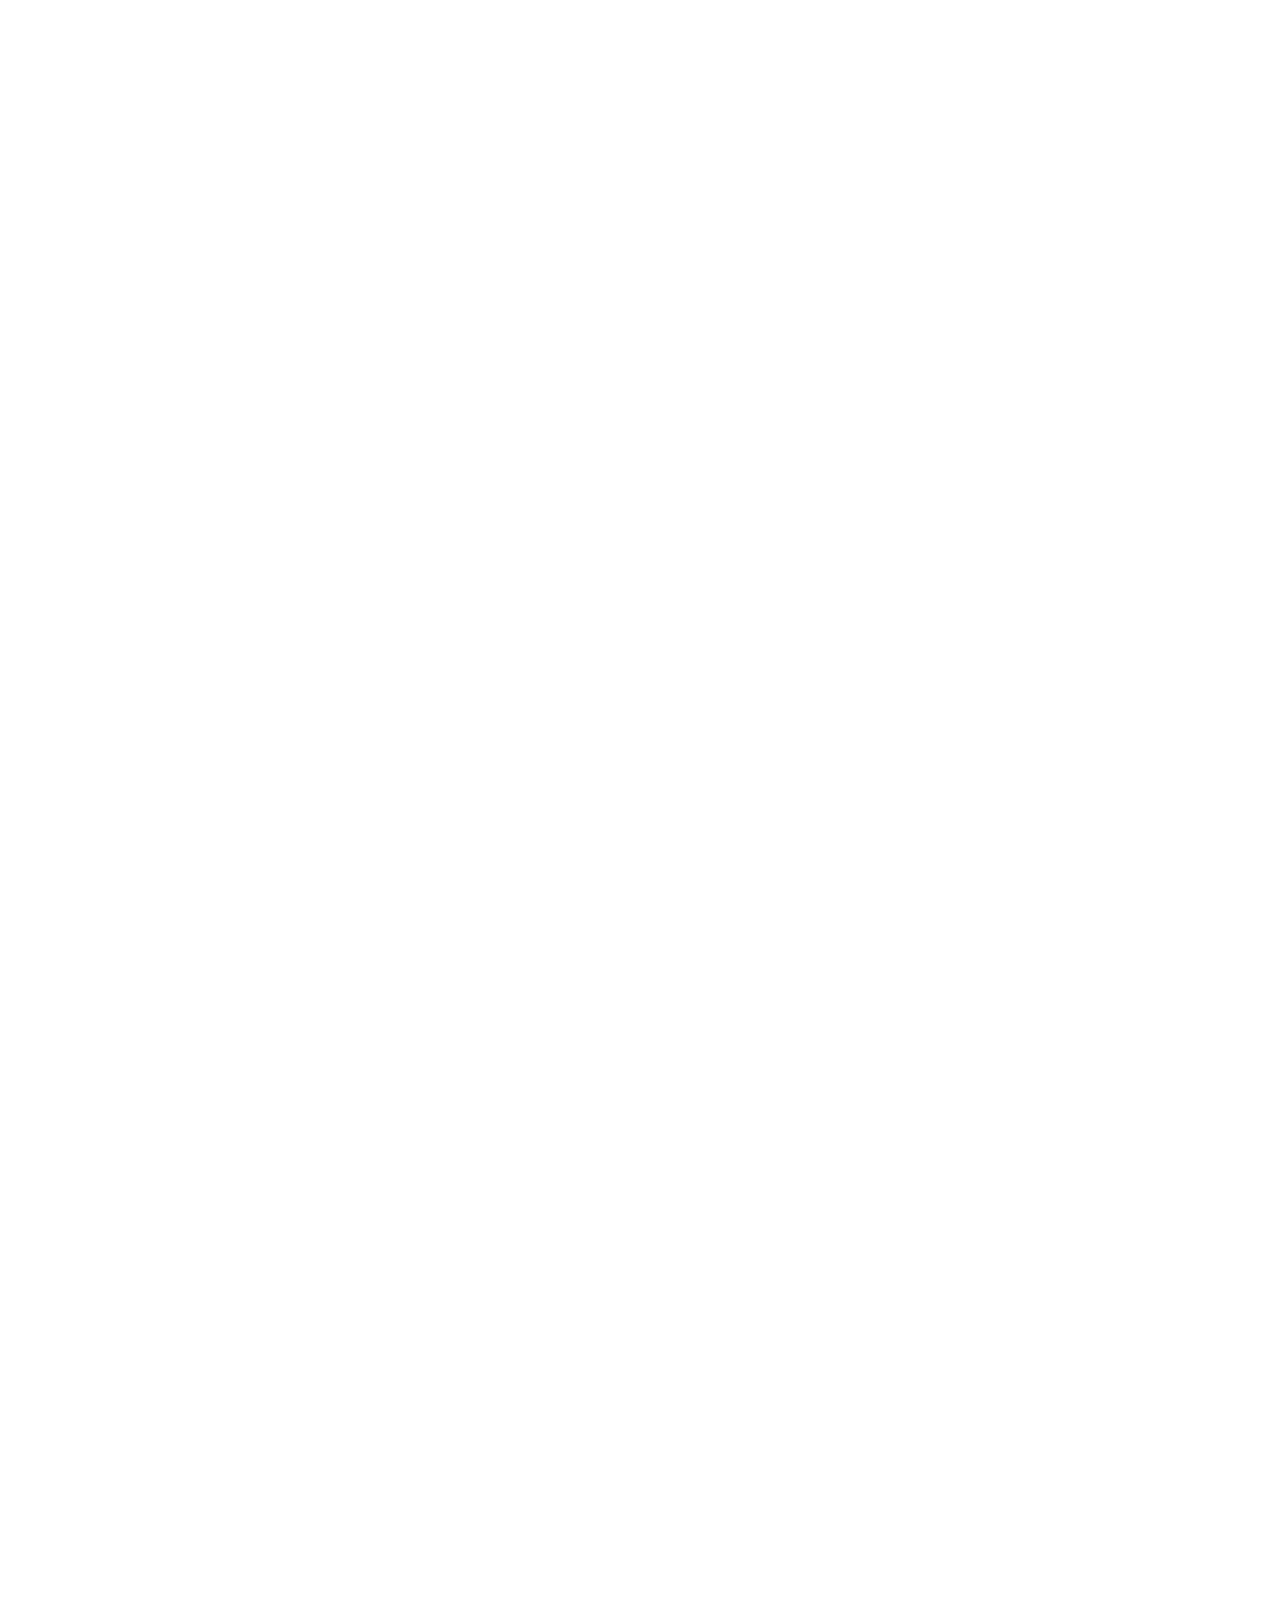
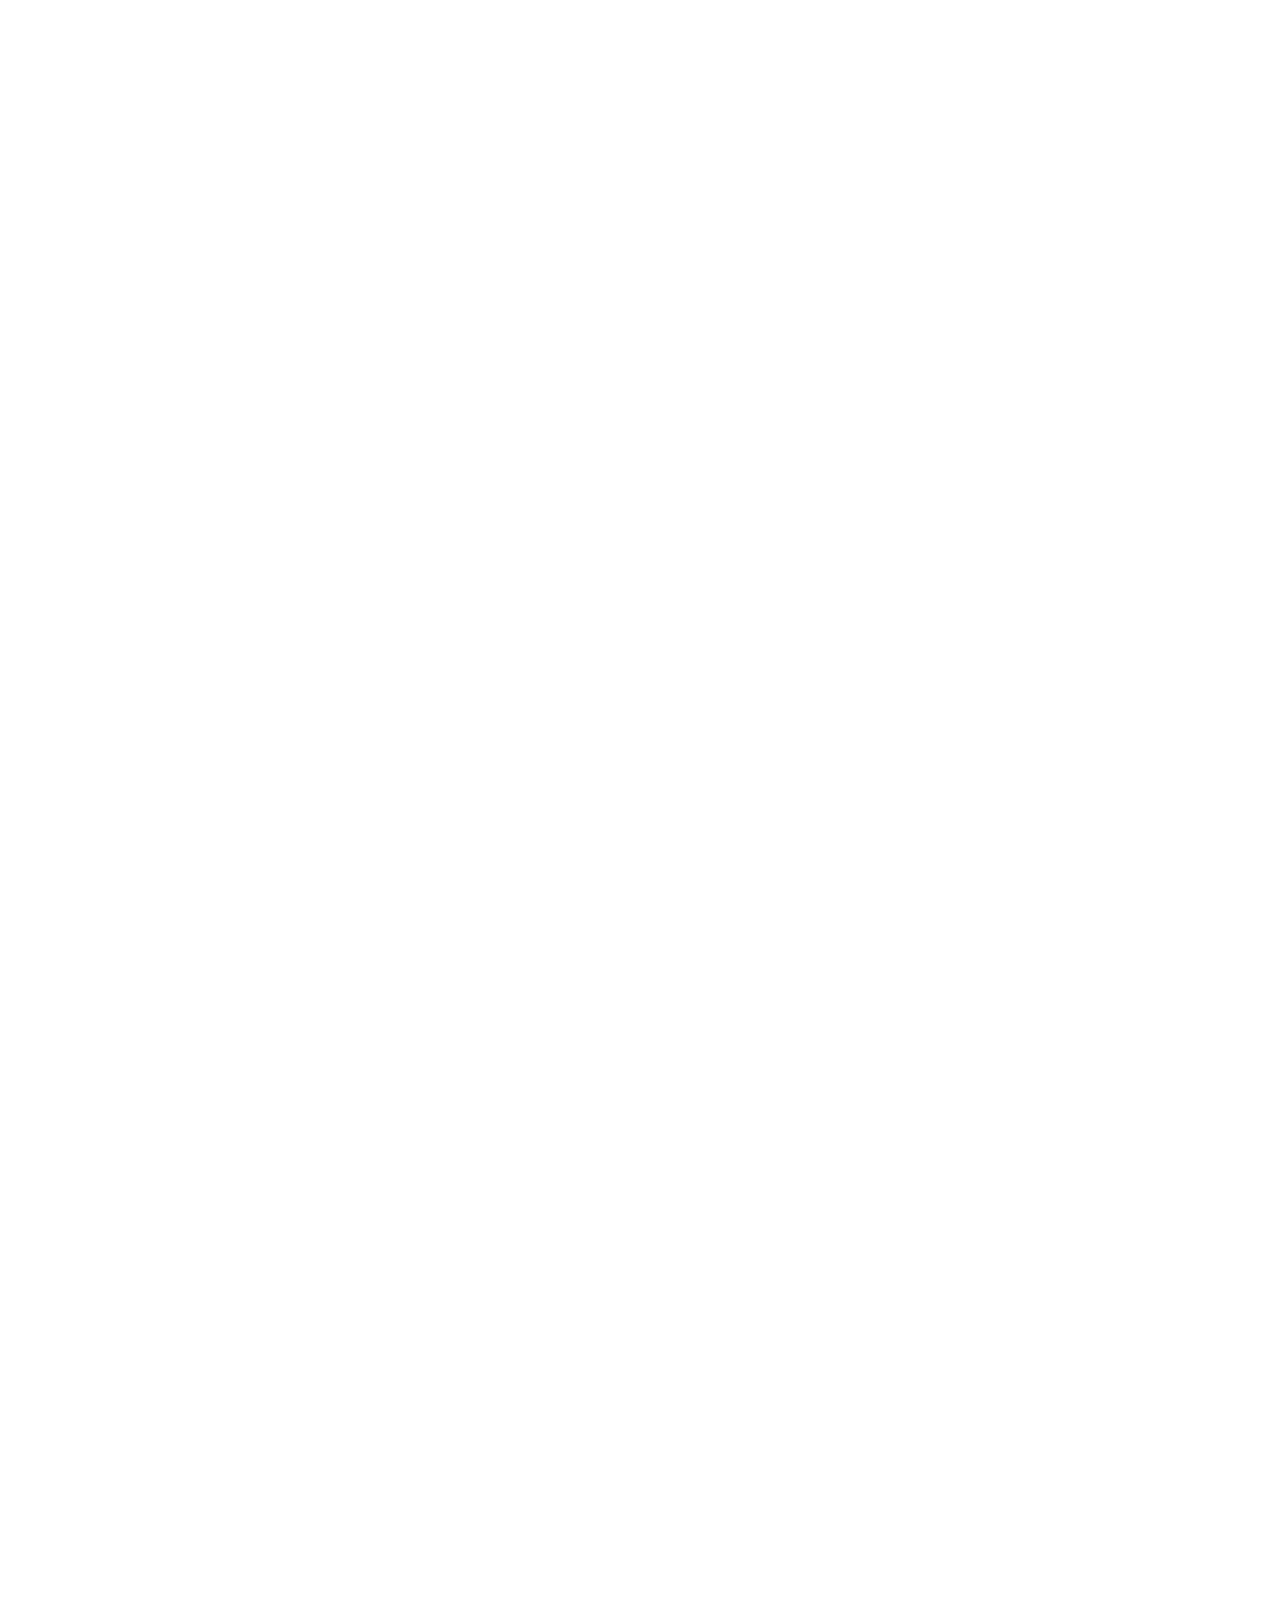
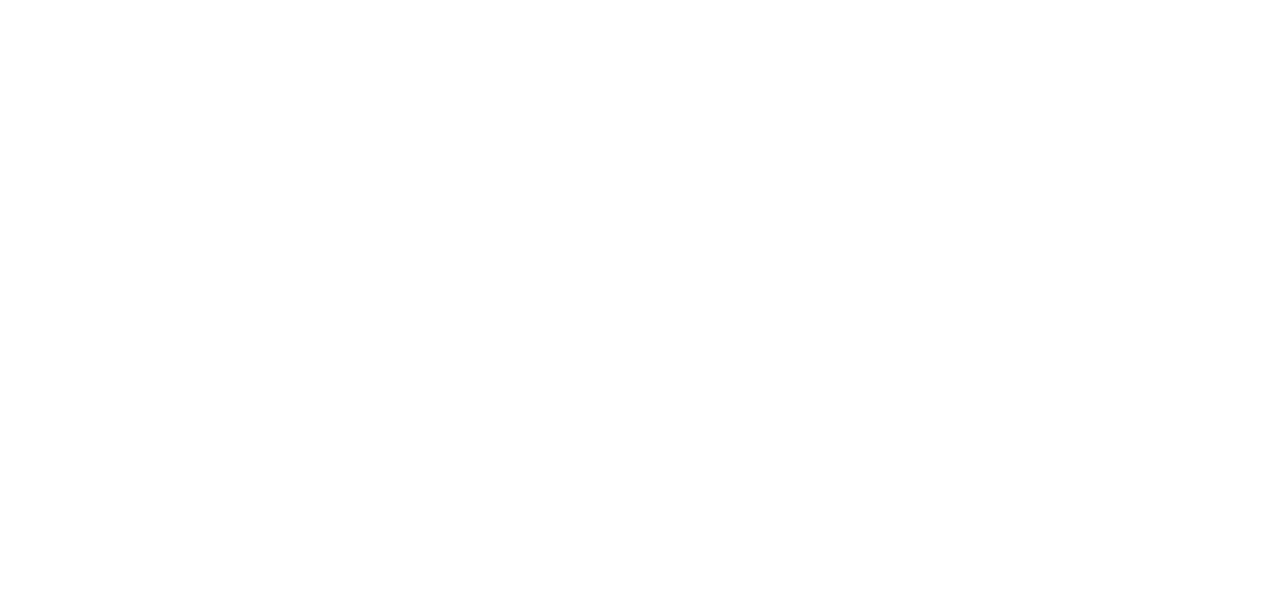
==== about.html @ 98bd8cb8 "new" ====
<html lang="en">
<head>
  <meta charset="utf-8">
  <meta name="viewport" content="width=device-width, initial-scale=1, shrink-to-fit=no">
  <title>HumanResources &mdash; Free Business Website Template by Colorlib</title>
  <link rel="stylesheet" href="css/style.css">
</head>
<body>

  <div class="js-animsition animsition" id="site-wrap" data-animsition-in-class="fade-in" data-animsition-out-class="fade-out">


    <header class="templateux-navbar" role="banner">

      <div class="container"  data-aos="fade-down">
        <div class="row">

          <div class="col-3 templateux-logo">
            <a href="index.html" class="animsition-link">HumanResources</a>
          </div>
          <nav class="col-9 site-nav">
            <button class="d-block d-md-none hamburger hamburger--spin templateux-toggle templateux-toggle-light ml-auto templateux-toggle-menu" data-toggle="collapse" data-target="#mobile-menu" aria-controls="mobile-menu" aria-expanded="false" aria-label="Toggle navigation">
              <span class="hamburger-box">
                <span class="hamburger-inner"></span>
              </span>
            </button> <!-- .templateux-toggle -->

            <ul class="sf-menu templateux-menu d-none d-md-block">
              <li class="active">
                <a href="index.html" class="animsition-link">Home</a>
              </li>
              <li><a href="about.html" class="animsition-link">About</a></li>
              <li>
                <a href="services.html" class="animsition-link">Services</a>
                <ul>
                  <li><a href="#">HR Consulting</a></li>
                  <li><a href="#">Leadership Training</a></li>
                  <li>
                    <a href="#">HR Management</a>
                    <ul>
                      <li><a href="#">Operational Management</a></li>
                      <li><a href="#">Corporate Program</a></li>
                      <li>
                        <a href="#">Service 3</a>
                        <ul>
                          <li><a href="#">Service 1</a></li>
                          <li><a href="#">Service 2</a></li>
                          <li><a href="#">Service 3</a></li>
                        </ul>
                      </li>
                    </ul>
                  </li>
                </ul>
              </li>
              <li><a href="blog.html" class="animsition-link">Blog</a></li>
              <li><a href="contact.html" class="animsition-link">Contact</a></li>
            </ul> <!-- .templateux-menu -->

          </nav> <!-- .site-nav -->
          

        </div> <!-- .row -->
      </div> <!-- .container -->
    </header> <!-- .templateux-navba -->
    
    <div class="templateux-cover" style="background-image: url(images/hero_1.jpg);">
      <div class="container">
        <div class="row align-items-lg-center">

          <div class="col-lg-6 order-lg-1 text-center mx-auto">
            <h1 class="heading mb-3 text-white" data-aos="fade-up">About Us</h1>
            <p class="lead mb-5 text-white" data-aos="fade-up"  data-aos-delay="100">Far far away, behind the word mountains, far from the countries Vokalia and Consonantia, there live the blind texts.</p>
            <p data-aos="fade-up" data-aos-delay="200"><a href="#" class="btn btn-primary py-3 px-4 mr-3">Get Started</a> <a href="#" class="text-white">Learn More</a></p>
          </div>
          
        </div>
      </div>
    </div> <!-- .templateux-cover -->



    <div class="templateux-section">

      <div class="container"  data-aos="fade-up">
        <div class="row">
          <div class="col-lg-7">
            <h2 class="mb-5">Our Agency</h2>
            <div class="owl-carousel wide-slider">
              <div class="item">
                <img src="images/slider-1.jpg" alt="Free template by TemplateUX.com" class="img-fluid">
              </div>
              <div class="item">
                <img src="images/slider-2.jpg" alt="Free template by TemplateUX.com" class="img-fluid">
              </div>
              <div class="item">
                <img src="images/slider-3.jpg" alt="Free template by TemplateUX.com" class="img-fluid">
              </div>
            </div> <!-- .owl-carousel -->
          </div>
          <div class="col-lg-5 pl-lg-5">
            <h2 class="mb-5">Why Us?</h2>
            <div class="accordion" id="accordionExample">


              <div class="accordion-item">
                <h2 class="mb-0 rounded mb-2">
                  <a href="#" data-toggle="collapse" data-target="#collapseOne" aria-expanded="true" aria-controls="collapseOne">
                  Provident alias</a>
                </h2>

                <div id="collapseOne" class="collapse show" aria-labelledby="headingOne" data-parent="#accordionExample">
                  <div class="accordion-body">
                    <p>Lorem ipsum dolor sit amet, <a href="#">Cnsectetur adipisicing</a> elit. Eos quos incidunt, perspiciatis, ad saepe, magnam error adipisci vitae ut provident alias! Odio debitis error ipsum molestiae voluptas accusantium quibusdam animi, soluta explicabo asperiores aliquid, modi natus suscipit deleniti. Corrupti, autem.</p>
                  </div>
                </div>
              </div>
              
              <div class="accordion-item">
                <h2 class="mb-0 rounded mb-2">
                  <a href="#" class="collapsed" data-toggle="collapse" data-target="#collapseTwo" aria-expanded="false" aria-controls="collapseTwo">
                    Debitis ad similique tempore
                  </a>
                </h2>
                
                <div id="collapseTwo" class="collapse" aria-labelledby="headingTwo" data-parent="#accordionExample">
                  <div class="accordion-body">
                    <p>Lorem ipsum dolor sit amet, consectetur adipisicing elit. Repellat voluptate animi hic quasi sequi odio, vitae dolorum soluta sapiente debitis ad similique tempore, aliquam quae nam deserunt dicta ullam perspiciatis minima, quam. Quis repellat corporis aperiam, veritatis nemo iure inventore.</p>
                  </div>
                </div>
              </div>
              
              <div class="accordion-item">
                <h2 class="mb-0 rounded mb-2">
                  <a href="#" class="collapsed" data-toggle="collapse" data-target="#collapseThree" aria-expanded="false" aria-controls="collapseThree">
                    Lorem ipsum dolor sit amet
                  </a>
                </h2>
                
                <div id="collapseThree" class="collapse" aria-labelledby="headingThree" data-parent="#accordionExample">
                  <div class="accordion-body">
                    <p>Lorem ipsum dolor sit amet, consectetur adipisicing elit. Ipsum et dolorum libero consequuntur facere molestias beatae quod labore quidem ad quasi eius pariatur quae nam quo soluta optio dicta, doloribus ullam fugit nulla! Itaque necessitatibus eum sed quam eos id!</p>
                  </div>
                </div>
              </div>
              
              <div class="accordion-item">
                <h2 class="mb-0 rounded mb-2">
                  <a href="#" class="collapsed" data-toggle="collapse" data-target="#collapseFour" aria-expanded="false" aria-controls="collapseFour">
                    Modi natus suscipit
                  </a>
                </h2>

                <div id="collapseFour" class="collapse" aria-labelledby="headingFour" data-parent="#accordionExample">
                  <div class="accordion-body">
                    <p>Lorem ipsum dolor sit amet, consectetur adipisicing elit. Eos quos incidunt, perspiciatis, ad saepe, magnam error adipisci vitae ut provident alias! Odio debitis error ipsum molestiae voluptas accusantium quibusdam animi, soluta explicabo asperiores aliquid, modi natus suscipit deleniti. Corrupti, autem.</p>
                  </div>
                </div>
              </div>
              
            </div>
          </div>
        </div>
      </div>
    </div> <!-- .templateux-section -->

    

    <div class="templateux-section pb-0">
      <div class="container">
        <div class="row text-center mb-5">
          <div class="col-12">
            <h2>Our Team</h2>
          </div>
        </div>
        <div class="row">
          <div class="col-6 col-sm-6 col-md-6 col-lg-4 mb-4">
            <div class="staff" class="staff-img" style="background-image: url(images/person_1.jpg);">
              <a href="#" class="desc">
                <h3>Bob Miller</h3>
                <span>CEO and Co-Founder</span>
                <div class="parag">
                  <p>Even the all-powerful Pointing has no control about the blind texts</p>
                </div>
              </a>
            </div>
          </div>
          <div class="col-6 col-sm-6 col-md-6 col-lg-4 mb-4">
            <div class="staff" class="staff-img" style="background-image: url(images/person_2.jpg);">
              <a href="#" class="desc">
                <h3>Jean Smith</h3>
                <span>CEO and Co-Founder</span>
                <div class="parag">
                  <p>Even the all-powerful Pointing has no control about the blind texts</p>
                </div>
              </a>
            </div>
          </div>
          <div class="col-6 col-sm-6 col-md-6 col-lg-4 mb-4">
            <div class="staff" class="staff-img" style="background-image: url(images/person_3.jpg);">
              <a href="#" class="desc">
                <h3>David Wilson</h3>
                <span>CEO and Co-Founder</span>
                <div class="parag">
                  <p>Even the all-powerful Pointing has no control about the blind texts</p>
                </div>
              </a>
            </div>
          </div>

          <div class="col-6 col-sm-6 col-md-6 col-lg-4 mb-4">
            <div class="staff" class="staff-img" style="background-image: url(images/person_1.jpg);">
              <a href="#" class="desc">
                <h3>Bob Miller</h3>
                <span>CEO and Co-Founder</span>
                <div class="parag">
                  <p>Even the all-powerful Pointing has no control about the blind texts</p>
                </div>
              </a>
            </div>
          </div>
          <div class="col-6 col-sm-6 col-md-6 col-lg-4 mb-4">
            <div class="staff" class="staff-img" style="background-image: url(images/person_2.jpg);">
              <a href="#" class="desc">
                <h3>Jean Smith</h3>
                <span>CEO and Co-Founder</span>
                <div class="parag">
                  <p>Even the all-powerful Pointing has no control about the blind texts</p>
                </div>
              </a>
            </div>
          </div>
          <div class="col-6 col-sm-6 col-md-6 col-lg-4 mb-4">
            <div class="staff" class="staff-img" style="background-image: url(images/person_3.jpg);">
              <a href="#" class="desc">
                <h3>David Wilson</h3>
                <span>CEO and Co-Founder</span>
                <div class="parag">
                  <p>Even the all-powerful Pointing has no control about the blind texts</p>
                </div>
              </a>
            </div>
          </div>
        </div>
      </div>
    </div>

    <div class="templateux-section">
      <div class="container">
        <div class="row text-center mb-5">
          <div class="col-12">
            <h2>Happy Customers</h2>
          </div>
        </div>
        <div class="row justify-content-center">
          <div class="col-md-8 testimonial-wrap">
            <div class="quote">&ldquo;</div>
            <div class="owl-carousel wide-slider-testimonial">
              <div class="item">
                <blockquote class="block-testomonial">
                  <p>&ldquo;Far far away, behind the word mountains, far from the countries Vokalia and Consonantia, there live the blind texts. Separated they live in Bookmarksgrove right at the coast of the Semantics, a large language ocean.&rdquo;</p>
                  <p><cite>Drew Wilson, CEO and Founder of CoLab</cite></p>
                </blockquote>
              </div>

              <div class="item">
                <blockquote class="block-testomonial">
                  <p>&ldquo;When she reached the first hills of the Italic Mountains, she had a last view back on the skyline of her hometown Bookmarksgrove, the headline of Alphabet Village and the subline of her own road, the Line Lane. Pityful a rethoric question ran over her cheek, then she continued her way.&rdquo;</p>
                  <p><cite>Craig Smith, CEO and Founder of Slite</cite></p>
                </blockquote>
              </div>

              <div class="item">
                <blockquote class="block-testomonial">
                  <p>&ldquo;A small river named Duden flows by their place and supplies it with the necessary regelialia. It is a paradisematic country, in which roasted parts of sentences fly into your mouth.&rdquo;</p>
                  <p><cite>Bob Robe, CEO and Founder of Fixer</cite></p>
                </blockquote>
              </div>
            </div>
          </div>
        </div>
      </div> <!-- .container -->
    </div> <!-- .templateux-section -->

    

    <footer class="templateux-footer bg-light">
      <div class="container">

        <div class="row mb-5">
          <div class="col-md-4 pr-md-5">
            <div class="block-footer-widget">
              <h3>About</h3>
              <p>A small river named Duden flows by their place and supplies it with the necessary regelialia.</p>
            </div>
          </div>

          <div class="col-md-8">
            <div class="row">
              <div class="col-md-3">
                <div class="block-footer-widget">
                  <h3>Learn More</h3>
                  <ul class="list-unstyled">
                    <li><a href="#">How it works?</a></li>
                    <li><a href="#">Useful Tools</a></li>
                    <li><a href="#">Pricing</a></li>
                    <li><a href="#">Sitemap</a></li>
                  </ul>
                </div>
              </div>
              <div class="col-md-3">
                <div class="block-footer-widget">
                  <h3>Support</h3>
                  <ul class="list-unstyled">
                    <li><a href="#">FAQ</a></li>
                    <li><a href="#">Contact Us</a></li>
                    <li><a href="#">Help Desk</a></li>
                    <li><a href="#">Knowledgebase</a></li>
                  </ul>
                </div>
              </div>
              <div class="col-md-3">
                <div class="block-footer-widget">
                  <h3>About Us</h3>
                  <ul class="list-unstyled">
                    <li><a href="#">About Us</a></li>
                    <li><a href="#">Careers</a></li>
                    <li><a href="#">Terms of Service</a></li>
                    <li><a href="#">Privacy Policy</a></li>
                  </ul>
                </div>
              </div>

              <div class="col-md-3">
                <div class="block-footer-widget">
                  <h3>Connect With Us</h3>
                  <ul class="list-unstyled block-social">
                    <li><a href="#" class="p-1"><span class="icon-facebook-square"></span></a></li>
                    <li><a href="#" class="p-1"><span class="icon-twitter"></span></a></li>
                    <li><a href="#" class="p-1"><span class="icon-github"></span></a></li>
                  </ul>
                </div>
              </div>
            </div> <!-- .row -->

          </div>
        </div> <!-- .row -->

        <div class="row pt-5 text-center">
          <div class="col-md-12 text-center"><p>
            <!-- Link back to Colorlib can't be removed. Template is licensed under CC BY 3.0. -->
            Copyright &copy;<script>document.write(new Date().getFullYear());</script> All rights reserved | This template is made with <i class="icon-heart text-danger" aria-hidden="true"></i> by <a href="https://colorlib.com" target="_blank" class="text-primary">Colorlib</a>
            <!-- Link back to Colorlib can't be removed. Template is licensed under CC BY 3.0. -->
          </p></div>
        </div> <!-- .row -->

      </div>
    </footer> <!-- .templateux-footer -->


  </div> <!-- .js-animsition -->


  <script src="js/scripts-all.js"></script>
  <script src="js/main.js"></script>

</body>
</html>
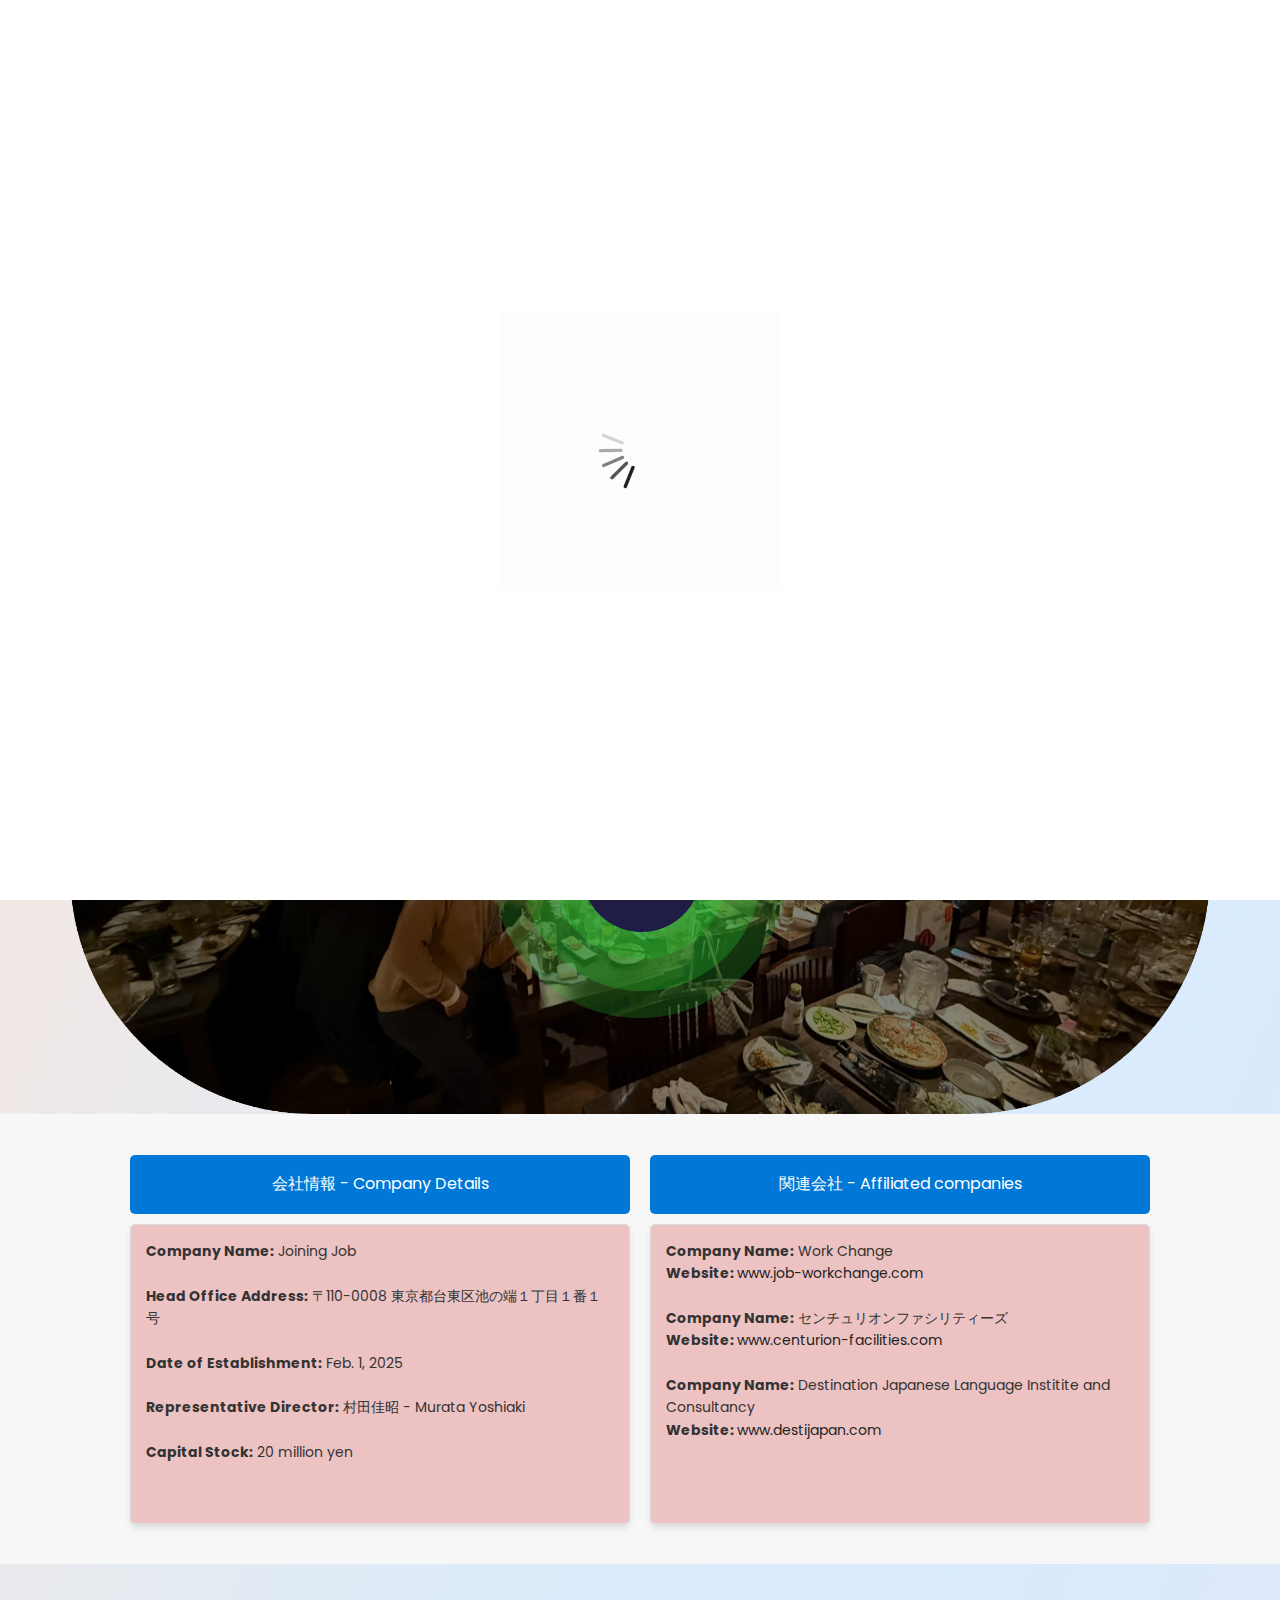
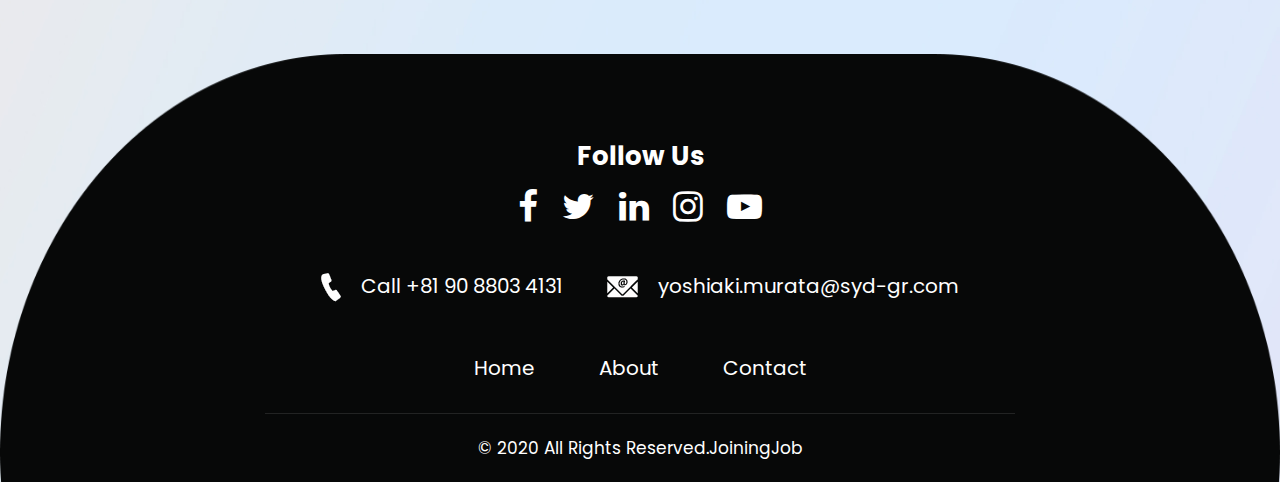
==== commit 018d7d87: "New" ====
--- a/about.html
+++ b/about.html
@@ -1,367 +1,181 @@
+<!DOCTYPE html>
 <html lang="en">
-<head>
-  <meta charset="utf-8">
-  <meta name="viewport" content="width=device-width, initial-scale=1, shrink-to-fit=no">
-  <title>HumanResources &mdash; Free Business Website Template by Colorlib</title>
-  <link rel="stylesheet" href="css/style.css">
-</head>
-<body>
+   <head>
+      <!-- basic -->
+      <meta charset="utf-8">
+      <meta http-equiv="X-UA-Compatible" content="IE=edge">
+      <!-- mobile metas -->
+      <meta name="viewport" content="width=device-width, initial-scale=1">
+      <meta name="viewport" content="initial-scale=1, maximum-scale=1">
+      <!-- site metas -->
+      <title>yogast</title>
+      <meta name="keywords" content="">
+      <meta name="description" content="">
+      <meta name="author" content="">
+      <!-- bootstrap css -->
+      <link rel="stylesheet" href="css/bootstrap.min.css">
+      <!-- style css -->
+      <link rel="stylesheet" href="css/style.css">
+      <!-- responsive-->
+      <link rel="stylesheet" href="css/responsive.css">
+      <!-- awesome fontfamily -->
+      <link rel="stylesheet" href="https://cdnjs.cloudflare.com/ajax/libs/font-awesome/4.7.0/css/font-awesome.min.css">
+      <!--[if lt IE 9]>
+      <script src="https://oss.maxcdn.com/html5shiv/3.7.3/html5shiv.min.js"></script>
+      <script src="https://oss.maxcdn.com/respond/1.4.2/respond.min.js"></script><![endif]-->
+   </head>
+   <!-- body -->
+   <body class="main-layout inner_page">
+      <!-- loader  -->
+      <div class="loader_bg">
+         <div class="loader"><img src="images/loading.gif" alt="" /></div>
+      </div>
+      <!-- end loader -->
+      <div id="mySidepanel" class="sidepanel">
+         <a href="javascript:void(0)" class="closebtn" onclick="closeNav()">×</a>
+         <a href="index.html">Home</a>
+         <a class="active" href="about.html">About</a>
+         <a href="contact.html">Contact</a>
+      </div>
+      <!-- header -->
+      <header>
+         <!-- header inner -->
+         <div class="head-top">
+            <div class="container-fluid">
+               <div class="row d_flex">
+                  <div class="col-sm-3">
+                     <div class="logo">
+                        <a href="index.html"><img src="images/logo.png" /></a>
+                     </div>
+                  </div>
+                  <div class="col-sm-9">
+                     <ul class="email text_align_right">
+                        <li><a href="Javascript:void(0)"><i class="fa fa-user" aria-hidden="true"></i></a></li>
+                        <li><a href="Javascript:void(0)"><i class="fa fa-search" aria-hidden="true"></i></a></li>
+                        <li> <button class="openbtn" onclick="openNav()"><img src="images/menu_btn.png"></button></li>
+                     </ul>
+                  </div>
+               </div>
+            </div>
+         </div>
+      </header>
+      <!-- end header -->
+      <!-- about -->
+      
+      <div class="about">
+         <div class="container">
+            <div class="row">
+               <div class="col-md-12">
+                  <div class="titlepage text_align_center">
+                     <h2>会社概要 - About Our Company</h2>
+                     <h3>弊社のビジネスプロセス </br>
+                        弊社は、日本を目指す外国人の皆さんの思いが芽生えたときから日本で安定した家庭を創り あげるまで、その思いに寄り添ったサービスを一貫して提供します。また、優秀な働き手を安 定的に確保し、本来の堅調な経営を継続できるよう専門家によるサポート体制を構築します。 そして、その外国人の皆さんと地域住民の皆さんの交流によって、地域の伝統文化と国際の文 化との友好の花が咲 の未来づくりをサポートします。</h3>
+                  </div>
+               </div>
+               <div class="col-md-12">
+                  <div class="about_img">
+                     <figure><img class="img_responsive" src="images/about_img.png" alt="#"/></figure>
+                     <div class="abo_btn">
+                        <a href="Javascript:void(0)"><img src="images/about_btn.png" alt="#"/></a>
+                     </div>
+                  </div>
+               </div>
+            </div>
+         </div>
+      </div>
+      
+      
+   <div style="display: flex; flex-direction: column; justify-content: center; align-items: center; min-height:50vh; background-color: #f7f7f7; overflow: auto; padding: 10px;">
+    <!-- Button and Text Groups -->
+    <div style="display: flex; flex-wrap: wrap; justify-content: center; gap: 20px; width: 100%; max-width: 1200px;">
+        <!-- Group 1 -->
+        <div style="display: flex; flex-direction: column; align-items: center; gap: 10px; width: 100%; max-width: 500px;">
+            <button 
+                style="background-color: #0078D7; color: white; border: none; padding: 15px 30px; font-size: 16px; border-radius: 5px; cursor: pointer; transition: background-color 0.3s ease; width: 100%;">
+                会社情報 - Company Details
+            </button>
+            <div style="background-color: #ecc2c2; color: #333; border: 1px solid #ddd; border-radius: 5px; box-shadow: 0 4px 6px rgba(0, 0, 0, 0.1); padding: 15px; width: 100%; line-height: 1.6; font-size: 14px; text-align: left; height: 300px; overflow: auto;">
+                <strong>Company Name:</strong> Joining Job <br> <br>
+                <strong>Head Office Address:</strong> 〒110-0008 東京都台東区池の端１丁目１番１号<br> <br>
+                <strong>Date of Establishment:</strong> Feb. 1, 2025<br> <br>
+                <strong>Representative Director:</strong> 村田佳昭 - Murata Yoshiaki <br> <br>
+                <strong>Capital Stock:</strong> 20 million yen
+            </div>
+        </div>
 
-  <div class="js-animsition animsition" id="site-wrap" data-animsition-in-class="fade-in" data-animsition-out-class="fade-out">
-
-
-    <header class="templateux-navbar" role="banner">
-
-      <div class="container"  data-aos="fade-down">
-        <div class="row">
-
-          <div class="col-3 templateux-logo">
-            <a href="index.html" class="animsition-link">HumanResources</a>
-          </div>
-          <nav class="col-9 site-nav">
-            <button class="d-block d-md-none hamburger hamburger--spin templateux-toggle templateux-toggle-light ml-auto templateux-toggle-menu" data-toggle="collapse" data-target="#mobile-menu" aria-controls="mobile-menu" aria-expanded="false" aria-label="Toggle navigation">
-              <span class="hamburger-box">
-                <span class="hamburger-inner"></span>
-              </span>
-            </button> <!-- .templateux-toggle -->
-
-            <ul class="sf-menu templateux-menu d-none d-md-block">
-              <li class="active">
-                <a href="index.html" class="animsition-link">Home</a>
-              </li>
-              <li><a href="about.html" class="animsition-link">About</a></li>
-              <li>
-                <a href="services.html" class="animsition-link">Services</a>
-                <ul>
-                  <li><a href="#">HR Consulting</a></li>
-                  <li><a href="#">Leadership Training</a></li>
-                  <li>
-                    <a href="#">HR Management</a>
-                    <ul>
-                      <li><a href="#">Operational Management</a></li>
-                      <li><a href="#">Corporate Program</a></li>
-                      <li>
-                        <a href="#">Service 3</a>
-                        <ul>
-                          <li><a href="#">Service 1</a></li>
-                          <li><a href="#">Service 2</a></li>
-                          <li><a href="#">Service 3</a></li>
-                        </ul>
-                      </li>
-                    </ul>
-                  </li>
-                </ul>
-              </li>
-              <li><a href="blog.html" class="animsition-link">Blog</a></li>
-              <li><a href="contact.html" class="animsition-link">Contact</a></li>
-            </ul> <!-- .templateux-menu -->
-
-          </nav> <!-- .site-nav -->
-          
-
-        </div> <!-- .row -->
-      </div> <!-- .container -->
-    </header> <!-- .templateux-navba -->
-    
-    <div class="templateux-cover" style="background-image: url(images/hero_1.jpg);">
-      <div class="container">
-        <div class="row align-items-lg-center">
-
-          <div class="col-lg-6 order-lg-1 text-center mx-auto">
-            <h1 class="heading mb-3 text-white" data-aos="fade-up">About Us</h1>
-            <p class="lead mb-5 text-white" data-aos="fade-up"  data-aos-delay="100">Far far away, behind the word mountains, far from the countries Vokalia and Consonantia, there live the blind texts.</p>
-            <p data-aos="fade-up" data-aos-delay="200"><a href="#" class="btn btn-primary py-3 px-4 mr-3">Get Started</a> <a href="#" class="text-white">Learn More</a></p>
-          </div>
-          
+        <!-- Group 2 -->
+        <div style="display: flex; flex-direction: column; align-items: center; gap: 10px; width: 100%; max-width: 500px;">
+            <button 
+                style="background-color: #0078D7; color: white; border: none; padding: 15px 30px; font-size: 16px; border-radius: 5px; cursor: pointer; transition: background-color 0.3s ease; width: 100%;">
+                 関連会社 - Affiliated companies
+            </button>
+            <div style="background-color: #ecc2c2; color: #333; border: 1px solid #ddd; border-radius: 5px; box-shadow: 0 4px 6px rgba(0, 0, 0, 0.1); padding: 15px; width: 100%; line-height: 1.6; font-size: 14px; text-align: left; height: 300px; overflow: auto;">
+                <strong>Company Name:</strong> Work Change<br>
+                <strong>Website: </strong> <a href="https://www.job-workchange.com/" target="_blank">www.job-workchange.com</a> <br> <br>
+                
+               <strong>Company Name:</strong> センチュリオンファシリティーズ<br>
+                <strong>Website: </strong> <a href="https://www.centurion-facilities.com/" target="_blank">www.centurion-facilities.com</a> <br> <br>
+                
+               <strong>Company Name:</strong> Destination Japanese Language Institite and Consultancy <br>
+                <strong>Website: </strong> <a href="https://destijapan.com/" target="_blank">www.destijapan.com</a> <br> <br>
+            </div>
         </div>
-      </div>
-    </div> <!-- .templateux-cover -->
+    </div>
+</div>
 
 
 
-    <div class="templateux-section">
-
-      <div class="container"  data-aos="fade-up">
-        <div class="row">
-          <div class="col-lg-7">
-            <h2 class="mb-5">Our Agency</h2>
-            <div class="owl-carousel wide-slider">
-              <div class="item">
-                <img src="images/slider-1.jpg" alt="Free template by TemplateUX.com" class="img-fluid">
-              </div>
-              <div class="item">
-                <img src="images/slider-2.jpg" alt="Free template by TemplateUX.com" class="img-fluid">
-              </div>
-              <div class="item">
-                <img src="images/slider-3.jpg" alt="Free template by TemplateUX.com" class="img-fluid">
-              </div>
-            </div> <!-- .owl-carousel -->
-          </div>
-          <div class="col-lg-5 pl-lg-5">
-            <h2 class="mb-5">Why Us?</h2>
-            <div class="accordion" id="accordionExample">
-
-
-              <div class="accordion-item">
-                <h2 class="mb-0 rounded mb-2">
-                  <a href="#" data-toggle="collapse" data-target="#collapseOne" aria-expanded="true" aria-controls="collapseOne">
-                  Provident alias</a>
-                </h2>
-
-                <div id="collapseOne" class="collapse show" aria-labelledby="headingOne" data-parent="#accordionExample">
-                  <div class="accordion-body">
-                    <p>Lorem ipsum dolor sit amet, <a href="#">Cnsectetur adipisicing</a> elit. Eos quos incidunt, perspiciatis, ad saepe, magnam error adipisci vitae ut provident alias! Odio debitis error ipsum molestiae voluptas accusantium quibusdam animi, soluta explicabo asperiores aliquid, modi natus suscipit deleniti. Corrupti, autem.</p>
+      <!-- end about -->
+      <!-- footer -->
+      <footer>
+         <div class="footer">
+            <div class="container">
+               <div class="row">
+                  <div class="col-md-8 offset-md-2">
+                     <h3>Follow Us</h3>
+                     <ul class="social_icon text_align_center">
+                        <li> <a href="Javascript:void(0)"><i class="fa fa-facebook-f"></i></a></li>
+                        <li> <a href="Javascript:void(0)"><i class="fa fa-twitter"></i></a></li>
+                        <li> <a href="Javascript:void(0)"><i class="fa fa-linkedin" aria-hidden="true"></i></a></li>
+                        <li> <a href="Javascript:void(0)"><i class="fa fa-instagram" aria-hidden="true"></i></a></li>
+                        <li> <a href="Javascript:void(0)"><i class="fa fa-youtube-play" aria-hidden="true"></i></a></li>
+                     </ul>
+                     <div class="conta text_align_center">
+                        <ul>
+                           <li> <a href="Javascript:void(0)"><img src="images/call.png" alt="#"/> Call +81 90 8803 4131</a>
+                           </li>
+                           <li> <a href="Javascript:void(0)"><img src="images/mall.png" alt="#"/> yoshiaki.murata@syd-gr.com</a>
+                           </li>
+                        </ul>
+                     </div>
                   </div>
-                </div>
-              </div>
-              
-              <div class="accordion-item">
-                <h2 class="mb-0 rounded mb-2">
-                  <a href="#" class="collapsed" data-toggle="collapse" data-target="#collapseTwo" aria-expanded="false" aria-controls="collapseTwo">
-                    Debitis ad similique tempore
-                  </a>
-                </h2>
-                
-                <div id="collapseTwo" class="collapse" aria-labelledby="headingTwo" data-parent="#accordionExample">
-                  <div class="accordion-body">
-                    <p>Lorem ipsum dolor sit amet, consectetur adipisicing elit. Repellat voluptate animi hic quasi sequi odio, vitae dolorum soluta sapiente debitis ad similique tempore, aliquam quae nam deserunt dicta ullam perspiciatis minima, quam. Quis repellat corporis aperiam, veritatis nemo iure inventore.</p>
+                  <div class="col-md-8 offset-md-2">
+                     <div class="menu_bottom text_align_center">
+                        <ul>
+                           <li><a href="index.html">Home</a></li>
+                           <li><a href="about.html">About</a></li>
+                           <li><a href="contact.html">Contact</a></li>
+                        </ul>
+                     </div>
                   </div>
-                </div>
-              </div>
-              
-              <div class="accordion-item">
-                <h2 class="mb-0 rounded mb-2">
-                  <a href="#" class="collapsed" data-toggle="collapse" data-target="#collapseThree" aria-expanded="false" aria-controls="collapseThree">
-                    Lorem ipsum dolor sit amet
-                  </a>
-                </h2>
-                
-                <div id="collapseThree" class="collapse" aria-labelledby="headingThree" data-parent="#accordionExample">
-                  <div class="accordion-body">
-                    <p>Lorem ipsum dolor sit amet, consectetur adipisicing elit. Ipsum et dolorum libero consequuntur facere molestias beatae quod labore quidem ad quasi eius pariatur quae nam quo soluta optio dicta, doloribus ullam fugit nulla! Itaque necessitatibus eum sed quam eos id!</p>
+               </div>
+            </div>
+            <div class="copyright text_align_center">
+               <div class="container">
+                  <div class="row">
+                     <div class="col-md-8 offset-md-2">
+                        <p>© 2020 All Rights Reserved.JoiningJob</p>
+                     </div>
                   </div>
-                </div>
-              </div>
-              
-              <div class="accordion-item">
-                <h2 class="mb-0 rounded mb-2">
-                  <a href="#" class="collapsed" data-toggle="collapse" data-target="#collapseFour" aria-expanded="false" aria-controls="collapseFour">
-                    Modi natus suscipit
-                  </a>
-                </h2>
-
-                <div id="collapseFour" class="collapse" aria-labelledby="headingFour" data-parent="#accordionExample">
-                  <div class="accordion-body">
-                    <p>Lorem ipsum dolor sit amet, consectetur adipisicing elit. Eos quos incidunt, perspiciatis, ad saepe, magnam error adipisci vitae ut provident alias! Odio debitis error ipsum molestiae voluptas accusantium quibusdam animi, soluta explicabo asperiores aliquid, modi natus suscipit deleniti. Corrupti, autem.</p>
-                  </div>
-                </div>
-              </div>
-              
+               </div>
             </div>
-          </div>
-        </div>
-      </div>
-    </div> <!-- .templateux-section -->
-
-    
-
-    <div class="templateux-section pb-0">
-      <div class="container">
-        <div class="row text-center mb-5">
-          <div class="col-12">
-            <h2>Our Team</h2>
-          </div>
-        </div>
-        <div class="row">
-          <div class="col-6 col-sm-6 col-md-6 col-lg-4 mb-4">
-            <div class="staff" class="staff-img" style="background-image: url(images/person_1.jpg);">
-              <a href="#" class="desc">
-                <h3>Bob Miller</h3>
-                <span>CEO and Co-Founder</span>
-                <div class="parag">
-                  <p>Even the all-powerful Pointing has no control about the blind texts</p>
-                </div>
-              </a>
-            </div>
-          </div>
-          <div class="col-6 col-sm-6 col-md-6 col-lg-4 mb-4">
-            <div class="staff" class="staff-img" style="background-image: url(images/person_2.jpg);">
-              <a href="#" class="desc">
-                <h3>Jean Smith</h3>
-                <span>CEO and Co-Founder</span>
-                <div class="parag">
-                  <p>Even the all-powerful Pointing has no control about the blind texts</p>
-                </div>
-              </a>
-            </div>
-          </div>
-          <div class="col-6 col-sm-6 col-md-6 col-lg-4 mb-4">
-            <div class="staff" class="staff-img" style="background-image: url(images/person_3.jpg);">
-              <a href="#" class="desc">
-                <h3>David Wilson</h3>
-                <span>CEO and Co-Founder</span>
-                <div class="parag">
-                  <p>Even the all-powerful Pointing has no control about the blind texts</p>
-                </div>
-              </a>
-            </div>
-          </div>
-
-          <div class="col-6 col-sm-6 col-md-6 col-lg-4 mb-4">
-            <div class="staff" class="staff-img" style="background-image: url(images/person_1.jpg);">
-              <a href="#" class="desc">
-                <h3>Bob Miller</h3>
-                <span>CEO and Co-Founder</span>
-                <div class="parag">
-                  <p>Even the all-powerful Pointing has no control about the blind texts</p>
-                </div>
-              </a>
-            </div>
-          </div>
-          <div class="col-6 col-sm-6 col-md-6 col-lg-4 mb-4">
-            <div class="staff" class="staff-img" style="background-image: url(images/person_2.jpg);">
-              <a href="#" class="desc">
-                <h3>Jean Smith</h3>
-                <span>CEO and Co-Founder</span>
-                <div class="parag">
-                  <p>Even the all-powerful Pointing has no control about the blind texts</p>
-                </div>
-              </a>
-            </div>
-          </div>
-          <div class="col-6 col-sm-6 col-md-6 col-lg-4 mb-4">
-            <div class="staff" class="staff-img" style="background-image: url(images/person_3.jpg);">
-              <a href="#" class="desc">
-                <h3>David Wilson</h3>
-                <span>CEO and Co-Founder</span>
-                <div class="parag">
-                  <p>Even the all-powerful Pointing has no control about the blind texts</p>
-                </div>
-              </a>
-            </div>
-          </div>
-        </div>
-      </div>
-    </div>
-
-    <div class="templateux-section">
-      <div class="container">
-        <div class="row text-center mb-5">
-          <div class="col-12">
-            <h2>Happy Customers</h2>
-          </div>
-        </div>
-        <div class="row justify-content-center">
-          <div class="col-md-8 testimonial-wrap">
-            <div class="quote">&ldquo;</div>
-            <div class="owl-carousel wide-slider-testimonial">
-              <div class="item">
-                <blockquote class="block-testomonial">
-                  <p>&ldquo;Far far away, behind the word mountains, far from the countries Vokalia and Consonantia, there live the blind texts. Separated they live in Bookmarksgrove right at the coast of the Semantics, a large language ocean.&rdquo;</p>
-                  <p><cite>Drew Wilson, CEO and Founder of CoLab</cite></p>
-                </blockquote>
-              </div>
-
-              <div class="item">
-                <blockquote class="block-testomonial">
-                  <p>&ldquo;When she reached the first hills of the Italic Mountains, she had a last view back on the skyline of her hometown Bookmarksgrove, the headline of Alphabet Village and the subline of her own road, the Line Lane. Pityful a rethoric question ran over her cheek, then she continued her way.&rdquo;</p>
-                  <p><cite>Craig Smith, CEO and Founder of Slite</cite></p>
-                </blockquote>
-              </div>
-
-              <div class="item">
-                <blockquote class="block-testomonial">
-                  <p>&ldquo;A small river named Duden flows by their place and supplies it with the necessary regelialia. It is a paradisematic country, in which roasted parts of sentences fly into your mouth.&rdquo;</p>
-                  <p><cite>Bob Robe, CEO and Founder of Fixer</cite></p>
-                </blockquote>
-              </div>
-            </div>
-          </div>
-        </div>
-      </div> <!-- .container -->
-    </div> <!-- .templateux-section -->
-
-    
-
-    <footer class="templateux-footer bg-light">
-      <div class="container">
-
-        <div class="row mb-5">
-          <div class="col-md-4 pr-md-5">
-            <div class="block-footer-widget">
-              <h3>About</h3>
-              <p>A small river named Duden flows by their place and supplies it with the necessary regelialia.</p>
-            </div>
-          </div>
-
-          <div class="col-md-8">
-            <div class="row">
-              <div class="col-md-3">
-                <div class="block-footer-widget">
-                  <h3>Learn More</h3>
-                  <ul class="list-unstyled">
-                    <li><a href="#">How it works?</a></li>
-                    <li><a href="#">Useful Tools</a></li>
-                    <li><a href="#">Pricing</a></li>
-                    <li><a href="#">Sitemap</a></li>
-                  </ul>
-                </div>
-              </div>
-              <div class="col-md-3">
-                <div class="block-footer-widget">
-                  <h3>Support</h3>
-                  <ul class="list-unstyled">
-                    <li><a href="#">FAQ</a></li>
-                    <li><a href="#">Contact Us</a></li>
-                    <li><a href="#">Help Desk</a></li>
-                    <li><a href="#">Knowledgebase</a></li>
-                  </ul>
-                </div>
-              </div>
-              <div class="col-md-3">
-                <div class="block-footer-widget">
-                  <h3>About Us</h3>
-                  <ul class="list-unstyled">
-                    <li><a href="#">About Us</a></li>
-                    <li><a href="#">Careers</a></li>
-                    <li><a href="#">Terms of Service</a></li>
-                    <li><a href="#">Privacy Policy</a></li>
-                  </ul>
-                </div>
-              </div>
-
-              <div class="col-md-3">
-                <div class="block-footer-widget">
-                  <h3>Connect With Us</h3>
-                  <ul class="list-unstyled block-social">
-                    <li><a href="#" class="p-1"><span class="icon-facebook-square"></span></a></li>
-                    <li><a href="#" class="p-1"><span class="icon-twitter"></span></a></li>
-                    <li><a href="#" class="p-1"><span class="icon-github"></span></a></li>
-                  </ul>
-                </div>
-              </div>
-            </div> <!-- .row -->
-
-          </div>
-        </div> <!-- .row -->
-
-        <div class="row pt-5 text-center">
-          <div class="col-md-12 text-center"><p>
-            <!-- Link back to Colorlib can't be removed. Template is licensed under CC BY 3.0. -->
-            Copyright &copy;<script>document.write(new Date().getFullYear());</script> All rights reserved | This template is made with <i class="icon-heart text-danger" aria-hidden="true"></i> by <a href="https://colorlib.com" target="_blank" class="text-primary">Colorlib</a>
-            <!-- Link back to Colorlib can't be removed. Template is licensed under CC BY 3.0. -->
-          </p></div>
-        </div> <!-- .row -->
-
-      </div>
-    </footer> <!-- .templateux-footer -->
-
-
-  </div> <!-- .js-animsition -->
-
-
-  <script src="js/scripts-all.js"></script>
-  <script src="js/main.js"></script>
-
-</body>
+         </div>
+      </footer>
+      <!-- end footer -->
+      <!-- Javascript files-->
+      <script src="js/jquery.min.js"></script>
+      <script src="js/bootstrap.bundle.min.js"></script>
+      <script src="js/jquery-3.0.0.min.js"></script>
+      <script src="js/custom.js"></script>
+   </body>
 </html>--- a/css/style.css
+++ b/css/style.css
@@ -1,60 +1,851 @@
-@charset "UTF-8";
-/*! Bootstrap 4 */
-/*!
- * Bootstrap v4.1.1 (https://getbootstrap.com/)
- * Copyright 2011-2018 The Bootstrap Authors
- * Copyright 2011-2018 Twitter, Inc.
- * Licensed under MIT (https://github.com/twbs/bootstrap/blob/master/LICENSE)
- */@import url("https://fonts.googleapis.com/css?family=Work+Sans:300,400,700");:root{--blue:#1273EB;--indigo:#6610f2;--purple:#6f42c1;--pink:#e83e8c;--red:#dc3545;--orange:#fd7e14;--yellow:#ffc107;--green:#28a745;--teal:#20c997;--cyan:#17a2b8;--white:#fff;--gray:#6c757d;--gray-dark:#343a40;--primary:#0389FF;--secondary:#6c757d;--success:#28a745;--info:#17a2b8;--warning:#ffc107;--danger:#dc3545;--light:#f8f9fa;--dark:#343a40;--breakpoint-xs:0;--breakpoint-sm:576px;--breakpoint-md:768px;--breakpoint-lg:992px;--breakpoint-xl:1200px;--font-family-sans-serif:"Work Sans", arial, sans-serif;--font-family-monospace:SFMono-Regular, Menlo, Monaco, Consolas, "Liberation Mono", "Courier New", monospace}*,:after,:before{-webkit-box-sizing:border-box;box-sizing:border-box}html{font-family:sans-serif;line-height:1.15;-webkit-text-size-adjust:100%;-ms-text-size-adjust:100%;-ms-overflow-style:scrollbar;-webkit-tap-highlight-color:rgba(0, 0, 0, 0)}@-ms-viewport{width:device-width}article,aside,figcaption,figure,footer,header,hgroup,main,nav,section{display:block}body{margin:0;font-family:"Work Sans", arial, sans-serif;font-size:1rem;font-weight:400;line-height:1.5;color:#212529;text-align:left;background-color:#fff}[tabindex="-1"]:focus{outline:0!important}hr{-webkit-box-sizing:content-box;box-sizing:content-box;height:0;overflow:visible}h1,h2,h3,h4,h5,h6{margin-top:0;margin-bottom:0.5rem}p{margin-top:0;margin-bottom:1rem}abbr[data-original-title],abbr[title]{text-decoration:underline;-webkit-text-decoration:underline dotted;text-decoration:underline dotted;cursor:help;border-bottom:0}address{margin-bottom:1rem;font-style:normal;line-height:inherit}dl,ol,ul{margin-top:0;margin-bottom:1rem}ol ol,ol ul,ul ol,ul ul{margin-bottom:0}dt{font-weight:700}dd{margin-bottom:.5rem;margin-left:0}blockquote{margin:0 0 1rem}dfn{font-style:italic}b,strong{font-weight:bolder}small{font-size:80%}sub,sup{position:relative;font-size:75%;line-height:0;vertical-align:baseline}sub{bottom:-.25em}sup{top:-.5em}a{color:#0389FF;text-decoration:none;background-color:transparent;-webkit-text-decoration-skip:objects}a:hover{color:#0061b6;text-decoration:underline}a:not([href]):not([tabindex]){color:inherit;text-decoration:none}a:not([href]):not([tabindex]):focus,a:not([href]):not([tabindex]):hover{color:inherit;text-decoration:none}a:not([href]):not([tabindex]):focus{outline:0}code,kbd,pre,samp{font-family:SFMono-Regular, Menlo, Monaco, Consolas, "Liberation Mono", "Courier New", monospace;font-size:1em}pre{margin-top:0;margin-bottom:1rem;overflow:auto;-ms-overflow-style:scrollbar}figure{margin:0 0 1rem}img{vertical-align:middle;border-style:none}svg:not(:root){overflow:hidden}table{border-collapse:collapse}caption{padding-top:0.75rem;padding-bottom:0.75rem;color:#6c757d;text-align:left;caption-side:bottom}th{text-align:inherit}label{display:inline-block;margin-bottom:0.5rem}button{border-radius:0}button:focus{outline:1px dotted;outline:5px auto -webkit-focus-ring-color}button,input,optgroup,select,textarea{margin:0;font-family:inherit;font-size:inherit;line-height:inherit}button,input{overflow:visible}button,select{text-transform:none}[type=reset],[type=submit],button,html [type=button]{-webkit-appearance:button}[type=button]::-moz-focus-inner,[type=reset]::-moz-focus-inner,[type=submit]::-moz-focus-inner,button::-moz-focus-inner{padding:0;border-style:none}input[type=checkbox],input[type=radio]{-webkit-box-sizing:border-box;box-sizing:border-box;padding:0}input[type=date],input[type=datetime-local],input[type=month],input[type=time]{-webkit-appearance:listbox}textarea{overflow:auto;resize:vertical}fieldset{min-width:0;padding:0;margin:0;border:0}legend{display:block;width:100%;max-width:100%;padding:0;margin-bottom:.5rem;font-size:1.5rem;line-height:inherit;color:inherit;white-space:normal}progress{vertical-align:baseline}[type=number]::-webkit-inner-spin-button,[type=number]::-webkit-outer-spin-button{height:auto}[type=search]{outline-offset:-2px;-webkit-appearance:none}[type=search]::-webkit-search-cancel-button,[type=search]::-webkit-search-decoration{-webkit-appearance:none}::-webkit-file-upload-button{font:inherit;-webkit-appearance:button}output{display:inline-block}summary{display:list-item;cursor:pointer}template{display:none}[hidden]{display:none!important}.h1,.h2,.h3,.h4,.h5,.h6,h1,h2,h3,h4,h5,h6{margin-bottom:0.5rem;font-family:inherit;font-weight:500;line-height:1.2;color:inherit}.h1,h1{font-size:2.5rem}.h2,h2{font-size:2rem}.h3,h3{font-size:1.75rem}.h4,h4{font-size:1.5rem}.h5,h5{font-size:1.25rem}.h6,h6{font-size:1rem}.lead{font-size:1.25rem;font-weight:300}.display-1{font-size:6rem;font-weight:300;line-height:1.2}.display-2{font-size:5.5rem;font-weight:300;line-height:1.2}.display-3{font-size:4.5rem;font-weight:300;line-height:1.2}.display-4{font-size:3.5rem;font-weight:300;line-height:1.2}hr{margin-top:1rem;margin-bottom:1rem;border:0;border-top:1px solid rgba(0, 0, 0, 0.1)}.small,small{font-size:80%;font-weight:400}.mark,mark{padding:0.2em;background-color:#fcf8e3}.list-unstyled{padding-left:0;list-style:none}.list-inline{padding-left:0;list-style:none}.list-inline-item{display:inline-block}.list-inline-item:not(:last-child){margin-right:0.5rem}.initialism{font-size:90%;text-transform:uppercase}.blockquote{margin-bottom:1rem;font-size:1.25rem}.blockquote-footer{display:block;font-size:80%;color:#6c757d}.blockquote-footer:before{content:"\2014 \00A0"}.img-fluid{max-width:100%;height:auto}.img-thumbnail{padding:0.25rem;background-color:#fff;border:1px solid #dee2e6;border-radius:0.25rem;max-width:100%;height:auto}.figure{display:inline-block}.figure-img{margin-bottom:0.5rem;line-height:1}.figure-caption{font-size:90%;color:#6c757d}code{font-size:87.5%;color:#e83e8c;word-break:break-word}a>code{color:inherit}kbd{padding:0.2rem 0.4rem;font-size:87.5%;color:#fff;background-color:#212529;border-radius:0.2rem}kbd kbd{padding:0;font-size:100%;font-weight:700}pre{display:block;font-size:87.5%;color:#212529}pre code{font-size:inherit;color:inherit;word-break:normal}.pre-scrollable{max-height:340px;overflow-y:scroll}.container{width:100%;padding-right:15px;padding-left:15px;margin-right:auto;margin-left:auto}@media (min-width:576px){.container{max-width:540px}}@media (min-width:768px){.container{max-width:720px}}@media (min-width:992px){.container{max-width:960px}}@media (min-width:1200px){.container{max-width:1140px}}.container-fluid{width:100%;padding-right:15px;padding-left:15px;margin-right:auto;margin-left:auto}.row{display:-webkit-box;display:-ms-flexbox;display:flex;-ms-flex-wrap:wrap;flex-wrap:wrap;margin-right:-15px;margin-left:-15px}.no-gutters{margin-right:0;margin-left:0}.no-gutters>.col,.no-gutters>[class*=col-]{padding-right:0;padding-left:0}.col,.col-1,.col-2,.col-3,.col-4,.col-5,.col-6,.col-7,.col-8,.col-9,.col-10,.col-11,.col-12,.col-auto,.col-lg,.col-lg-1,.col-lg-2,.col-lg-3,.col-lg-4,.col-lg-5,.col-lg-6,.col-lg-7,.col-lg-8,.col-lg-9,.col-lg-10,.col-lg-11,.col-lg-12,.col-lg-auto,.col-md,.col-md-1,.col-md-2,.col-md-3,.col-md-4,.col-md-5,.col-md-6,.col-md-7,.col-md-8,.col-md-9,.col-md-10,.col-md-11,.col-md-12,.col-md-auto,.col-sm,.col-sm-1,.col-sm-2,.col-sm-3,.col-sm-4,.col-sm-5,.col-sm-6,.col-sm-7,.col-sm-8,.col-sm-9,.col-sm-10,.col-sm-11,.col-sm-12,.col-sm-auto,.col-xl,.col-xl-1,.col-xl-2,.col-xl-3,.col-xl-4,.col-xl-5,.col-xl-6,.col-xl-7,.col-xl-8,.col-xl-9,.col-xl-10,.col-xl-11,.col-xl-12,.col-xl-auto{position:relative;width:100%;min-height:1px;padding-right:15px;padding-left:15px}.col{-ms-flex-preferred-size:0;flex-basis:0;-webkit-box-flex:1;-ms-flex-positive:1;flex-grow:1;max-width:100%}.col-auto{-webkit-box-flex:0;-ms-flex:0 0 auto;flex:0 0 auto;width:auto;max-width:none}.col-1{-webkit-box-flex:0;-ms-flex:0 0 8.33333%;flex:0 0 8.33333%;max-width:8.33333%}.col-2{-webkit-box-flex:0;-ms-flex:0 0 16.66667%;flex:0 0 16.66667%;max-width:16.66667%}.col-3{-webkit-box-flex:0;-ms-flex:0 0 25%;flex:0 0 25%;max-width:25%}.col-4{-webkit-box-flex:0;-ms-flex:0 0 33.33333%;flex:0 0 33.33333%;max-width:33.33333%}.col-5{-webkit-box-flex:0;-ms-flex:0 0 41.66667%;flex:0 0 41.66667%;max-width:41.66667%}.col-6{-webkit-box-flex:0;-ms-flex:0 0 50%;flex:0 0 50%;max-width:50%}.col-7{-webkit-box-flex:0;-ms-flex:0 0 58.33333%;flex:0 0 58.33333%;max-width:58.33333%}.col-8{-webkit-box-flex:0;-ms-flex:0 0 66.66667%;flex:0 0 66.66667%;max-width:66.66667%}.col-9{-webkit-box-flex:0;-ms-flex:0 0 75%;flex:0 0 75%;max-width:75%}.col-10{-webkit-box-flex:0;-ms-flex:0 0 83.33333%;flex:0 0 83.33333%;max-width:83.33333%}.col-11{-webkit-box-flex:0;-ms-flex:0 0 91.66667%;flex:0 0 91.66667%;max-width:91.66667%}.col-12{-webkit-box-flex:0;-ms-flex:0 0 100%;flex:0 0 100%;max-width:100%}.order-first{-webkit-box-ordinal-group:0;-ms-flex-order:-1;order:-1}.order-last{-webkit-box-ordinal-group:14;-ms-flex-order:13;order:13}.order-0{-webkit-box-ordinal-group:1;-ms-flex-order:0;order:0}.order-1{-webkit-box-ordinal-group:2;-ms-flex-order:1;order:1}.order-2{-webkit-box-ordinal-group:3;-ms-flex-order:2;order:2}.order-3{-webkit-box-ordinal-group:4;-ms-flex-order:3;order:3}.order-4{-webkit-box-ordinal-group:5;-ms-flex-order:4;order:4}.order-5{-webkit-box-ordinal-group:6;-ms-flex-order:5;order:5}.order-6{-webkit-box-ordinal-group:7;-ms-flex-order:6;order:6}.order-7{-webkit-box-ordinal-group:8;-ms-flex-order:7;order:7}.order-8{-webkit-box-ordinal-group:9;-ms-flex-order:8;order:8}.order-9{-webkit-box-ordinal-group:10;-ms-flex-order:9;order:9}.order-10{-webkit-box-ordinal-group:11;-ms-flex-order:10;order:10}.order-11{-webkit-box-ordinal-group:12;-ms-flex-order:11;order:11}.order-12{-webkit-box-ordinal-group:13;-ms-flex-order:12;order:12}.offset-1{margin-left:8.33333%}.offset-2{margin-left:16.66667%}.offset-3{margin-left:25%}.offset-4{margin-left:33.33333%}.offset-5{margin-left:41.66667%}.offset-6{margin-left:50%}.offset-7{margin-left:58.33333%}.offset-8{margin-left:66.66667%}.offset-9{margin-left:75%}.offset-10{margin-left:83.33333%}.offset-11{margin-left:91.66667%}@media (min-width:576px){.col-sm{-ms-flex-preferred-size:0;flex-basis:0;-webkit-box-flex:1;-ms-flex-positive:1;flex-grow:1;max-width:100%}.col-sm-auto{-webkit-box-flex:0;-ms-flex:0 0 auto;flex:0 0 auto;width:auto;max-width:none}.col-sm-1{-webkit-box-flex:0;-ms-flex:0 0 8.33333%;flex:0 0 8.33333%;max-width:8.33333%}.col-sm-2{-webkit-box-flex:0;-ms-flex:0 0 16.66667%;flex:0 0 16.66667%;max-width:16.66667%}.col-sm-3{-webkit-box-flex:0;-ms-flex:0 0 25%;flex:0 0 25%;max-width:25%}.col-sm-4{-webkit-box-flex:0;-ms-flex:0 0 33.33333%;flex:0 0 33.33333%;max-width:33.33333%}.col-sm-5{-webkit-box-flex:0;-ms-flex:0 0 41.66667%;flex:0 0 41.66667%;max-width:41.66667%}.col-sm-6{-webkit-box-flex:0;-ms-flex:0 0 50%;flex:0 0 50%;max-width:50%}.col-sm-7{-webkit-box-flex:0;-ms-flex:0 0 58.33333%;flex:0 0 58.33333%;max-width:58.33333%}.col-sm-8{-webkit-box-flex:0;-ms-flex:0 0 66.66667%;flex:0 0 66.66667%;max-width:66.66667%}.col-sm-9{-webkit-box-flex:0;-ms-flex:0 0 75%;flex:0 0 75%;max-width:75%}.col-sm-10{-webkit-box-flex:0;-ms-flex:0 0 83.33333%;flex:0 0 83.33333%;max-width:83.33333%}.col-sm-11{-webkit-box-flex:0;-ms-flex:0 0 91.66667%;flex:0 0 91.66667%;max-width:91.66667%}.col-sm-12{-webkit-box-flex:0;-ms-flex:0 0 100%;flex:0 0 100%;max-width:100%}.order-sm-first{-webkit-box-ordinal-group:0;-ms-flex-order:-1;order:-1}.order-sm-last{-webkit-box-ordinal-group:14;-ms-flex-order:13;order:13}.order-sm-0{-webkit-box-ordinal-group:1;-ms-flex-order:0;order:0}.order-sm-1{-webkit-box-ordinal-group:2;-ms-flex-order:1;order:1}.order-sm-2{-webkit-box-ordinal-group:3;-ms-flex-order:2;order:2}.order-sm-3{-webkit-box-ordinal-group:4;-ms-flex-order:3;order:3}.order-sm-4{-webkit-box-ordinal-group:5;-ms-flex-order:4;order:4}.order-sm-5{-webkit-box-ordinal-group:6;-ms-flex-order:5;order:5}.order-sm-6{-webkit-box-ordinal-group:7;-ms-flex-order:6;order:6}.order-sm-7{-webkit-box-ordinal-group:8;-ms-flex-order:7;order:7}.order-sm-8{-webkit-box-ordinal-group:9;-ms-flex-order:8;order:8}.order-sm-9{-webkit-box-ordinal-group:10;-ms-flex-order:9;order:9}.order-sm-10{-webkit-box-ordinal-group:11;-ms-flex-order:10;order:10}.order-sm-11{-webkit-box-ordinal-group:12;-ms-flex-order:11;order:11}.order-sm-12{-webkit-box-ordinal-group:13;-ms-flex-order:12;order:12}.offset-sm-0{margin-left:0}.offset-sm-1{margin-left:8.33333%}.offset-sm-2{margin-left:16.66667%}.offset-sm-3{margin-left:25%}.offset-sm-4{margin-left:33.33333%}.offset-sm-5{margin-left:41.66667%}.offset-sm-6{margin-left:50%}.offset-sm-7{margin-left:58.33333%}.offset-sm-8{margin-left:66.66667%}.offset-sm-9{margin-left:75%}.offset-sm-10{margin-left:83.33333%}.offset-sm-11{margin-left:91.66667%}}@media (min-width:768px){.col-md{-ms-flex-preferred-size:0;flex-basis:0;-webkit-box-flex:1;-ms-flex-positive:1;flex-grow:1;max-width:100%}.col-md-auto{-webkit-box-flex:0;-ms-flex:0 0 auto;flex:0 0 auto;width:auto;max-width:none}.col-md-1{-webkit-box-flex:0;-ms-flex:0 0 8.33333%;flex:0 0 8.33333%;max-width:8.33333%}.col-md-2{-webkit-box-flex:0;-ms-flex:0 0 16.66667%;flex:0 0 16.66667%;max-width:16.66667%}.col-md-3{-webkit-box-flex:0;-ms-flex:0 0 25%;flex:0 0 25%;max-width:25%}.col-md-4{-webkit-box-flex:0;-ms-flex:0 0 33.33333%;flex:0 0 33.33333%;max-width:33.33333%}.col-md-5{-webkit-box-flex:0;-ms-flex:0 0 41.66667%;flex:0 0 41.66667%;max-width:41.66667%}.col-md-6{-webkit-box-flex:0;-ms-flex:0 0 50%;flex:0 0 50%;max-width:50%}.col-md-7{-webkit-box-flex:0;-ms-flex:0 0 58.33333%;flex:0 0 58.33333%;max-width:58.33333%}.col-md-8{-webkit-box-flex:0;-ms-flex:0 0 66.66667%;flex:0 0 66.66667%;max-width:66.66667%}.col-md-9{-webkit-box-flex:0;-ms-flex:0 0 75%;flex:0 0 75%;max-width:75%}.col-md-10{-webkit-box-flex:0;-ms-flex:0 0 83.33333%;flex:0 0 83.33333%;max-width:83.33333%}.col-md-11{-webkit-box-flex:0;-ms-flex:0 0 91.66667%;flex:0 0 91.66667%;max-width:91.66667%}.col-md-12{-webkit-box-flex:0;-ms-flex:0 0 100%;flex:0 0 100%;max-width:100%}.order-md-first{-webkit-box-ordinal-group:0;-ms-flex-order:-1;order:-1}.order-md-last{-webkit-box-ordinal-group:14;-ms-flex-order:13;order:13}.order-md-0{-webkit-box-ordinal-group:1;-ms-flex-order:0;order:0}.order-md-1{-webkit-box-ordinal-group:2;-ms-flex-order:1;order:1}.order-md-2{-webkit-box-ordinal-group:3;-ms-flex-order:2;order:2}.order-md-3{-webkit-box-ordinal-group:4;-ms-flex-order:3;order:3}.order-md-4{-webkit-box-ordinal-group:5;-ms-flex-order:4;order:4}.order-md-5{-webkit-box-ordinal-group:6;-ms-flex-order:5;order:5}.order-md-6{-webkit-box-ordinal-group:7;-ms-flex-order:6;order:6}.order-md-7{-webkit-box-ordinal-group:8;-ms-flex-order:7;order:7}.order-md-8{-webkit-box-ordinal-group:9;-ms-flex-order:8;order:8}.order-md-9{-webkit-box-ordinal-group:10;-ms-flex-order:9;order:9}.order-md-10{-webkit-box-ordinal-group:11;-ms-flex-order:10;order:10}.order-md-11{-webkit-box-ordinal-group:12;-ms-flex-order:11;order:11}.order-md-12{-webkit-box-ordinal-group:13;-ms-flex-order:12;order:12}.offset-md-0{margin-left:0}.offset-md-1{margin-left:8.33333%}.offset-md-2{margin-left:16.66667%}.offset-md-3{margin-left:25%}.offset-md-4{margin-left:33.33333%}.offset-md-5{margin-left:41.66667%}.offset-md-6{margin-left:50%}.offset-md-7{margin-left:58.33333%}.offset-md-8{margin-left:66.66667%}.offset-md-9{margin-left:75%}.offset-md-10{margin-left:83.33333%}.offset-md-11{margin-left:91.66667%}}@media (min-width:992px){.col-lg{-ms-flex-preferred-size:0;flex-basis:0;-webkit-box-flex:1;-ms-flex-positive:1;flex-grow:1;max-width:100%}.col-lg-auto{-webkit-box-flex:0;-ms-flex:0 0 auto;flex:0 0 auto;width:auto;max-width:none}.col-lg-1{-webkit-box-flex:0;-ms-flex:0 0 8.33333%;flex:0 0 8.33333%;max-width:8.33333%}.col-lg-2{-webkit-box-flex:0;-ms-flex:0 0 16.66667%;flex:0 0 16.66667%;max-width:16.66667%}.col-lg-3{-webkit-box-flex:0;-ms-flex:0 0 25%;flex:0 0 25%;max-width:25%}.col-lg-4{-webkit-box-flex:0;-ms-flex:0 0 33.33333%;flex:0 0 33.33333%;max-width:33.33333%}.col-lg-5{-webkit-box-flex:0;-ms-flex:0 0 41.66667%;flex:0 0 41.66667%;max-width:41.66667%}.col-lg-6{-webkit-box-flex:0;-ms-flex:0 0 50%;flex:0 0 50%;max-width:50%}.col-lg-7{-webkit-box-flex:0;-ms-flex:0 0 58.33333%;flex:0 0 58.33333%;max-width:58.33333%}.col-lg-8{-webkit-box-flex:0;-ms-flex:0 0 66.66667%;flex:0 0 66.66667%;max-width:66.66667%}.col-lg-9{-webkit-box-flex:0;-ms-flex:0 0 75%;flex:0 0 75%;max-width:75%}.col-lg-10{-webkit-box-flex:0;-ms-flex:0 0 83.33333%;flex:0 0 83.33333%;max-width:83.33333%}.col-lg-11{-webkit-box-flex:0;-ms-flex:0 0 91.66667%;flex:0 0 91.66667%;max-width:91.66667%}.col-lg-12{-webkit-box-flex:0;-ms-flex:0 0 100%;flex:0 0 100%;max-width:100%}.order-lg-first{-webkit-box-ordinal-group:0;-ms-flex-order:-1;order:-1}.order-lg-last{-webkit-box-ordinal-group:14;-ms-flex-order:13;order:13}.order-lg-0{-webkit-box-ordinal-group:1;-ms-flex-order:0;order:0}.order-lg-1{-webkit-box-ordinal-group:2;-ms-flex-order:1;order:1}.order-lg-2{-webkit-box-ordinal-group:3;-ms-flex-order:2;order:2}.order-lg-3{-webkit-box-ordinal-group:4;-ms-flex-order:3;order:3}.order-lg-4{-webkit-box-ordinal-group:5;-ms-flex-order:4;order:4}.order-lg-5{-webkit-box-ordinal-group:6;-ms-flex-order:5;order:5}.order-lg-6{-webkit-box-ordinal-group:7;-ms-flex-order:6;order:6}.order-lg-7{-webkit-box-ordinal-group:8;-ms-flex-order:7;order:7}.order-lg-8{-webkit-box-ordinal-group:9;-ms-flex-order:8;order:8}.order-lg-9{-webkit-box-ordinal-group:10;-ms-flex-order:9;order:9}.order-lg-10{-webkit-box-ordinal-group:11;-ms-flex-order:10;order:10}.order-lg-11{-webkit-box-ordinal-group:12;-ms-flex-order:11;order:11}.order-lg-12{-webkit-box-ordinal-group:13;-ms-flex-order:12;order:12}.offset-lg-0{margin-left:0}.offset-lg-1{margin-left:8.33333%}.offset-lg-2{margin-left:16.66667%}.offset-lg-3{margin-left:25%}.offset-lg-4{margin-left:33.33333%}.offset-lg-5{margin-left:41.66667%}.offset-lg-6{margin-left:50%}.offset-lg-7{margin-left:58.33333%}.offset-lg-8{margin-left:66.66667%}.offset-lg-9{margin-left:75%}.offset-lg-10{margin-left:83.33333%}.offset-lg-11{margin-left:91.66667%}}@media (min-width:1200px){.col-xl{-ms-flex-preferred-size:0;flex-basis:0;-webkit-box-flex:1;-ms-flex-positive:1;flex-grow:1;max-width:100%}.col-xl-auto{-webkit-box-flex:0;-ms-flex:0 0 auto;flex:0 0 auto;width:auto;max-width:none}.col-xl-1{-webkit-box-flex:0;-ms-flex:0 0 8.33333%;flex:0 0 8.33333%;max-width:8.33333%}.col-xl-2{-webkit-box-flex:0;-ms-flex:0 0 16.66667%;flex:0 0 16.66667%;max-width:16.66667%}.col-xl-3{-webkit-box-flex:0;-ms-flex:0 0 25%;flex:0 0 25%;max-width:25%}.col-xl-4{-webkit-box-flex:0;-ms-flex:0 0 33.33333%;flex:0 0 33.33333%;max-width:33.33333%}.col-xl-5{-webkit-box-flex:0;-ms-flex:0 0 41.66667%;flex:0 0 41.66667%;max-width:41.66667%}.col-xl-6{-webkit-box-flex:0;-ms-flex:0 0 50%;flex:0 0 50%;max-width:50%}.col-xl-7{-webkit-box-flex:0;-ms-flex:0 0 58.33333%;flex:0 0 58.33333%;max-width:58.33333%}.col-xl-8{-webkit-box-flex:0;-ms-flex:0 0 66.66667%;flex:0 0 66.66667%;max-width:66.66667%}.col-xl-9{-webkit-box-flex:0;-ms-flex:0 0 75%;flex:0 0 75%;max-width:75%}.col-xl-10{-webkit-box-flex:0;-ms-flex:0 0 83.33333%;flex:0 0 83.33333%;max-width:83.33333%}.col-xl-11{-webkit-box-flex:0;-ms-flex:0 0 91.66667%;flex:0 0 91.66667%;max-width:91.66667%}.col-xl-12{-webkit-box-flex:0;-ms-flex:0 0 100%;flex:0 0 100%;max-width:100%}.order-xl-first{-webkit-box-ordinal-group:0;-ms-flex-order:-1;order:-1}.order-xl-last{-webkit-box-ordinal-group:14;-ms-flex-order:13;order:13}.order-xl-0{-webkit-box-ordinal-group:1;-ms-flex-order:0;order:0}.order-xl-1{-webkit-box-ordinal-group:2;-ms-flex-order:1;order:1}.order-xl-2{-webkit-box-ordinal-group:3;-ms-flex-order:2;order:2}.order-xl-3{-webkit-box-ordinal-group:4;-ms-flex-order:3;order:3}.order-xl-4{-webkit-box-ordinal-group:5;-ms-flex-order:4;order:4}.order-xl-5{-webkit-box-ordinal-group:6;-ms-flex-order:5;order:5}.order-xl-6{-webkit-box-ordinal-group:7;-ms-flex-order:6;order:6}.order-xl-7{-webkit-box-ordinal-group:8;-ms-flex-order:7;order:7}.order-xl-8{-webkit-box-ordinal-group:9;-ms-flex-order:8;order:8}.order-xl-9{-webkit-box-ordinal-group:10;-ms-flex-order:9;order:9}.order-xl-10{-webkit-box-ordinal-group:11;-ms-flex-order:10;order:10}.order-xl-11{-webkit-box-ordinal-group:12;-ms-flex-order:11;order:11}.order-xl-12{-webkit-box-ordinal-group:13;-ms-flex-order:12;order:12}.offset-xl-0{margin-left:0}.offset-xl-1{margin-left:8.33333%}.offset-xl-2{margin-left:16.66667%}.offset-xl-3{margin-left:25%}.offset-xl-4{margin-left:33.33333%}.offset-xl-5{margin-left:41.66667%}.offset-xl-6{margin-left:50%}.offset-xl-7{margin-left:58.33333%}.offset-xl-8{margin-left:66.66667%}.offset-xl-9{margin-left:75%}.offset-xl-10{margin-left:83.33333%}.offset-xl-11{margin-left:91.66667%}}.table{width:100%;max-width:100%;margin-bottom:1rem;background-color:transparent}.table td,.table th{padding:0.75rem;vertical-align:top;border-top:1px solid #dee2e6}.table thead th{vertical-align:bottom;border-bottom:2px solid #dee2e6}.table tbody+tbody{border-top:2px solid #dee2e6}.table .table{background-color:#fff}.table-sm td,.table-sm th{padding:0.3rem}.table-bordered{border:1px solid #dee2e6}.table-bordered td,.table-bordered th{border:1px solid #dee2e6}.table-bordered thead td,.table-bordered thead th{border-bottom-width:2px}.table-borderless tbody+tbody,.table-borderless td,.table-borderless th,.table-borderless thead th{border:0}.table-striped tbody tr:nth-of-type(odd){background-color:rgba(0, 0, 0, 0.05)}.table-hover tbody tr:hover{background-color:rgba(0, 0, 0, 0.075)}.table-primary,.table-primary>td,.table-primary>th{background-color:#b8deff}.table-hover .table-primary:hover{background-color:#9fd2ff}.table-hover .table-primary:hover>td,.table-hover .table-primary:hover>th{background-color:#9fd2ff}.table-secondary,.table-secondary>td,.table-secondary>th{background-color:#d6d8db}.table-hover .table-secondary:hover{background-color:#c8cbcf}.table-hover .table-secondary:hover>td,.table-hover .table-secondary:hover>th{background-color:#c8cbcf}.table-success,.table-success>td,.table-success>th{background-color:#c3e6cb}.table-hover .table-success:hover{background-color:#b1dfbb}.table-hover .table-success:hover>td,.table-hover .table-success:hover>th{background-color:#b1dfbb}.table-info,.table-info>td,.table-info>th{background-color:#bee5eb}.table-hover .table-info:hover{background-color:#abdde5}.table-hover .table-info:hover>td,.table-hover .table-info:hover>th{background-color:#abdde5}.table-warning,.table-warning>td,.table-warning>th{background-color:#ffeeba}.table-hover .table-warning:hover{background-color:#ffe8a1}.table-hover .table-warning:hover>td,.table-hover .table-warning:hover>th{background-color:#ffe8a1}.table-danger,.table-danger>td,.table-danger>th{background-color:#f5c6cb}.table-hover .table-danger:hover{background-color:#f1b0b7}.table-hover .table-danger:hover>td,.table-hover .table-danger:hover>th{background-color:#f1b0b7}.table-light,.table-light>td,.table-light>th{background-color:#fdfdfe}.table-hover .table-light:hover{background-color:#ececf6}.table-hover .table-light:hover>td,.table-hover .table-light:hover>th{background-color:#ececf6}.table-dark,.table-dark>td,.table-dark>th{background-color:#c6c8ca}.table-hover .table-dark:hover{background-color:#b9bbbe}.table-hover .table-dark:hover>td,.table-hover .table-dark:hover>th{background-color:#b9bbbe}.table-active,.table-active>td,.table-active>th{background-color:rgba(0, 0, 0, 0.075)}.table-hover .table-active:hover{background-color:rgba(0, 0, 0, 0.075)}.table-hover .table-active:hover>td,.table-hover .table-active:hover>th{background-color:rgba(0, 0, 0, 0.075)}.table .thead-dark th{color:#fff;background-color:#212529;border-color:#32383e}.table .thead-light th{color:#495057;background-color:#e9ecef;border-color:#dee2e6}.table-dark{color:#fff;background-color:#212529}.table-dark td,.table-dark th,.table-dark thead th{border-color:#32383e}.table-dark.table-bordered{border:0}.table-dark.table-striped tbody tr:nth-of-type(odd){background-color:rgba(255, 255, 255, 0.05)}.table-dark.table-hover tbody tr:hover{background-color:rgba(255, 255, 255, 0.075)}@media (max-width:575.98px){.table-responsive-sm{display:block;width:100%;overflow-x:auto;-webkit-overflow-scrolling:touch;-ms-overflow-style:-ms-autohiding-scrollbar}.table-responsive-sm>.table-bordered{border:0}}@media (max-width:767.98px){.table-responsive-md{display:block;width:100%;overflow-x:auto;-webkit-overflow-scrolling:touch;-ms-overflow-style:-ms-autohiding-scrollbar}.table-responsive-md>.table-bordered{border:0}}@media (max-width:991.98px){.table-responsive-lg{display:block;width:100%;overflow-x:auto;-webkit-overflow-scrolling:touch;-ms-overflow-style:-ms-autohiding-scrollbar}.table-responsive-lg>.table-bordered{border:0}}@media (max-width:1199.98px){.table-responsive-xl{display:block;width:100%;overflow-x:auto;-webkit-overflow-scrolling:touch;-ms-overflow-style:-ms-autohiding-scrollbar}.table-responsive-xl>.table-bordered{border:0}}.table-responsive{display:block;width:100%;overflow-x:auto;-webkit-overflow-scrolling:touch;-ms-overflow-style:-ms-autohiding-scrollbar}.table-responsive>.table-bordered{border:0}.form-control{display:block;width:100%;padding:0.375rem 0.75rem;font-size:1rem;line-height:1.5;color:#495057;background-color:#fff;background-clip:padding-box;border:1px solid #ced4da;border-radius:0.25rem;-webkit-transition:border-color 0.15s ease-in-out, -webkit-box-shadow 0.15s ease-in-out;transition:border-color 0.15s ease-in-out, -webkit-box-shadow 0.15s ease-in-out;-o-transition:border-color 0.15s ease-in-out, box-shadow 0.15s ease-in-out;transition:border-color 0.15s ease-in-out, box-shadow 0.15s ease-in-out;transition:border-color 0.15s ease-in-out, box-shadow 0.15s ease-in-out, -webkit-box-shadow 0.15s ease-in-out}@media screen and (prefers-reduced-motion:reduce){.form-control{-webkit-transition:none;-o-transition:none;transition:none}}.form-control::-ms-expand{background-color:transparent;border:0}.form-control:focus{color:#495057;background-color:#fff;border-color:#83c5ff;outline:0;-webkit-box-shadow:0 0 0 0.2rem rgba(3, 137, 255, 0.25);box-shadow:0 0 0 0.2rem rgba(3, 137, 255, 0.25)}.form-control::-webkit-input-placeholder{color:#6c757d;opacity:1}.form-control:-ms-input-placeholder{color:#6c757d;opacity:1}.form-control::-ms-input-placeholder{color:#6c757d;opacity:1}.form-control::placeholder{color:#6c757d;opacity:1}.form-control:disabled,.form-control[readonly]{background-color:#e9ecef;opacity:1}select.form-control:not([size]):not([multiple]){height:calc(2.25rem + 2px)}select.form-control:focus::-ms-value{color:#495057;background-color:#fff}.form-control-file,.form-control-range{display:block;width:100%}.col-form-label{padding-top:calc(0.375rem + 1px);padding-bottom:calc(0.375rem + 1px);margin-bottom:0;font-size:inherit;line-height:1.5}.col-form-label-lg{padding-top:calc(0.5rem + 1px);padding-bottom:calc(0.5rem + 1px);font-size:1.25rem;line-height:1.5}.col-form-label-sm{padding-top:calc(0.25rem + 1px);padding-bottom:calc(0.25rem + 1px);font-size:0.875rem;line-height:1.5}.form-control-plaintext{display:block;width:100%;padding-top:0.375rem;padding-bottom:0.375rem;margin-bottom:0;line-height:1.5;color:#212529;background-color:transparent;border:solid transparent;border-width:1px 0}.form-control-plaintext.form-control-lg,.form-control-plaintext.form-control-sm,.input-group-lg>.form-control-plaintext.form-control,.input-group-lg>.input-group-append>.form-control-plaintext.btn,.input-group-lg>.input-group-append>.form-control-plaintext.input-group-text,.input-group-lg>.input-group-prepend>.form-control-plaintext.btn,.input-group-lg>.input-group-prepend>.form-control-plaintext.input-group-text,.input-group-sm>.form-control-plaintext.form-control,.input-group-sm>.input-group-append>.form-control-plaintext.btn,.input-group-sm>.input-group-append>.form-control-plaintext.input-group-text,.input-group-sm>.input-group-prepend>.form-control-plaintext.btn,.input-group-sm>.input-group-prepend>.form-control-plaintext.input-group-text{padding-right:0;padding-left:0}.form-control-sm,.input-group-sm>.form-control,.input-group-sm>.input-group-append>.btn,.input-group-sm>.input-group-append>.input-group-text,.input-group-sm>.input-group-prepend>.btn,.input-group-sm>.input-group-prepend>.input-group-text{padding:0.25rem 0.5rem;font-size:0.875rem;line-height:1.5;border-radius:0.2rem}.input-group-sm>.input-group-append>select.btn:not([size]):not([multiple]),.input-group-sm>.input-group-append>select.input-group-text:not([size]):not([multiple]),.input-group-sm>.input-group-prepend>select.btn:not([size]):not([multiple]),.input-group-sm>.input-group-prepend>select.input-group-text:not([size]):not([multiple]),.input-group-sm>select.form-control:not([size]):not([multiple]),select.form-control-sm:not([size]):not([multiple]){height:calc(1.8125rem + 2px)}.form-control-lg,.input-group-lg>.form-control,.input-group-lg>.input-group-append>.btn,.input-group-lg>.input-group-append>.input-group-text,.input-group-lg>.input-group-prepend>.btn,.input-group-lg>.input-group-prepend>.input-group-text{padding:0.5rem 1rem;font-size:1.25rem;line-height:1.5;border-radius:0.3rem}.input-group-lg>.input-group-append>select.btn:not([size]):not([multiple]),.input-group-lg>.input-group-append>select.input-group-text:not([size]):not([multiple]),.input-group-lg>.input-group-prepend>select.btn:not([size]):not([multiple]),.input-group-lg>.input-group-prepend>select.input-group-text:not([size]):not([multiple]),.input-group-lg>select.form-control:not([size]):not([multiple]),select.form-control-lg:not([size]):not([multiple]){height:calc(2.875rem + 2px)}.form-group{margin-bottom:1rem}.form-text{display:block;margin-top:0.25rem}.form-row{display:-webkit-box;display:-ms-flexbox;display:flex;-ms-flex-wrap:wrap;flex-wrap:wrap;margin-right:-5px;margin-left:-5px}.form-row>.col,.form-row>[class*=col-]{padding-right:5px;padding-left:5px}.form-check{position:relative;display:block;padding-left:1.25rem}.form-check-input{position:absolute;margin-top:0.3rem;margin-left:-1.25rem}.form-check-input:disabled~.form-check-label{color:#6c757d}.form-check-label{margin-bottom:0}.form-check-inline{display:-webkit-inline-box;display:-ms-inline-flexbox;display:inline-flex;-webkit-box-align:center;-ms-flex-align:center;align-items:center;padding-left:0;margin-right:0.75rem}.form-check-inline .form-check-input{position:static;margin-top:0;margin-right:0.3125rem;margin-left:0}.valid-feedback{display:none;width:100%;margin-top:0.25rem;font-size:80%;color:#28a745}.valid-tooltip{position:absolute;top:100%;z-index:5;display:none;max-width:100%;padding:.5rem;margin-top:.1rem;font-size:.875rem;line-height:1;color:#fff;background-color:rgba(40, 167, 69, 0.8);border-radius:.2rem}.custom-select.is-valid,.form-control.is-valid,.was-validated .custom-select:valid,.was-validated .form-control:valid{border-color:#28a745}.custom-select.is-valid:focus,.form-control.is-valid:focus,.was-validated .custom-select:valid:focus,.was-validated .form-control:valid:focus{border-color:#28a745;-webkit-box-shadow:0 0 0 0.2rem rgba(40, 167, 69, 0.25);box-shadow:0 0 0 0.2rem rgba(40, 167, 69, 0.25)}.custom-select.is-valid~.valid-feedback,.custom-select.is-valid~.valid-tooltip,.form-control.is-valid~.valid-feedback,.form-control.is-valid~.valid-tooltip,.was-validated .custom-select:valid~.valid-feedback,.was-validated .custom-select:valid~.valid-tooltip,.was-validated .form-control:valid~.valid-feedback,.was-validated .form-control:valid~.valid-tooltip{display:block}.form-control-file.is-valid~.valid-feedback,.form-control-file.is-valid~.valid-tooltip,.was-validated .form-control-file:valid~.valid-feedback,.was-validated .form-control-file:valid~.valid-tooltip{display:block}.form-check-input.is-valid~.form-check-label,.was-validated .form-check-input:valid~.form-check-label{color:#28a745}.form-check-input.is-valid~.valid-feedback,.form-check-input.is-valid~.valid-tooltip,.was-validated .form-check-input:valid~.valid-feedback,.was-validated .form-check-input:valid~.valid-tooltip{display:block}.custom-control-input.is-valid~.custom-control-label,.was-validated .custom-control-input:valid~.custom-control-label{color:#28a745}.custom-control-input.is-valid~.custom-control-label:before,.was-validated .custom-control-input:valid~.custom-control-label:before{background-color:#71dd8a}.custom-control-input.is-valid~.valid-feedback,.custom-control-input.is-valid~.valid-tooltip,.was-validated .custom-control-input:valid~.valid-feedback,.was-validated .custom-control-input:valid~.valid-tooltip{display:block}.custom-control-input.is-valid:checked~.custom-control-label:before,.was-validated .custom-control-input:valid:checked~.custom-control-label:before{background-color:#34ce57}.custom-control-input.is-valid:focus~.custom-control-label:before,.was-validated .custom-control-input:valid:focus~.custom-control-label:before{-webkit-box-shadow:0 0 0 1px #fff, 0 0 0 0.2rem rgba(40, 167, 69, 0.25);box-shadow:0 0 0 1px #fff, 0 0 0 0.2rem rgba(40, 167, 69, 0.25)}.custom-file-input.is-valid~.custom-file-label,.was-validated .custom-file-input:valid~.custom-file-label{border-color:#28a745}.custom-file-input.is-valid~.custom-file-label:before,.was-validated .custom-file-input:valid~.custom-file-label:before{border-color:inherit}.custom-file-input.is-valid~.valid-feedback,.custom-file-input.is-valid~.valid-tooltip,.was-validated .custom-file-input:valid~.valid-feedback,.was-validated .custom-file-input:valid~.valid-tooltip{display:block}.custom-file-input.is-valid:focus~.custom-file-label,.was-validated .custom-file-input:valid:focus~.custom-file-label{-webkit-box-shadow:0 0 0 0.2rem rgba(40, 167, 69, 0.25);box-shadow:0 0 0 0.2rem rgba(40, 167, 69, 0.25)}.invalid-feedback{display:none;width:100%;margin-top:0.25rem;font-size:80%;color:#dc3545}.invalid-tooltip{position:absolute;top:100%;z-index:5;display:none;max-width:100%;padding:.5rem;margin-top:.1rem;font-size:.875rem;line-height:1;color:#fff;background-color:rgba(220, 53, 69, 0.8);border-radius:.2rem}.custom-select.is-invalid,.form-control.is-invalid,.was-validated .custom-select:invalid,.was-validated .form-control:invalid{border-color:#dc3545}.custom-select.is-invalid:focus,.form-control.is-invalid:focus,.was-validated .custom-select:invalid:focus,.was-validated .form-control:invalid:focus{border-color:#dc3545;-webkit-box-shadow:0 0 0 0.2rem rgba(220, 53, 69, 0.25);box-shadow:0 0 0 0.2rem rgba(220, 53, 69, 0.25)}.custom-select.is-invalid~.invalid-feedback,.custom-select.is-invalid~.invalid-tooltip,.form-control.is-invalid~.invalid-feedback,.form-control.is-invalid~.invalid-tooltip,.was-validated .custom-select:invalid~.invalid-feedback,.was-validated .custom-select:invalid~.invalid-tooltip,.was-validated .form-control:invalid~.invalid-feedback,.was-validated .form-control:invalid~.invalid-tooltip{display:block}.form-control-file.is-invalid~.invalid-feedback,.form-control-file.is-invalid~.invalid-tooltip,.was-validated .form-control-file:invalid~.invalid-feedback,.was-validated .form-control-file:invalid~.invalid-tooltip{display:block}.form-check-input.is-invalid~.form-check-label,.was-validated .form-check-input:invalid~.form-check-label{color:#dc3545}.form-check-input.is-invalid~.invalid-feedback,.form-check-input.is-invalid~.invalid-tooltip,.was-validated .form-check-input:invalid~.invalid-feedback,.was-validated .form-check-input:invalid~.invalid-tooltip{display:block}.custom-control-input.is-invalid~.custom-control-label,.was-validated .custom-control-input:invalid~.custom-control-label{color:#dc3545}.custom-control-input.is-invalid~.custom-control-label:before,.was-validated .custom-control-input:invalid~.custom-control-label:before{background-color:#efa2a9}.custom-control-input.is-invalid~.invalid-feedback,.custom-control-input.is-invalid~.invalid-tooltip,.was-validated .custom-control-input:invalid~.invalid-feedback,.was-validated .custom-control-input:invalid~.invalid-tooltip{display:block}.custom-control-input.is-invalid:checked~.custom-control-label:before,.was-validated .custom-control-input:invalid:checked~.custom-control-label:before{background-color:#e4606d}.custom-control-input.is-invalid:focus~.custom-control-label:before,.was-validated .custom-control-input:invalid:focus~.custom-control-label:before{-webkit-box-shadow:0 0 0 1px #fff, 0 0 0 0.2rem rgba(220, 53, 69, 0.25);box-shadow:0 0 0 1px #fff, 0 0 0 0.2rem rgba(220, 53, 69, 0.25)}.custom-file-input.is-invalid~.custom-file-label,.was-validated .custom-file-input:invalid~.custom-file-label{border-color:#dc3545}.custom-file-input.is-invalid~.custom-file-label:before,.was-validated .custom-file-input:invalid~.custom-file-label:before{border-color:inherit}.custom-file-input.is-invalid~.invalid-feedback,.custom-file-input.is-invalid~.invalid-tooltip,.was-validated .custom-file-input:invalid~.invalid-feedback,.was-validated .custom-file-input:invalid~.invalid-tooltip{display:block}.custom-file-input.is-invalid:focus~.custom-file-label,.was-validated .custom-file-input:invalid:focus~.custom-file-label{-webkit-box-shadow:0 0 0 0.2rem rgba(220, 53, 69, 0.25);box-shadow:0 0 0 0.2rem rgba(220, 53, 69, 0.25)}.form-inline{display:-webkit-box;display:-ms-flexbox;display:flex;-webkit-box-orient:horizontal;-webkit-box-direction:normal;-ms-flex-flow:row wrap;flex-flow:row wrap;-webkit-box-align:center;-ms-flex-align:center;align-items:center}.form-inline .form-check{width:100%}@media (min-width:576px){.form-inline label{display:-webkit-box;display:-ms-flexbox;display:flex;-webkit-box-align:center;-ms-flex-align:center;align-items:center;-webkit-box-pack:center;-ms-flex-pack:center;justify-content:center;margin-bottom:0}.form-inline .form-group{display:-webkit-box;display:-ms-flexbox;display:flex;-webkit-box-flex:0;-ms-flex:0 0 auto;flex:0 0 auto;-webkit-box-orient:horizontal;-webkit-box-direction:normal;-ms-flex-flow:row wrap;flex-flow:row wrap;-webkit-box-align:center;-ms-flex-align:center;align-items:center;margin-bottom:0}.form-inline .form-control{display:inline-block;width:auto;vertical-align:middle}.form-inline .form-control-plaintext{display:inline-block}.form-inline .custom-select,.form-inline .input-group{width:auto}.form-inline .form-check{display:-webkit-box;display:-ms-flexbox;display:flex;-webkit-box-align:center;-ms-flex-align:center;align-items:center;-webkit-box-pack:center;-ms-flex-pack:center;justify-content:center;width:auto;padding-left:0}.form-inline .form-check-input{position:relative;margin-top:0;margin-right:0.25rem;margin-left:0}.form-inline .custom-control{-webkit-box-align:center;-ms-flex-align:center;align-items:center;-webkit-box-pack:center;-ms-flex-pack:center;justify-content:center}.form-inline .custom-control-label{margin-bottom:0}}.btn{display:inline-block;font-weight:400;text-align:center;white-space:nowrap;vertical-align:middle;-webkit-user-select:none;-moz-user-select:none;-ms-user-select:none;user-select:none;border:1px solid transparent;padding:0.375rem 0.75rem;font-size:1rem;line-height:1.5;border-radius:0.25rem;-webkit-transition:color 0.15s ease-in-out, background-color 0.15s ease-in-out, border-color 0.15s ease-in-out, -webkit-box-shadow 0.15s ease-in-out;transition:color 0.15s ease-in-out, background-color 0.15s ease-in-out, border-color 0.15s ease-in-out, -webkit-box-shadow 0.15s ease-in-out;-o-transition:color 0.15s ease-in-out, background-color 0.15s ease-in-out, border-color 0.15s ease-in-out, box-shadow 0.15s ease-in-out;transition:color 0.15s ease-in-out, background-color 0.15s ease-in-out, border-color 0.15s ease-in-out, box-shadow 0.15s ease-in-out;transition:color 0.15s ease-in-out, background-color 0.15s ease-in-out, border-color 0.15s ease-in-out, box-shadow 0.15s ease-in-out, -webkit-box-shadow 0.15s ease-in-out}@media screen and (prefers-reduced-motion:reduce){.btn{-webkit-transition:none;-o-transition:none;transition:none}}.btn:focus,.btn:hover{text-decoration:none}.btn.focus,.btn:focus{outline:0;-webkit-box-shadow:0 0 0 0.2rem rgba(3, 137, 255, 0.25);box-shadow:0 0 0 0.2rem rgba(3, 137, 255, 0.25)}.btn.disabled,.btn:disabled{opacity:0.65}.btn:not(:disabled):not(.disabled){cursor:pointer}.btn:not(:disabled):not(.disabled).active,.btn:not(:disabled):not(.disabled):active{background-image:none}a.btn.disabled,fieldset:disabled a.btn{pointer-events:none}.btn-primary{color:#fff;background-color:#0389FF;border-color:#0389FF}.btn-primary:hover{color:#fff;background-color:#0075dc;border-color:#006ecf}.btn-primary.focus,.btn-primary:focus{-webkit-box-shadow:0 0 0 0.2rem rgba(3, 137, 255, 0.5);box-shadow:0 0 0 0.2rem rgba(3, 137, 255, 0.5)}.btn-primary.disabled,.btn-primary:disabled{color:#fff;background-color:#0389FF;border-color:#0389FF}.btn-primary:not(:disabled):not(.disabled).active,.btn-primary:not(:disabled):not(.disabled):active,.show>.btn-primary.dropdown-toggle{color:#fff;background-color:#006ecf;border-color:#0067c2}.btn-primary:not(:disabled):not(.disabled).active:focus,.btn-primary:not(:disabled):not(.disabled):active:focus,.show>.btn-primary.dropdown-toggle:focus{-webkit-box-shadow:0 0 0 0.2rem rgba(3, 137, 255, 0.5);box-shadow:0 0 0 0.2rem rgba(3, 137, 255, 0.5)}.btn-secondary{color:#fff;background-color:#6c757d;border-color:#6c757d}.btn-secondary:hover{color:#fff;background-color:#5a6268;border-color:#545b62}.btn-secondary.focus,.btn-secondary:focus{-webkit-box-shadow:0 0 0 0.2rem rgba(108, 117, 125, 0.5);box-shadow:0 0 0 0.2rem rgba(108, 117, 125, 0.5)}.btn-secondary.disabled,.btn-secondary:disabled{color:#fff;background-color:#6c757d;border-color:#6c757d}.btn-secondary:not(:disabled):not(.disabled).active,.btn-secondary:not(:disabled):not(.disabled):active,.show>.btn-secondary.dropdown-toggle{color:#fff;background-color:#545b62;border-color:#4e555b}.btn-secondary:not(:disabled):not(.disabled).active:focus,.btn-secondary:not(:disabled):not(.disabled):active:focus,.show>.btn-secondary.dropdown-toggle:focus{-webkit-box-shadow:0 0 0 0.2rem rgba(108, 117, 125, 0.5);box-shadow:0 0 0 0.2rem rgba(108, 117, 125, 0.5)}.btn-success{color:#fff;background-color:#28a745;border-color:#28a745}.btn-success:hover{color:#fff;background-color:#218838;border-color:#1e7e34}.btn-success.focus,.btn-success:focus{-webkit-box-shadow:0 0 0 0.2rem rgba(40, 167, 69, 0.5);box-shadow:0 0 0 0.2rem rgba(40, 167, 69, 0.5)}.btn-success.disabled,.btn-success:disabled{color:#fff;background-color:#28a745;border-color:#28a745}.btn-success:not(:disabled):not(.disabled).active,.btn-success:not(:disabled):not(.disabled):active,.show>.btn-success.dropdown-toggle{color:#fff;background-color:#1e7e34;border-color:#1c7430}.btn-success:not(:disabled):not(.disabled).active:focus,.btn-success:not(:disabled):not(.disabled):active:focus,.show>.btn-success.dropdown-toggle:focus{-webkit-box-shadow:0 0 0 0.2rem rgba(40, 167, 69, 0.5);box-shadow:0 0 0 0.2rem rgba(40, 167, 69, 0.5)}.btn-info{color:#fff;background-color:#17a2b8;border-color:#17a2b8}.btn-info:hover{color:#fff;background-color:#138496;border-color:#117a8b}.btn-info.focus,.btn-info:focus{-webkit-box-shadow:0 0 0 0.2rem rgba(23, 162, 184, 0.5);box-shadow:0 0 0 0.2rem rgba(23, 162, 184, 0.5)}.btn-info.disabled,.btn-info:disabled{color:#fff;background-color:#17a2b8;border-color:#17a2b8}.btn-info:not(:disabled):not(.disabled).active,.btn-info:not(:disabled):not(.disabled):active,.show>.btn-info.dropdown-toggle{color:#fff;background-color:#117a8b;border-color:#10707f}.btn-info:not(:disabled):not(.disabled).active:focus,.btn-info:not(:disabled):not(.disabled):active:focus,.show>.btn-info.dropdown-toggle:focus{-webkit-box-shadow:0 0 0 0.2rem rgba(23, 162, 184, 0.5);box-shadow:0 0 0 0.2rem rgba(23, 162, 184, 0.5)}.btn-warning{color:#212529;background-color:#ffc107;border-color:#ffc107}.btn-warning:hover{color:#212529;background-color:#e0a800;border-color:#d39e00}.btn-warning.focus,.btn-warning:focus{-webkit-box-shadow:0 0 0 0.2rem rgba(255, 193, 7, 0.5);box-shadow:0 0 0 0.2rem rgba(255, 193, 7, 0.5)}.btn-warning.disabled,.btn-warning:disabled{color:#212529;background-color:#ffc107;border-color:#ffc107}.btn-warning:not(:disabled):not(.disabled).active,.btn-warning:not(:disabled):not(.disabled):active,.show>.btn-warning.dropdown-toggle{color:#212529;background-color:#d39e00;border-color:#c69500}.btn-warning:not(:disabled):not(.disabled).active:focus,.btn-warning:not(:disabled):not(.disabled):active:focus,.show>.btn-warning.dropdown-toggle:focus{-webkit-box-shadow:0 0 0 0.2rem rgba(255, 193, 7, 0.5);box-shadow:0 0 0 0.2rem rgba(255, 193, 7, 0.5)}.btn-danger{color:#fff;background-color:#dc3545;border-color:#dc3545}.btn-danger:hover{color:#fff;background-color:#c82333;border-color:#bd2130}.btn-danger.focus,.btn-danger:focus{-webkit-box-shadow:0 0 0 0.2rem rgba(220, 53, 69, 0.5);box-shadow:0 0 0 0.2rem rgba(220, 53, 69, 0.5)}.btn-danger.disabled,.btn-danger:disabled{color:#fff;background-color:#dc3545;border-color:#dc3545}.btn-danger:not(:disabled):not(.disabled).active,.btn-danger:not(:disabled):not(.disabled):active,.show>.btn-danger.dropdown-toggle{color:#fff;background-color:#bd2130;border-color:#b21f2d}.btn-danger:not(:disabled):not(.disabled).active:focus,.btn-danger:not(:disabled):not(.disabled):active:focus,.show>.btn-danger.dropdown-toggle:focus{-webkit-box-shadow:0 0 0 0.2rem rgba(220, 53, 69, 0.5);box-shadow:0 0 0 0.2rem rgba(220, 53, 69, 0.5)}.btn-light{color:#212529;background-color:#f8f9fa;border-color:#f8f9fa}.btn-light:hover{color:#212529;background-color:#e2e6ea;border-color:#dae0e5}.btn-light.focus,.btn-light:focus{-webkit-box-shadow:0 0 0 0.2rem rgba(248, 249, 250, 0.5);box-shadow:0 0 0 0.2rem rgba(248, 249, 250, 0.5)}.btn-light.disabled,.btn-light:disabled{color:#212529;background-color:#f8f9fa;border-color:#f8f9fa}.btn-light:not(:disabled):not(.disabled).active,.btn-light:not(:disabled):not(.disabled):active,.show>.btn-light.dropdown-toggle{color:#212529;background-color:#dae0e5;border-color:#d3d9df}.btn-light:not(:disabled):not(.disabled).active:focus,.btn-light:not(:disabled):not(.disabled):active:focus,.show>.btn-light.dropdown-toggle:focus{-webkit-box-shadow:0 0 0 0.2rem rgba(248, 249, 250, 0.5);box-shadow:0 0 0 0.2rem rgba(248, 249, 250, 0.5)}.btn-dark{color:#fff;background-color:#343a40;border-color:#343a40}.btn-dark:hover{color:#fff;background-color:#23272b;border-color:#1d2124}.btn-dark.focus,.btn-dark:focus{-webkit-box-shadow:0 0 0 0.2rem rgba(52, 58, 64, 0.5);box-shadow:0 0 0 0.2rem rgba(52, 58, 64, 0.5)}.btn-dark.disabled,.btn-dark:disabled{color:#fff;background-color:#343a40;border-color:#343a40}.btn-dark:not(:disabled):not(.disabled).active,.btn-dark:not(:disabled):not(.disabled):active,.show>.btn-dark.dropdown-toggle{color:#fff;background-color:#1d2124;border-color:#171a1d}.btn-dark:not(:disabled):not(.disabled).active:focus,.btn-dark:not(:disabled):not(.disabled):active:focus,.show>.btn-dark.dropdown-toggle:focus{-webkit-box-shadow:0 0 0 0.2rem rgba(52, 58, 64, 0.5);box-shadow:0 0 0 0.2rem rgba(52, 58, 64, 0.5)}.btn-outline-primary{color:#0389FF;background-color:transparent;background-image:none;border-color:#0389FF}.btn-outline-primary:hover{color:#fff;background-color:#0389FF;border-color:#0389FF}.btn-outline-primary.focus,.btn-outline-primary:focus{-webkit-box-shadow:0 0 0 0.2rem rgba(3, 137, 255, 0.5);box-shadow:0 0 0 0.2rem rgba(3, 137, 255, 0.5)}.btn-outline-primary.disabled,.btn-outline-primary:disabled{color:#0389FF;background-color:transparent}.btn-outline-primary:not(:disabled):not(.disabled).active,.btn-outline-primary:not(:disabled):not(.disabled):active,.show>.btn-outline-primary.dropdown-toggle{color:#fff;background-color:#0389FF;border-color:#0389FF}.btn-outline-primary:not(:disabled):not(.disabled).active:focus,.btn-outline-primary:not(:disabled):not(.disabled):active:focus,.show>.btn-outline-primary.dropdown-toggle:focus{-webkit-box-shadow:0 0 0 0.2rem rgba(3, 137, 255, 0.5);box-shadow:0 0 0 0.2rem rgba(3, 137, 255, 0.5)}.btn-outline-secondary{color:#6c757d;background-color:transparent;background-image:none;border-color:#6c757d}.btn-outline-secondary:hover{color:#fff;background-color:#6c757d;border-color:#6c757d}.btn-outline-secondary.focus,.btn-outline-secondary:focus{-webkit-box-shadow:0 0 0 0.2rem rgba(108, 117, 125, 0.5);box-shadow:0 0 0 0.2rem rgba(108, 117, 125, 0.5)}.btn-outline-secondary.disabled,.btn-outline-secondary:disabled{color:#6c757d;background-color:transparent}.btn-outline-secondary:not(:disabled):not(.disabled).active,.btn-outline-secondary:not(:disabled):not(.disabled):active,.show>.btn-outline-secondary.dropdown-toggle{color:#fff;background-color:#6c757d;border-color:#6c757d}.btn-outline-secondary:not(:disabled):not(.disabled).active:focus,.btn-outline-secondary:not(:disabled):not(.disabled):active:focus,.show>.btn-outline-secondary.dropdown-toggle:focus{-webkit-box-shadow:0 0 0 0.2rem rgba(108, 117, 125, 0.5);box-shadow:0 0 0 0.2rem rgba(108, 117, 125, 0.5)}.btn-outline-success{color:#28a745;background-color:transparent;background-image:none;border-color:#28a745}.btn-outline-success:hover{color:#fff;background-color:#28a745;border-color:#28a745}.btn-outline-success.focus,.btn-outline-success:focus{-webkit-box-shadow:0 0 0 0.2rem rgba(40, 167, 69, 0.5);box-shadow:0 0 0 0.2rem rgba(40, 167, 69, 0.5)}.btn-outline-success.disabled,.btn-outline-success:disabled{color:#28a745;background-color:transparent}.btn-outline-success:not(:disabled):not(.disabled).active,.btn-outline-success:not(:disabled):not(.disabled):active,.show>.btn-outline-success.dropdown-toggle{color:#fff;background-color:#28a745;border-color:#28a745}.btn-outline-success:not(:disabled):not(.disabled).active:focus,.btn-outline-success:not(:disabled):not(.disabled):active:focus,.show>.btn-outline-success.dropdown-toggle:focus{-webkit-box-shadow:0 0 0 0.2rem rgba(40, 167, 69, 0.5);box-shadow:0 0 0 0.2rem rgba(40, 167, 69, 0.5)}.btn-outline-info{color:#17a2b8;background-color:transparent;background-image:none;border-color:#17a2b8}.btn-outline-info:hover{color:#fff;background-color:#17a2b8;border-color:#17a2b8}.btn-outline-info.focus,.btn-outline-info:focus{-webkit-box-shadow:0 0 0 0.2rem rgba(23, 162, 184, 0.5);box-shadow:0 0 0 0.2rem rgba(23, 162, 184, 0.5)}.btn-outline-info.disabled,.btn-outline-info:disabled{color:#17a2b8;background-color:transparent}.btn-outline-info:not(:disabled):not(.disabled).active,.btn-outline-info:not(:disabled):not(.disabled):active,.show>.btn-outline-info.dropdown-toggle{color:#fff;background-color:#17a2b8;border-color:#17a2b8}.btn-outline-info:not(:disabled):not(.disabled).active:focus,.btn-outline-info:not(:disabled):not(.disabled):active:focus,.show>.btn-outline-info.dropdown-toggle:focus{-webkit-box-shadow:0 0 0 0.2rem rgba(23, 162, 184, 0.5);box-shadow:0 0 0 0.2rem rgba(23, 162, 184, 0.5)}.btn-outline-warning{color:#ffc107;background-color:transparent;background-image:none;border-color:#ffc107}.btn-outline-warning:hover{color:#212529;background-color:#ffc107;border-color:#ffc107}.btn-outline-warning.focus,.btn-outline-warning:focus{-webkit-box-shadow:0 0 0 0.2rem rgba(255, 193, 7, 0.5);box-shadow:0 0 0 0.2rem rgba(255, 193, 7, 0.5)}.btn-outline-warning.disabled,.btn-outline-warning:disabled{color:#ffc107;background-color:transparent}.btn-outline-warning:not(:disabled):not(.disabled).active,.btn-outline-warning:not(:disabled):not(.disabled):active,.show>.btn-outline-warning.dropdown-toggle{color:#212529;background-color:#ffc107;border-color:#ffc107}.btn-outline-warning:not(:disabled):not(.disabled).active:focus,.btn-outline-warning:not(:disabled):not(.disabled):active:focus,.show>.btn-outline-warning.dropdown-toggle:focus{-webkit-box-shadow:0 0 0 0.2rem rgba(255, 193, 7, 0.5);box-shadow:0 0 0 0.2rem rgba(255, 193, 7, 0.5)}.btn-outline-danger{color:#dc3545;background-color:transparent;background-image:none;border-color:#dc3545}.btn-outline-danger:hover{color:#fff;background-color:#dc3545;border-color:#dc3545}.btn-outline-danger.focus,.btn-outline-danger:focus{-webkit-box-shadow:0 0 0 0.2rem rgba(220, 53, 69, 0.5);box-shadow:0 0 0 0.2rem rgba(220, 53, 69, 0.5)}.btn-outline-danger.disabled,.btn-outline-danger:disabled{color:#dc3545;background-color:transparent}.btn-outline-danger:not(:disabled):not(.disabled).active,.btn-outline-danger:not(:disabled):not(.disabled):active,.show>.btn-outline-danger.dropdown-toggle{color:#fff;background-color:#dc3545;border-color:#dc3545}.btn-outline-danger:not(:disabled):not(.disabled).active:focus,.btn-outline-danger:not(:disabled):not(.disabled):active:focus,.show>.btn-outline-danger.dropdown-toggle:focus{-webkit-box-shadow:0 0 0 0.2rem rgba(220, 53, 69, 0.5);box-shadow:0 0 0 0.2rem rgba(220, 53, 69, 0.5)}.btn-outline-light{color:#f8f9fa;background-color:transparent;background-image:none;border-color:#f8f9fa}.btn-outline-light:hover{color:#212529;background-color:#f8f9fa;border-color:#f8f9fa}.btn-outline-light.focus,.btn-outline-light:focus{-webkit-box-shadow:0 0 0 0.2rem rgba(248, 249, 250, 0.5);box-shadow:0 0 0 0.2rem rgba(248, 249, 250, 0.5)}.btn-outline-light.disabled,.btn-outline-light:disabled{color:#f8f9fa;background-color:transparent}.btn-outline-light:not(:disabled):not(.disabled).active,.btn-outline-light:not(:disabled):not(.disabled):active,.show>.btn-outline-light.dropdown-toggle{color:#212529;background-color:#f8f9fa;border-color:#f8f9fa}.btn-outline-light:not(:disabled):not(.disabled).active:focus,.btn-outline-light:not(:disabled):not(.disabled):active:focus,.show>.btn-outline-light.dropdown-toggle:focus{-webkit-box-shadow:0 0 0 0.2rem rgba(248, 249, 250, 0.5);box-shadow:0 0 0 0.2rem rgba(248, 249, 250, 0.5)}.btn-outline-dark{color:#343a40;background-color:transparent;background-image:none;border-color:#343a40}.btn-outline-dark:hover{color:#fff;background-color:#343a40;border-color:#343a40}.btn-outline-dark.focus,.btn-outline-dark:focus{-webkit-box-shadow:0 0 0 0.2rem rgba(52, 58, 64, 0.5);box-shadow:0 0 0 0.2rem rgba(52, 58, 64, 0.5)}.btn-outline-dark.disabled,.btn-outline-dark:disabled{color:#343a40;background-color:transparent}.btn-outline-dark:not(:disabled):not(.disabled).active,.btn-outline-dark:not(:disabled):not(.disabled):active,.show>.btn-outline-dark.dropdown-toggle{color:#fff;background-color:#343a40;border-color:#343a40}.btn-outline-dark:not(:disabled):not(.disabled).active:focus,.btn-outline-dark:not(:disabled):not(.disabled):active:focus,.show>.btn-outline-dark.dropdown-toggle:focus{-webkit-box-shadow:0 0 0 0.2rem rgba(52, 58, 64, 0.5);box-shadow:0 0 0 0.2rem rgba(52, 58, 64, 0.5)}.btn-link{font-weight:400;color:#0389FF;background-color:transparent}.btn-link:hover{color:#0061b6;text-decoration:underline;background-color:transparent;border-color:transparent}.btn-link.focus,.btn-link:focus{text-decoration:underline;border-color:transparent;-webkit-box-shadow:none;box-shadow:none}.btn-link.disabled,.btn-link:disabled{color:#6c757d;pointer-events:none}.btn-group-lg>.btn,.btn-lg{padding:0.5rem 1rem;font-size:1.25rem;line-height:1.5;border-radius:0.3rem}.btn-group-sm>.btn,.btn-sm{padding:0.25rem 0.5rem;font-size:0.875rem;line-height:1.5;border-radius:0.2rem}.btn-block{display:block;width:100%}.btn-block+.btn-block{margin-top:0.5rem}input[type=button].btn-block,input[type=reset].btn-block,input[type=submit].btn-block{width:100%}.fade{-webkit-transition:opacity 0.15s linear;-o-transition:opacity 0.15s linear;transition:opacity 0.15s linear}@media screen and (prefers-reduced-motion:reduce){.fade{-webkit-transition:none;-o-transition:none;transition:none}}.fade:not(.show){opacity:0}.collapse:not(.show){display:none}.collapsing{position:relative;height:0;overflow:hidden;-webkit-transition:height 0.35s ease;-o-transition:height 0.35s ease;transition:height 0.35s ease}@media screen and (prefers-reduced-motion:reduce){.collapsing{-webkit-transition:none;-o-transition:none;transition:none}}.dropdown,.dropleft,.dropright,.dropup{position:relative}.dropdown-toggle:after{display:inline-block;width:0;height:0;margin-left:0.255em;vertical-align:0.255em;content:"";border-top:0.3em solid;border-right:0.3em solid transparent;border-bottom:0;border-left:0.3em solid transparent}.dropdown-toggle:empty:after{margin-left:0}.dropdown-menu{position:absolute;top:100%;left:0;z-index:1000;display:none;float:left;min-width:10rem;padding:0.5rem 0;margin:0.125rem 0 0;font-size:1rem;color:#212529;text-align:left;list-style:none;background-color:#fff;background-clip:padding-box;border:1px solid rgba(0, 0, 0, 0.15);border-radius:0.25rem}.dropdown-menu-right{right:0;left:auto}.dropup .dropdown-menu{top:auto;bottom:100%;margin-top:0;margin-bottom:0.125rem}.dropup .dropdown-toggle:after{display:inline-block;width:0;height:0;margin-left:0.255em;vertical-align:0.255em;content:"";border-top:0;border-right:0.3em solid transparent;border-bottom:0.3em solid;border-left:0.3em solid transparent}.dropup .dropdown-toggle:empty:after{margin-left:0}.dropright .dropdown-menu{top:0;right:auto;left:100%;margin-top:0;margin-left:0.125rem}.dropright .dropdown-toggle:after{display:inline-block;width:0;height:0;margin-left:0.255em;vertical-align:0.255em;content:"";border-top:0.3em solid transparent;border-right:0;border-bottom:0.3em solid transparent;border-left:0.3em solid}.dropright .dropdown-toggle:empty:after{margin-left:0}.dropright .dropdown-toggle:after{vertical-align:0}.dropleft .dropdown-menu{top:0;right:100%;left:auto;margin-top:0;margin-right:0.125rem}.dropleft .dropdown-toggle:after{display:inline-block;width:0;height:0;margin-left:0.255em;vertical-align:0.255em;content:""}.dropleft .dropdown-toggle:after{display:none}.dropleft .dropdown-toggle:before{display:inline-block;width:0;height:0;margin-right:0.255em;vertical-align:0.255em;content:"";border-top:0.3em solid transparent;border-right:0.3em solid;border-bottom:0.3em solid transparent}.dropleft .dropdown-toggle:empty:after{margin-left:0}.dropleft .dropdown-toggle:before{vertical-align:0}.dropdown-menu[x-placement^=bottom],.dropdown-menu[x-placement^=left],.dropdown-menu[x-placement^=right],.dropdown-menu[x-placement^=top]{right:auto;bottom:auto}.dropdown-divider{height:0;margin:0.5rem 0;overflow:hidden;border-top:1px solid #e9ecef}.dropdown-item{display:block;width:100%;padding:0.25rem 1.5rem;clear:both;font-weight:400;color:#212529;text-align:inherit;white-space:nowrap;background-color:transparent;border:0}.dropdown-item:focus,.dropdown-item:hover{color:#16181b;text-decoration:none;background-color:#f8f9fa}.dropdown-item.active,.dropdown-item:active{color:#fff;text-decoration:none;background-color:#0389FF}.dropdown-item.disabled,.dropdown-item:disabled{color:#6c757d;background-color:transparent}.dropdown-menu.show{display:block}.dropdown-header{display:block;padding:0.5rem 1.5rem;margin-bottom:0;font-size:0.875rem;color:#6c757d;white-space:nowrap}.dropdown-item-text{display:block;padding:0.25rem 1.5rem;color:#212529}.btn-group,.btn-group-vertical{position:relative;display:-webkit-inline-box;display:-ms-inline-flexbox;display:inline-flex;vertical-align:middle}.btn-group-vertical>.btn,.btn-group>.btn{position:relative;-webkit-box-flex:0;-ms-flex:0 1 auto;flex:0 1 auto}.btn-group-vertical>.btn:hover,.btn-group>.btn:hover{z-index:1}.btn-group-vertical>.btn.active,.btn-group-vertical>.btn:active,.btn-group-vertical>.btn:focus,.btn-group>.btn.active,.btn-group>.btn:active,.btn-group>.btn:focus{z-index:1}.btn-group-vertical .btn+.btn,.btn-group-vertical .btn+.btn-group,.btn-group-vertical .btn-group+.btn,.btn-group-vertical .btn-group+.btn-group,.btn-group .btn+.btn,.btn-group .btn+.btn-group,.btn-group .btn-group+.btn,.btn-group .btn-group+.btn-group{margin-left:-1px}.btn-toolbar{display:-webkit-box;display:-ms-flexbox;display:flex;-ms-flex-wrap:wrap;flex-wrap:wrap;-webkit-box-pack:start;-ms-flex-pack:start;justify-content:flex-start}.btn-toolbar .input-group{width:auto}.btn-group>.btn:first-child{margin-left:0}.btn-group>.btn-group:not(:last-child)>.btn,.btn-group>.btn:not(:last-child):not(.dropdown-toggle){border-top-right-radius:0;border-bottom-right-radius:0}.btn-group>.btn-group:not(:first-child)>.btn,.btn-group>.btn:not(:first-child){border-top-left-radius:0;border-bottom-left-radius:0}.dropdown-toggle-split{padding-right:0.5625rem;padding-left:0.5625rem}.dropdown-toggle-split:after,.dropright .dropdown-toggle-split:after,.dropup .dropdown-toggle-split:after{margin-left:0}.dropleft .dropdown-toggle-split:before{margin-right:0}.btn-group-sm>.btn+.dropdown-toggle-split,.btn-sm+.dropdown-toggle-split{padding-right:0.375rem;padding-left:0.375rem}.btn-group-lg>.btn+.dropdown-toggle-split,.btn-lg+.dropdown-toggle-split{padding-right:0.75rem;padding-left:0.75rem}.btn-group-vertical{-webkit-box-orient:vertical;-webkit-box-direction:normal;-ms-flex-direction:column;flex-direction:column;-webkit-box-align:start;-ms-flex-align:start;align-items:flex-start;-webkit-box-pack:center;-ms-flex-pack:center;justify-content:center}.btn-group-vertical .btn,.btn-group-vertical .btn-group{width:100%}.btn-group-vertical>.btn+.btn,.btn-group-vertical>.btn+.btn-group,.btn-group-vertical>.btn-group+.btn,.btn-group-vertical>.btn-group+.btn-group{margin-top:-1px;margin-left:0}.btn-group-vertical>.btn-group:not(:last-child)>.btn,.btn-group-vertical>.btn:not(:last-child):not(.dropdown-toggle){border-bottom-right-radius:0;border-bottom-left-radius:0}.btn-group-vertical>.btn-group:not(:first-child)>.btn,.btn-group-vertical>.btn:not(:first-child){border-top-left-radius:0;border-top-right-radius:0}.btn-group-toggle>.btn,.btn-group-toggle>.btn-group>.btn{margin-bottom:0}.btn-group-toggle>.btn-group>.btn input[type=checkbox],.btn-group-toggle>.btn-group>.btn input[type=radio],.btn-group-toggle>.btn input[type=checkbox],.btn-group-toggle>.btn input[type=radio]{position:absolute;clip:rect(0, 0, 0, 0);pointer-events:none}.input-group{position:relative;display:-webkit-box;display:-ms-flexbox;display:flex;-ms-flex-wrap:wrap;flex-wrap:wrap;-webkit-box-align:stretch;-ms-flex-align:stretch;align-items:stretch;width:100%}.input-group>.custom-file,.input-group>.custom-select,.input-group>.form-control{position:relative;-webkit-box-flex:1;-ms-flex:1 1 auto;flex:1 1 auto;width:1%;margin-bottom:0}.input-group>.custom-file:focus,.input-group>.custom-select:focus,.input-group>.form-control:focus{z-index:3}.input-group>.custom-file+.custom-file,.input-group>.custom-file+.custom-select,.input-group>.custom-file+.form-control,.input-group>.custom-select+.custom-file,.input-group>.custom-select+.custom-select,.input-group>.custom-select+.form-control,.input-group>.form-control+.custom-file,.input-group>.form-control+.custom-select,.input-group>.form-control+.form-control{margin-left:-1px}.input-group>.custom-select:not(:last-child),.input-group>.form-control:not(:last-child){border-top-right-radius:0;border-bottom-right-radius:0}.input-group>.custom-select:not(:first-child),.input-group>.form-control:not(:first-child){border-top-left-radius:0;border-bottom-left-radius:0}.input-group>.custom-file{display:-webkit-box;display:-ms-flexbox;display:flex;-webkit-box-align:center;-ms-flex-align:center;align-items:center}.input-group>.custom-file:not(:last-child) .custom-file-label,.input-group>.custom-file:not(:last-child) .custom-file-label:after{border-top-right-radius:0;border-bottom-right-radius:0}.input-group>.custom-file:not(:first-child) .custom-file-label{border-top-left-radius:0;border-bottom-left-radius:0}.input-group-append,.input-group-prepend{display:-webkit-box;display:-ms-flexbox;display:flex}.input-group-append .btn,.input-group-prepend .btn{position:relative;z-index:2}.input-group-append .btn+.btn,.input-group-append .btn+.input-group-text,.input-group-append .input-group-text+.btn,.input-group-append .input-group-text+.input-group-text,.input-group-prepend .btn+.btn,.input-group-prepend .btn+.input-group-text,.input-group-prepend .input-group-text+.btn,.input-group-prepend .input-group-text+.input-group-text{margin-left:-1px}.input-group-prepend{margin-right:-1px}.input-group-append{margin-left:-1px}.input-group-text{display:-webkit-box;display:-ms-flexbox;display:flex;-webkit-box-align:center;-ms-flex-align:center;align-items:center;padding:0.375rem 0.75rem;margin-bottom:0;font-size:1rem;font-weight:400;line-height:1.5;color:#495057;text-align:center;white-space:nowrap;background-color:#e9ecef;border:1px solid #ced4da;border-radius:0.25rem}.input-group-text input[type=checkbox],.input-group-text input[type=radio]{margin-top:0}.input-group>.input-group-append:last-child>.btn:not(:last-child):not(.dropdown-toggle),.input-group>.input-group-append:last-child>.input-group-text:not(:last-child),.input-group>.input-group-append:not(:last-child)>.btn,.input-group>.input-group-append:not(:last-child)>.input-group-text,.input-group>.input-group-prepend>.btn,.input-group>.input-group-prepend>.input-group-text{border-top-right-radius:0;border-bottom-right-radius:0}.input-group>.input-group-append>.btn,.input-group>.input-group-append>.input-group-text,.input-group>.input-group-prepend:first-child>.btn:not(:first-child),.input-group>.input-group-prepend:first-child>.input-group-text:not(:first-child),.input-group>.input-group-prepend:not(:first-child)>.btn,.input-group>.input-group-prepend:not(:first-child)>.input-group-text{border-top-left-radius:0;border-bottom-left-radius:0}.custom-control{position:relative;display:block;min-height:1.5rem;padding-left:1.5rem}.custom-control-inline{display:-webkit-inline-box;display:-ms-inline-flexbox;display:inline-flex;margin-right:1rem}.custom-control-input{position:absolute;z-index:-1;opacity:0}.custom-control-input:checked~.custom-control-label:before{color:#fff;background-color:#0389FF}.custom-control-input:focus~.custom-control-label:before{-webkit-box-shadow:0 0 0 1px #fff, 0 0 0 0.2rem rgba(3, 137, 255, 0.25);box-shadow:0 0 0 1px #fff, 0 0 0 0.2rem rgba(3, 137, 255, 0.25)}.custom-control-input:active~.custom-control-label:before{color:#fff;background-color:#b6ddff}.custom-control-input:disabled~.custom-control-label{color:#6c757d}.custom-control-input:disabled~.custom-control-label:before{background-color:#e9ecef}.custom-control-label{position:relative;margin-bottom:0}.custom-control-label:before{position:absolute;top:0.25rem;left:-1.5rem;display:block;width:1rem;height:1rem;pointer-events:none;content:"";-webkit-user-select:none;-moz-user-select:none;-ms-user-select:none;user-select:none;background-color:#dee2e6}.custom-control-label:after{position:absolute;top:0.25rem;left:-1.5rem;display:block;width:1rem;height:1rem;content:"";background-repeat:no-repeat;background-position:center center;background-size:50% 50%}.custom-checkbox .custom-control-label:before{border-radius:0.25rem}.custom-checkbox .custom-control-input:checked~.custom-control-label:before{background-color:#0389FF}.custom-checkbox .custom-control-input:checked~.custom-control-label:after{background-image:url("data:image/svg+xml;charset=utf8,%3Csvg xmlns='http://www.w3.org/2000/svg' viewBox='0 0 8 8'%3E%3Cpath fill='%23fff' d='M6.564.75l-3.59 3.612-1.538-1.55L0 4.26 2.974 7.25 8 2.193z'/%3E%3C/svg%3E")}.custom-checkbox .custom-control-input:indeterminate~.custom-control-label:before{background-color:#0389FF}.custom-checkbox .custom-control-input:indeterminate~.custom-control-label:after{background-image:url("data:image/svg+xml;charset=utf8,%3Csvg xmlns='http://www.w3.org/2000/svg' viewBox='0 0 4 4'%3E%3Cpath stroke='%23fff' d='M0 2h4'/%3E%3C/svg%3E")}.custom-checkbox .custom-control-input:disabled:checked~.custom-control-label:before{background-color:rgba(3, 137, 255, 0.5)}.custom-checkbox .custom-control-input:disabled:indeterminate~.custom-control-label:before{background-color:rgba(3, 137, 255, 0.5)}.custom-radio .custom-control-label:before{border-radius:50%}.custom-radio .custom-control-input:checked~.custom-control-label:before{background-color:#0389FF}.custom-radio .custom-control-input:checked~.custom-control-label:after{background-image:url("data:image/svg+xml;charset=utf8,%3Csvg xmlns='http://www.w3.org/2000/svg' viewBox='-4 -4 8 8'%3E%3Ccircle r='3' fill='%23fff'/%3E%3C/svg%3E")}.custom-radio .custom-control-input:disabled:checked~.custom-control-label:before{background-color:rgba(3, 137, 255, 0.5)}.custom-select{display:inline-block;width:100%;height:calc(2.25rem + 2px);padding:0.375rem 1.75rem 0.375rem 0.75rem;line-height:1.5;color:#495057;vertical-align:middle;background:#fff url("data:image/svg+xml;charset=utf8,%3Csvg xmlns='http://www.w3.org/2000/svg' viewBox='0 0 4 5'%3E%3Cpath fill='%23343a40' d='M2 0L0 2h4zm0 5L0 3h4z'/%3E%3C/svg%3E") no-repeat right 0.75rem center;background-size:8px 10px;border:1px solid #ced4da;border-radius:0.25rem;-webkit-appearance:none;-moz-appearance:none;appearance:none}.custom-select:focus{border-color:#83c5ff;outline:0;-webkit-box-shadow:inset 0 1px 2px rgba(0, 0, 0, 0.075), 0 0 5px rgba(131, 197, 255, 0.5);box-shadow:inset 0 1px 2px rgba(0, 0, 0, 0.075), 0 0 5px rgba(131, 197, 255, 0.5)}.custom-select:focus::-ms-value{color:#495057;background-color:#fff}.custom-select[multiple],.custom-select[size]:not([size="1"]){height:auto;padding-right:0.75rem;background-image:none}.custom-select:disabled{color:#6c757d;background-color:#e9ecef}.custom-select::-ms-expand{opacity:0}.custom-select-sm{height:calc(1.8125rem + 2px);padding-top:0.375rem;padding-bottom:0.375rem;font-size:75%}.custom-select-lg{height:calc(2.875rem + 2px);padding-top:0.375rem;padding-bottom:0.375rem;font-size:125%}.custom-file{position:relative;display:inline-block;width:100%;height:calc(2.25rem + 2px);margin-bottom:0}.custom-file-input{position:relative;z-index:2;width:100%;height:calc(2.25rem + 2px);margin:0;opacity:0}.custom-file-input:focus~.custom-file-label{border-color:#83c5ff;-webkit-box-shadow:0 0 0 0.2rem rgba(3, 137, 255, 0.25);box-shadow:0 0 0 0.2rem rgba(3, 137, 255, 0.25)}.custom-file-input:focus~.custom-file-label:after{border-color:#83c5ff}.custom-file-input:lang(en)~.custom-file-label:after{content:"Browse"}.custom-file-label{position:absolute;top:0;right:0;left:0;z-index:1;height:calc(2.25rem + 2px);padding:0.375rem 0.75rem;line-height:1.5;color:#495057;background-color:#fff;border:1px solid #ced4da;border-radius:0.25rem}.custom-file-label:after{position:absolute;top:0;right:0;bottom:0;z-index:3;display:block;height:2.25rem;padding:0.375rem 0.75rem;line-height:1.5;color:#495057;content:"Browse";background-color:#e9ecef;border-left:1px solid #ced4da;border-radius:0 0.25rem 0.25rem 0}.custom-range{width:100%;padding-left:0;background-color:transparent;-webkit-appearance:none;-moz-appearance:none;appearance:none}.custom-range:focus{outline:none}.custom-range::-moz-focus-outer{border:0}.custom-range::-webkit-slider-thumb{width:1rem;height:1rem;margin-top:-0.25rem;background-color:#0389FF;border:0;border-radius:1rem;-webkit-appearance:none;appearance:none}.custom-range::-webkit-slider-thumb:focus{outline:none;-webkit-box-shadow:0 0 0 1px #fff, 0 0 0 0.2rem rgba(3, 137, 255, 0.25);box-shadow:0 0 0 1px #fff, 0 0 0 0.2rem rgba(3, 137, 255, 0.25)}.custom-range::-webkit-slider-thumb:active{background-color:#b6ddff}.custom-range::-webkit-slider-runnable-track{width:100%;height:0.5rem;color:transparent;cursor:pointer;background-color:#dee2e6;border-color:transparent;border-radius:1rem}.custom-range::-moz-range-thumb{width:1rem;height:1rem;background-color:#0389FF;border:0;border-radius:1rem;-moz-appearance:none;appearance:none}.custom-range::-moz-range-thumb:focus{outline:none;box-shadow:0 0 0 1px #fff, 0 0 0 0.2rem rgba(3, 137, 255, 0.25)}.custom-range::-moz-range-thumb:active{background-color:#b6ddff}.custom-range::-moz-range-track{width:100%;height:0.5rem;color:transparent;cursor:pointer;background-color:#dee2e6;border-color:transparent;border-radius:1rem}.custom-range::-ms-thumb{width:1rem;height:1rem;background-color:#0389FF;border:0;border-radius:1rem;appearance:none}.custom-range::-ms-thumb:focus{outline:none;box-shadow:0 0 0 1px #fff, 0 0 0 0.2rem rgba(3, 137, 255, 0.25)}.custom-range::-ms-thumb:active{background-color:#b6ddff}.custom-range::-ms-track{width:100%;height:0.5rem;color:transparent;cursor:pointer;background-color:transparent;border-color:transparent;border-width:0.5rem}.custom-range::-ms-fill-lower{background-color:#dee2e6;border-radius:1rem}.custom-range::-ms-fill-upper{margin-right:15px;background-color:#dee2e6;border-radius:1rem}.nav{display:-webkit-box;display:-ms-flexbox;display:flex;-ms-flex-wrap:wrap;flex-wrap:wrap;padding-left:0;margin-bottom:0;list-style:none}.nav-link{display:block;padding:0.5rem 1rem}.nav-link:focus,.nav-link:hover{text-decoration:none}.nav-link.disabled{color:#6c757d}.nav-tabs{border-bottom:1px solid #dee2e6}.nav-tabs .nav-item{margin-bottom:-1px}.nav-tabs .nav-link{border:1px solid transparent;border-top-left-radius:0.25rem;border-top-right-radius:0.25rem}.nav-tabs .nav-link:focus,.nav-tabs .nav-link:hover{border-color:#e9ecef #e9ecef #dee2e6}.nav-tabs .nav-link.disabled{color:#6c757d;background-color:transparent;border-color:transparent}.nav-tabs .nav-item.show .nav-link,.nav-tabs .nav-link.active{color:#495057;background-color:#fff;border-color:#dee2e6 #dee2e6 #fff}.nav-tabs .dropdown-menu{margin-top:-1px;border-top-left-radius:0;border-top-right-radius:0}.nav-pills .nav-link{border-radius:0.25rem}.nav-pills .nav-link.active,.nav-pills .show>.nav-link{color:#fff;background-color:#0389FF}.nav-fill .nav-item{-webkit-box-flex:1;-ms-flex:1 1 auto;flex:1 1 auto;text-align:center}.nav-justified .nav-item{-ms-flex-preferred-size:0;flex-basis:0;-webkit-box-flex:1;-ms-flex-positive:1;flex-grow:1;text-align:center}.tab-content>.tab-pane{display:none}.tab-content>.active{display:block}.navbar{position:relative;display:-webkit-box;display:-ms-flexbox;display:flex;-ms-flex-wrap:wrap;flex-wrap:wrap;-webkit-box-align:center;-ms-flex-align:center;align-items:center;-webkit-box-pack:justify;-ms-flex-pack:justify;justify-content:space-between;padding:0.5rem 1rem}.navbar>.container,.navbar>.container-fluid{display:-webkit-box;display:-ms-flexbox;display:flex;-ms-flex-wrap:wrap;flex-wrap:wrap;-webkit-box-align:center;-ms-flex-align:center;align-items:center;-webkit-box-pack:justify;-ms-flex-pack:justify;justify-content:space-between}.navbar-brand{display:inline-block;padding-top:0.3125rem;padding-bottom:0.3125rem;margin-right:1rem;font-size:1.25rem;line-height:inherit;white-space:nowrap}.navbar-brand:focus,.navbar-brand:hover{text-decoration:none}.navbar-nav{display:-webkit-box;display:-ms-flexbox;display:flex;-webkit-box-orient:vertical;-webkit-box-direction:normal;-ms-flex-direction:column;flex-direction:column;padding-left:0;margin-bottom:0;list-style:none}.navbar-nav .nav-link{padding-right:0;padding-left:0}.navbar-nav .dropdown-menu{position:static;float:none}.navbar-text{display:inline-block;padding-top:0.5rem;padding-bottom:0.5rem}.navbar-collapse{-ms-flex-preferred-size:100%;flex-basis:100%;-webkit-box-flex:1;-ms-flex-positive:1;flex-grow:1;-webkit-box-align:center;-ms-flex-align:center;align-items:center}.navbar-toggler{padding:0.25rem 0.75rem;font-size:1.25rem;line-height:1;background-color:transparent;border:1px solid transparent;border-radius:0.25rem}.navbar-toggler:focus,.navbar-toggler:hover{text-decoration:none}.navbar-toggler:not(:disabled):not(.disabled){cursor:pointer}.navbar-toggler-icon{display:inline-block;width:1.5em;height:1.5em;vertical-align:middle;content:"";background:no-repeat center center;background-size:100% 100%}@media (max-width:575.98px){.navbar-expand-sm>.container,.navbar-expand-sm>.container-fluid{padding-right:0;padding-left:0}}@media (min-width:576px){.navbar-expand-sm{-webkit-box-orient:horizontal;-webkit-box-direction:normal;-ms-flex-flow:row nowrap;flex-flow:row nowrap;-webkit-box-pack:start;-ms-flex-pack:start;justify-content:flex-start}.navbar-expand-sm .navbar-nav{-webkit-box-orient:horizontal;-webkit-box-direction:normal;-ms-flex-direction:row;flex-direction:row}.navbar-expand-sm .navbar-nav .dropdown-menu{position:absolute}.navbar-expand-sm .navbar-nav .nav-link{padding-right:0.5rem;padding-left:0.5rem}.navbar-expand-sm>.container,.navbar-expand-sm>.container-fluid{-ms-flex-wrap:nowrap;flex-wrap:nowrap}.navbar-expand-sm .navbar-collapse{display:-webkit-box!important;display:-ms-flexbox!important;display:flex!important;-ms-flex-preferred-size:auto;flex-basis:auto}.navbar-expand-sm .navbar-toggler{display:none}}@media (max-width:767.98px){.navbar-expand-md>.container,.navbar-expand-md>.container-fluid{padding-right:0;padding-left:0}}@media (min-width:768px){.navbar-expand-md{-webkit-box-orient:horizontal;-webkit-box-direction:normal;-ms-flex-flow:row nowrap;flex-flow:row nowrap;-webkit-box-pack:start;-ms-flex-pack:start;justify-content:flex-start}.navbar-expand-md .navbar-nav{-webkit-box-orient:horizontal;-webkit-box-direction:normal;-ms-flex-direction:row;flex-direction:row}.navbar-expand-md .navbar-nav .dropdown-menu{position:absolute}.navbar-expand-md .navbar-nav .nav-link{padding-right:0.5rem;padding-left:0.5rem}.navbar-expand-md>.container,.navbar-expand-md>.container-fluid{-ms-flex-wrap:nowrap;flex-wrap:nowrap}.navbar-expand-md .navbar-collapse{display:-webkit-box!important;display:-ms-flexbox!important;display:flex!important;-ms-flex-preferred-size:auto;flex-basis:auto}.navbar-expand-md .navbar-toggler{display:none}}@media (max-width:991.98px){.navbar-expand-lg>.container,.navbar-expand-lg>.container-fluid{padding-right:0;padding-left:0}}@media (min-width:992px){.navbar-expand-lg{-webkit-box-orient:horizontal;-webkit-box-direction:normal;-ms-flex-flow:row nowrap;flex-flow:row nowrap;-webkit-box-pack:start;-ms-flex-pack:start;justify-content:flex-start}.navbar-expand-lg .navbar-nav{-webkit-box-orient:horizontal;-webkit-box-direction:normal;-ms-flex-direction:row;flex-direction:row}.navbar-expand-lg .navbar-nav .dropdown-menu{position:absolute}.navbar-expand-lg .navbar-nav .nav-link{padding-right:0.5rem;padding-left:0.5rem}.navbar-expand-lg>.container,.navbar-expand-lg>.container-fluid{-ms-flex-wrap:nowrap;flex-wrap:nowrap}.navbar-expand-lg .navbar-collapse{display:-webkit-box!important;display:-ms-flexbox!important;display:flex!important;-ms-flex-preferred-size:auto;flex-basis:auto}.navbar-expand-lg .navbar-toggler{display:none}}@media (max-width:1199.98px){.navbar-expand-xl>.container,.navbar-expand-xl>.container-fluid{padding-right:0;padding-left:0}}@media (min-width:1200px){.navbar-expand-xl{-webkit-box-orient:horizontal;-webkit-box-direction:normal;-ms-flex-flow:row nowrap;flex-flow:row nowrap;-webkit-box-pack:start;-ms-flex-pack:start;justify-content:flex-start}.navbar-expand-xl .navbar-nav{-webkit-box-orient:horizontal;-webkit-box-direction:normal;-ms-flex-direction:row;flex-direction:row}.navbar-expand-xl .navbar-nav .dropdown-menu{position:absolute}.navbar-expand-xl .navbar-nav .nav-link{padding-right:0.5rem;padding-left:0.5rem}.navbar-expand-xl>.container,.navbar-expand-xl>.container-fluid{-ms-flex-wrap:nowrap;flex-wrap:nowrap}.navbar-expand-xl .navbar-collapse{display:-webkit-box!important;display:-ms-flexbox!important;display:flex!important;-ms-flex-preferred-size:auto;flex-basis:auto}.navbar-expand-xl .navbar-toggler{display:none}}.navbar-expand{-webkit-box-orient:horizontal;-webkit-box-direction:normal;-ms-flex-flow:row nowrap;flex-flow:row nowrap;-webkit-box-pack:start;-ms-flex-pack:start;justify-content:flex-start}.navbar-expand>.container,.navbar-expand>.container-fluid{padding-right:0;padding-left:0}.navbar-expand .navbar-nav{-webkit-box-orient:horizontal;-webkit-box-direction:normal;-ms-flex-direction:row;flex-direction:row}.navbar-expand .navbar-nav .dropdown-menu{position:absolute}.navbar-expand .navbar-nav .nav-link{padding-right:0.5rem;padding-left:0.5rem}.navbar-expand>.container,.navbar-expand>.container-fluid{-ms-flex-wrap:nowrap;flex-wrap:nowrap}.navbar-expand .navbar-collapse{display:-webkit-box!important;display:-ms-flexbox!important;display:flex!important;-ms-flex-preferred-size:auto;flex-basis:auto}.navbar-expand .navbar-toggler{display:none}.navbar-light .navbar-brand{color:rgba(0, 0, 0, 0.9)}.navbar-light .navbar-brand:focus,.navbar-light .navbar-brand:hover{color:rgba(0, 0, 0, 0.9)}.navbar-light .navbar-nav .nav-link{color:rgba(0, 0, 0, 0.5)}.navbar-light .navbar-nav .nav-link:focus,.navbar-light .navbar-nav .nav-link:hover{color:rgba(0, 0, 0, 0.7)}.navbar-light .navbar-nav .nav-link.disabled{color:rgba(0, 0, 0, 0.3)}.navbar-light .navbar-nav .active>.nav-link,.navbar-light .navbar-nav .nav-link.active,.navbar-light .navbar-nav .nav-link.show,.navbar-light .navbar-nav .show>.nav-link{color:rgba(0, 0, 0, 0.9)}.navbar-light .navbar-toggler{color:rgba(0, 0, 0, 0.5);border-color:rgba(0, 0, 0, 0.1)}.navbar-light .navbar-toggler-icon{background-image:url("data:image/svg+xml;charset=utf8,%3Csvg viewBox='0 0 30 30' xmlns='http://www.w3.org/2000/svg'%3E%3Cpath stroke='rgba(0, 0, 0, 0.5)' stroke-width='2' stroke-linecap='round' stroke-miterlimit='10' d='M4 7h22M4 15h22M4 23h22'/%3E%3C/svg%3E")}.navbar-light .navbar-text{color:rgba(0, 0, 0, 0.5)}.navbar-light .navbar-text a{color:rgba(0, 0, 0, 0.9)}.navbar-light .navbar-text a:focus,.navbar-light .navbar-text a:hover{color:rgba(0, 0, 0, 0.9)}.navbar-dark .navbar-brand{color:#fff}.navbar-dark .navbar-brand:focus,.navbar-dark .navbar-brand:hover{color:#fff}.navbar-dark .navbar-nav .nav-link{color:rgba(255, 255, 255, 0.5)}.navbar-dark .navbar-nav .nav-link:focus,.navbar-dark .navbar-nav .nav-link:hover{color:rgba(255, 255, 255, 0.75)}.navbar-dark .navbar-nav .nav-link.disabled{color:rgba(255, 255, 255, 0.25)}.navbar-dark .navbar-nav .active>.nav-link,.navbar-dark .navbar-nav .nav-link.active,.navbar-dark .navbar-nav .nav-link.show,.navbar-dark .navbar-nav .show>.nav-link{color:#fff}.navbar-dark .navbar-toggler{color:rgba(255, 255, 255, 0.5);border-color:rgba(255, 255, 255, 0.1)}.navbar-dark .navbar-toggler-icon{background-image:url("data:image/svg+xml;charset=utf8,%3Csvg viewBox='0 0 30 30' xmlns='http://www.w3.org/2000/svg'%3E%3Cpath stroke='rgba(255, 255, 255, 0.5)' stroke-width='2' stroke-linecap='round' stroke-miterlimit='10' d='M4 7h22M4 15h22M4 23h22'/%3E%3C/svg%3E")}.navbar-dark .navbar-text{color:rgba(255, 255, 255, 0.5)}.navbar-dark .navbar-text a{color:#fff}.navbar-dark .navbar-text a:focus,.navbar-dark .navbar-text a:hover{color:#fff}.card{position:relative;display:-webkit-box;display:-ms-flexbox;display:flex;-webkit-box-orient:vertical;-webkit-box-direction:normal;-ms-flex-direction:column;flex-direction:column;min-width:0;word-wrap:break-word;background-color:#fff;background-clip:border-box;border:1px solid rgba(0, 0, 0, 0.125);border-radius:0.25rem}.card>hr{margin-right:0;margin-left:0}.card>.list-group:first-child .list-group-item:first-child{border-top-left-radius:0.25rem;border-top-right-radius:0.25rem}.card>.list-group:last-child .list-group-item:last-child{border-bottom-right-radius:0.25rem;border-bottom-left-radius:0.25rem}.card-body{-webkit-box-flex:1;-ms-flex:1 1 auto;flex:1 1 auto;padding:1.25rem}.card-title{margin-bottom:0.75rem}.card-subtitle{margin-top:-0.375rem;margin-bottom:0}.card-text:last-child{margin-bottom:0}.card-link:hover{text-decoration:none}.card-link+.card-link{margin-left:1.25rem}.card-header{padding:0.75rem 1.25rem;margin-bottom:0;background-color:rgba(0, 0, 0, 0.03);border-bottom:1px solid rgba(0, 0, 0, 0.125)}.card-header:first-child{border-radius:calc(0.25rem - 1px) calc(0.25rem - 1px) 0 0}.card-header+.list-group .list-group-item:first-child{border-top:0}.card-footer{padding:0.75rem 1.25rem;background-color:rgba(0, 0, 0, 0.03);border-top:1px solid rgba(0, 0, 0, 0.125)}.card-footer:last-child{border-radius:0 0 calc(0.25rem - 1px) calc(0.25rem - 1px)}.card-header-tabs{margin-right:-0.625rem;margin-bottom:-0.75rem;margin-left:-0.625rem;border-bottom:0}.card-header-pills{margin-right:-0.625rem;margin-left:-0.625rem}.card-img-overlay{position:absolute;top:0;right:0;bottom:0;left:0;padding:1.25rem}.card-img{width:100%;border-radius:calc(0.25rem - 1px)}.card-img-top{width:100%;border-top-left-radius:calc(0.25rem - 1px);border-top-right-radius:calc(0.25rem - 1px)}.card-img-bottom{width:100%;border-bottom-right-radius:calc(0.25rem - 1px);border-bottom-left-radius:calc(0.25rem - 1px)}.card-deck{display:-webkit-box;display:-ms-flexbox;display:flex;-webkit-box-orient:vertical;-webkit-box-direction:normal;-ms-flex-direction:column;flex-direction:column}.card-deck .card{margin-bottom:15px}@media (min-width:576px){.card-deck{-webkit-box-orient:horizontal;-webkit-box-direction:normal;-ms-flex-flow:row wrap;flex-flow:row wrap;margin-right:-15px;margin-left:-15px}.card-deck .card{display:-webkit-box;display:-ms-flexbox;display:flex;-webkit-box-flex:1;-ms-flex:1 0 0%;flex:1 0 0%;-webkit-box-orient:vertical;-webkit-box-direction:normal;-ms-flex-direction:column;flex-direction:column;margin-right:15px;margin-bottom:0;margin-left:15px}}.card-group{display:-webkit-box;display:-ms-flexbox;display:flex;-webkit-box-orient:vertical;-webkit-box-direction:normal;-ms-flex-direction:column;flex-direction:column}.card-group>.card{margin-bottom:15px}@media (min-width:576px){.card-group{-webkit-box-orient:horizontal;-webkit-box-direction:normal;-ms-flex-flow:row wrap;flex-flow:row wrap}.card-group>.card{-webkit-box-flex:1;-ms-flex:1 0 0%;flex:1 0 0%;margin-bottom:0}.card-group>.card+.card{margin-left:0;border-left:0}.card-group>.card:first-child{border-top-right-radius:0;border-bottom-right-radius:0}.card-group>.card:first-child .card-header,.card-group>.card:first-child .card-img-top{border-top-right-radius:0}.card-group>.card:first-child .card-footer,.card-group>.card:first-child .card-img-bottom{border-bottom-right-radius:0}.card-group>.card:last-child{border-top-left-radius:0;border-bottom-left-radius:0}.card-group>.card:last-child .card-header,.card-group>.card:last-child .card-img-top{border-top-left-radius:0}.card-group>.card:last-child .card-footer,.card-group>.card:last-child .card-img-bottom{border-bottom-left-radius:0}.card-group>.card:only-child{border-radius:0.25rem}.card-group>.card:only-child .card-header,.card-group>.card:only-child .card-img-top{border-top-left-radius:0.25rem;border-top-right-radius:0.25rem}.card-group>.card:only-child .card-footer,.card-group>.card:only-child .card-img-bottom{border-bottom-right-radius:0.25rem;border-bottom-left-radius:0.25rem}.card-group>.card:not(:first-child):not(:last-child):not(:only-child){border-radius:0}.card-group>.card:not(:first-child):not(:last-child):not(:only-child) .card-footer,.card-group>.card:not(:first-child):not(:last-child):not(:only-child) .card-header,.card-group>.card:not(:first-child):not(:last-child):not(:only-child) .card-img-bottom,.card-group>.card:not(:first-child):not(:last-child):not(:only-child) .card-img-top{border-radius:0}}.card-columns .card{margin-bottom:0.75rem}@media (min-width:576px){.card-columns{-webkit-column-count:3;column-count:3;-webkit-column-gap:1.25rem;column-gap:1.25rem;orphans:1;widows:1}.card-columns .card{display:inline-block;width:100%}}.accordion .card:not(:first-of-type):not(:last-of-type){border-bottom:0;border-radius:0}.accordion .card:not(:first-of-type) .card-header:first-child{border-radius:0}.accordion .card:first-of-type{border-bottom:0;border-bottom-right-radius:0;border-bottom-left-radius:0}.accordion .card:last-of-type{border-top-left-radius:0;border-top-right-radius:0}.breadcrumb{display:-webkit-box;display:-ms-flexbox;display:flex;-ms-flex-wrap:wrap;flex-wrap:wrap;padding:0.75rem 1rem;margin-bottom:1rem;list-style:none;background-color:#e9ecef;border-radius:0.25rem}.breadcrumb-item+.breadcrumb-item{padding-left:0.5rem}.breadcrumb-item+.breadcrumb-item:before{display:inline-block;padding-right:0.5rem;color:#6c757d;content:"/"}.breadcrumb-item+.breadcrumb-item:hover:before{text-decoration:underline}.breadcrumb-item+.breadcrumb-item:hover:before{text-decoration:none}.breadcrumb-item.active{color:#6c757d}.pagination{display:-webkit-box;display:-ms-flexbox;display:flex;padding-left:0;list-style:none;border-radius:0.25rem}.page-link{position:relative;display:block;padding:0.5rem 0.75rem;margin-left:-1px;line-height:1.25;color:#0389FF;background-color:#fff;border:1px solid #dee2e6}.page-link:hover{z-index:2;color:#0061b6;text-decoration:none;background-color:#e9ecef;border-color:#dee2e6}.page-link:focus{z-index:2;outline:0;-webkit-box-shadow:0 0 0 0.2rem rgba(3, 137, 255, 0.25);box-shadow:0 0 0 0.2rem rgba(3, 137, 255, 0.25)}.page-link:not(:disabled):not(.disabled){cursor:pointer}.page-item:first-child .page-link{margin-left:0;border-top-left-radius:0.25rem;border-bottom-left-radius:0.25rem}.page-item:last-child .page-link{border-top-right-radius:0.25rem;border-bottom-right-radius:0.25rem}.page-item.active .page-link{z-index:1;color:#fff;background-color:#0389FF;border-color:#0389FF}.page-item.disabled .page-link{color:#6c757d;pointer-events:none;cursor:auto;background-color:#fff;border-color:#dee2e6}.pagination-lg .page-link{padding:0.75rem 1.5rem;font-size:1.25rem;line-height:1.5}.pagination-lg .page-item:first-child .page-link{border-top-left-radius:0.3rem;border-bottom-left-radius:0.3rem}.pagination-lg .page-item:last-child .page-link{border-top-right-radius:0.3rem;border-bottom-right-radius:0.3rem}.pagination-sm .page-link{padding:0.25rem 0.5rem;font-size:0.875rem;line-height:1.5}.pagination-sm .page-item:first-child .page-link{border-top-left-radius:0.2rem;border-bottom-left-radius:0.2rem}.pagination-sm .page-item:last-child .page-link{border-top-right-radius:0.2rem;border-bottom-right-radius:0.2rem}.badge{display:inline-block;padding:0.25em 0.4em;font-size:75%;font-weight:700;line-height:1;text-align:center;white-space:nowrap;vertical-align:baseline;border-radius:0.25rem}.badge:empty{display:none}.btn .badge{position:relative;top:-1px}.badge-pill{padding-right:0.6em;padding-left:0.6em;border-radius:10rem}.badge-primary{color:#fff;background-color:#0389FF}.badge-primary[href]:focus,.badge-primary[href]:hover{color:#fff;text-decoration:none;background-color:#006ecf}.badge-secondary{color:#fff;background-color:#6c757d}.badge-secondary[href]:focus,.badge-secondary[href]:hover{color:#fff;text-decoration:none;background-color:#545b62}.badge-success{color:#fff;background-color:#28a745}.badge-success[href]:focus,.badge-success[href]:hover{color:#fff;text-decoration:none;background-color:#1e7e34}.badge-info{color:#fff;background-color:#17a2b8}.badge-info[href]:focus,.badge-info[href]:hover{color:#fff;text-decoration:none;background-color:#117a8b}.badge-warning{color:#212529;background-color:#ffc107}.badge-warning[href]:focus,.badge-warning[href]:hover{color:#212529;text-decoration:none;background-color:#d39e00}.badge-danger{color:#fff;background-color:#dc3545}.badge-danger[href]:focus,.badge-danger[href]:hover{color:#fff;text-decoration:none;background-color:#bd2130}.badge-light{color:#212529;background-color:#f8f9fa}.badge-light[href]:focus,.badge-light[href]:hover{color:#212529;text-decoration:none;background-color:#dae0e5}.badge-dark{color:#fff;background-color:#343a40}.badge-dark[href]:focus,.badge-dark[href]:hover{color:#fff;text-decoration:none;background-color:#1d2124}.jumbotron{padding:2rem 1rem;margin-bottom:2rem;background-color:#e9ecef;border-radius:0.3rem}@media (min-width:576px){.jumbotron{padding:4rem 2rem}}.jumbotron-fluid{padding-right:0;padding-left:0;border-radius:0}.alert{position:relative;padding:0.75rem 1.25rem;margin-bottom:1rem;border:1px solid transparent;border-radius:0.25rem}.alert-heading{color:inherit}.alert-link{font-weight:700}.alert-dismissible{padding-right:4rem}.alert-dismissible .close{position:absolute;top:0;right:0;padding:0.75rem 1.25rem;color:inherit}.alert-primary{color:#024785;background-color:#cde7ff;border-color:#b8deff}.alert-primary hr{border-top-color:#9fd2ff}.alert-primary .alert-link{color:#012c53}.alert-secondary{color:#383d41;background-color:#e2e3e5;border-color:#d6d8db}.alert-secondary hr{border-top-color:#c8cbcf}.alert-secondary .alert-link{color:#202326}.alert-success{color:#155724;background-color:#d4edda;border-color:#c3e6cb}.alert-success hr{border-top-color:#b1dfbb}.alert-success .alert-link{color:#0b2e13}.alert-info{color:#0c5460;background-color:#d1ecf1;border-color:#bee5eb}.alert-info hr{border-top-color:#abdde5}.alert-info .alert-link{color:#062c33}.alert-warning{color:#856404;background-color:#fff3cd;border-color:#ffeeba}.alert-warning hr{border-top-color:#ffe8a1}.alert-warning .alert-link{color:#533f03}.alert-danger{color:#721c24;background-color:#f8d7da;border-color:#f5c6cb}.alert-danger hr{border-top-color:#f1b0b7}.alert-danger .alert-link{color:#491217}.alert-light{color:#818182;background-color:#fefefe;border-color:#fdfdfe}.alert-light hr{border-top-color:#ececf6}.alert-light .alert-link{color:#686868}.alert-dark{color:#1b1e21;background-color:#d6d8d9;border-color:#c6c8ca}.alert-dark hr{border-top-color:#b9bbbe}.alert-dark .alert-link{color:#040505}@-webkit-keyframes progress-bar-stripes{0%{background-position:1rem 0}to{background-position:0 0}}@keyframes progress-bar-stripes{0%{background-position:1rem 0}to{background-position:0 0}}.progress{display:-webkit-box;display:-ms-flexbox;display:flex;height:1rem;overflow:hidden;font-size:0.75rem;background-color:#e9ecef;border-radius:0.25rem}.progress-bar{display:-webkit-box;display:-ms-flexbox;display:flex;-webkit-box-orient:vertical;-webkit-box-direction:normal;-ms-flex-direction:column;flex-direction:column;-webkit-box-pack:center;-ms-flex-pack:center;justify-content:center;color:#fff;text-align:center;white-space:nowrap;background-color:#0389FF;-webkit-transition:width 0.6s ease;-o-transition:width 0.6s ease;transition:width 0.6s ease}@media screen and (prefers-reduced-motion:reduce){.progress-bar{-webkit-transition:none;-o-transition:none;transition:none}}.progress-bar-striped{background-image:-webkit-linear-gradient(45deg, rgba(255, 255, 255, 0.15) 25%, transparent 25%, transparent 50%, rgba(255, 255, 255, 0.15) 50%, rgba(255, 255, 255, 0.15) 75%, transparent 75%, transparent);background-image:-o-linear-gradient(45deg, rgba(255, 255, 255, 0.15) 25%, transparent 25%, transparent 50%, rgba(255, 255, 255, 0.15) 50%, rgba(255, 255, 255, 0.15) 75%, transparent 75%, transparent);background-image:linear-gradient(45deg, rgba(255, 255, 255, 0.15) 25%, transparent 25%, transparent 50%, rgba(255, 255, 255, 0.15) 50%, rgba(255, 255, 255, 0.15) 75%, transparent 75%, transparent);background-size:1rem 1rem}.progress-bar-animated{-webkit-animation:progress-bar-stripes 1s linear infinite;animation:progress-bar-stripes 1s linear infinite}.media{display:-webkit-box;display:-ms-flexbox;display:flex;-webkit-box-align:start;-ms-flex-align:start;align-items:flex-start}.media-body{-webkit-box-flex:1;-ms-flex:1;flex:1}.list-group{display:-webkit-box;display:-ms-flexbox;display:flex;-webkit-box-orient:vertical;-webkit-box-direction:normal;-ms-flex-direction:column;flex-direction:column;padding-left:0;margin-bottom:0}.list-group-item-action{width:100%;color:#495057;text-align:inherit}.list-group-item-action:focus,.list-group-item-action:hover{color:#495057;text-decoration:none;background-color:#f8f9fa}.list-group-item-action:active{color:#212529;background-color:#e9ecef}.list-group-item{position:relative;display:block;padding:0.75rem 1.25rem;margin-bottom:-1px;background-color:#fff;border:1px solid rgba(0, 0, 0, 0.125)}.list-group-item:first-child{border-top-left-radius:0.25rem;border-top-right-radius:0.25rem}.list-group-item:last-child{margin-bottom:0;border-bottom-right-radius:0.25rem;border-bottom-left-radius:0.25rem}.list-group-item:focus,.list-group-item:hover{z-index:1;text-decoration:none}.list-group-item.disabled,.list-group-item:disabled{color:#6c757d;background-color:#fff}.list-group-item.active{z-index:2;color:#fff;background-color:#0389FF;border-color:#0389FF}.list-group-flush .list-group-item{border-right:0;border-left:0;border-radius:0}.list-group-flush:first-child .list-group-item:first-child{border-top:0}.list-group-flush:last-child .list-group-item:last-child{border-bottom:0}.list-group-item-primary{color:#024785;background-color:#b8deff}.list-group-item-primary.list-group-item-action:focus,.list-group-item-primary.list-group-item-action:hover{color:#024785;background-color:#9fd2ff}.list-group-item-primary.list-group-item-action.active{color:#fff;background-color:#024785;border-color:#024785}.list-group-item-secondary{color:#383d41;background-color:#d6d8db}.list-group-item-secondary.list-group-item-action:focus,.list-group-item-secondary.list-group-item-action:hover{color:#383d41;background-color:#c8cbcf}.list-group-item-secondary.list-group-item-action.active{color:#fff;background-color:#383d41;border-color:#383d41}.list-group-item-success{color:#155724;background-color:#c3e6cb}.list-group-item-success.list-group-item-action:focus,.list-group-item-success.list-group-item-action:hover{color:#155724;background-color:#b1dfbb}.list-group-item-success.list-group-item-action.active{color:#fff;background-color:#155724;border-color:#155724}.list-group-item-info{color:#0c5460;background-color:#bee5eb}.list-group-item-info.list-group-item-action:focus,.list-group-item-info.list-group-item-action:hover{color:#0c5460;background-color:#abdde5}.list-group-item-info.list-group-item-action.active{color:#fff;background-color:#0c5460;border-color:#0c5460}.list-group-item-warning{color:#856404;background-color:#ffeeba}.list-group-item-warning.list-group-item-action:focus,.list-group-item-warning.list-group-item-action:hover{color:#856404;background-color:#ffe8a1}.list-group-item-warning.list-group-item-action.active{color:#fff;background-color:#856404;border-color:#856404}.list-group-item-danger{color:#721c24;background-color:#f5c6cb}.list-group-item-danger.list-group-item-action:focus,.list-group-item-danger.list-group-item-action:hover{color:#721c24;background-color:#f1b0b7}.list-group-item-danger.list-group-item-action.active{color:#fff;background-color:#721c24;border-color:#721c24}.list-group-item-light{color:#818182;background-color:#fdfdfe}.list-group-item-light.list-group-item-action:focus,.list-group-item-light.list-group-item-action:hover{color:#818182;background-color:#ececf6}.list-group-item-light.list-group-item-action.active{color:#fff;background-color:#818182;border-color:#818182}.list-group-item-dark{color:#1b1e21;background-color:#c6c8ca}.list-group-item-dark.list-group-item-action:focus,.list-group-item-dark.list-group-item-action:hover{color:#1b1e21;background-color:#b9bbbe}.list-group-item-dark.list-group-item-action.active{color:#fff;background-color:#1b1e21;border-color:#1b1e21}.close{float:right;font-size:1.5rem;font-weight:700;line-height:1;color:#000;text-shadow:0 1px 0 #fff;opacity:.5}.close:focus,.close:hover{color:#000;text-decoration:none;opacity:.75}.close:not(:disabled):not(.disabled){cursor:pointer}button.close{padding:0;background-color:transparent;border:0;-webkit-appearance:none}.modal-open{overflow:hidden}.modal{position:fixed;top:0;right:0;bottom:0;left:0;z-index:1050;display:none;overflow:hidden;outline:0}.modal-open .modal{overflow-x:hidden;overflow-y:auto}.modal-dialog{position:relative;width:auto;margin:0.5rem;pointer-events:none}.modal.fade .modal-dialog{-webkit-transition:-webkit-transform 0.3s ease-out;transition:-webkit-transform 0.3s ease-out;-o-transition:transform 0.3s ease-out;transition:transform 0.3s ease-out;transition:transform 0.3s ease-out, -webkit-transform 0.3s ease-out;-webkit-transform:translate(0, -25%);-ms-transform:translate(0, -25%);transform:translate(0, -25%)}@media screen and (prefers-reduced-motion:reduce){.modal.fade .modal-dialog{-webkit-transition:none;-o-transition:none;transition:none}}.modal.show .modal-dialog{-webkit-transform:translate(0, 0);-ms-transform:translate(0, 0);transform:translate(0, 0)}.modal-dialog-centered{display:-webkit-box;display:-ms-flexbox;display:flex;-webkit-box-align:center;-ms-flex-align:center;align-items:center;min-height:calc(100% - (0.5rem * 2))}.modal-content{position:relative;display:-webkit-box;display:-ms-flexbox;display:flex;-webkit-box-orient:vertical;-webkit-box-direction:normal;-ms-flex-direction:column;flex-direction:column;width:100%;pointer-events:auto;background-color:#fff;background-clip:padding-box;border:1px solid rgba(0, 0, 0, 0.2);border-radius:0.3rem;outline:0}.modal-backdrop{position:fixed;top:0;right:0;bottom:0;left:0;z-index:1040;background-color:#000}.modal-backdrop.fade{opacity:0}.modal-backdrop.show{opacity:0.5}.modal-header{display:-webkit-box;display:-ms-flexbox;display:flex;-webkit-box-align:start;-ms-flex-align:start;align-items:flex-start;-webkit-box-pack:justify;-ms-flex-pack:justify;justify-content:space-between;padding:1rem;border-bottom:1px solid #e9ecef;border-top-left-radius:0.3rem;border-top-right-radius:0.3rem}.modal-header .close{padding:1rem;margin:-1rem -1rem -1rem auto}.modal-title{margin-bottom:0;line-height:1.5}.modal-body{position:relative;-webkit-box-flex:1;-ms-flex:1 1 auto;flex:1 1 auto;padding:1rem}.modal-footer{display:-webkit-box;display:-ms-flexbox;display:flex;-webkit-box-align:center;-ms-flex-align:center;align-items:center;-webkit-box-pack:end;-ms-flex-pack:end;justify-content:flex-end;padding:1rem;border-top:1px solid #e9ecef}.modal-footer>:not(:first-child){margin-left:.25rem}.modal-footer>:not(:last-child){margin-right:.25rem}.modal-scrollbar-measure{position:absolute;top:-9999px;width:50px;height:50px;overflow:scroll}@media (min-width:576px){.modal-dialog{max-width:500px;margin:1.75rem auto}.modal-dialog-centered{min-height:calc(100% - (1.75rem * 2))}.modal-sm{max-width:300px}}@media (min-width:992px){.modal-lg{max-width:800px}}.tooltip{position:absolute;z-index:1070;display:block;margin:0;font-family:"Work Sans", arial, sans-serif;font-style:normal;font-weight:400;line-height:1.5;text-align:left;text-align:start;text-decoration:none;text-shadow:none;text-transform:none;letter-spacing:normal;word-break:normal;word-spacing:normal;white-space:normal;line-break:auto;font-size:0.875rem;word-wrap:break-word;opacity:0}.tooltip.show{opacity:0.9}.tooltip .arrow{position:absolute;display:block;width:0.8rem;height:0.4rem}.tooltip .arrow:before{position:absolute;content:"";border-color:transparent;border-style:solid}.bs-tooltip-auto[x-placement^=top],.bs-tooltip-top{padding:0.4rem 0}.bs-tooltip-auto[x-placement^=top] .arrow,.bs-tooltip-top .arrow{bottom:0}.bs-tooltip-auto[x-placement^=top] .arrow:before,.bs-tooltip-top .arrow:before{top:0;border-width:0.4rem 0.4rem 0;border-top-color:#000}.bs-tooltip-auto[x-placement^=right],.bs-tooltip-right{padding:0 0.4rem}.bs-tooltip-auto[x-placement^=right] .arrow,.bs-tooltip-right .arrow{left:0;width:0.4rem;height:0.8rem}.bs-tooltip-auto[x-placement^=right] .arrow:before,.bs-tooltip-right .arrow:before{right:0;border-width:0.4rem 0.4rem 0.4rem 0;border-right-color:#000}.bs-tooltip-auto[x-placement^=bottom],.bs-tooltip-bottom{padding:0.4rem 0}.bs-tooltip-auto[x-placement^=bottom] .arrow,.bs-tooltip-bottom .arrow{top:0}.bs-tooltip-auto[x-placement^=bottom] .arrow:before,.bs-tooltip-bottom .arrow:before{bottom:0;border-width:0 0.4rem 0.4rem;border-bottom-color:#000}.bs-tooltip-auto[x-placement^=left],.bs-tooltip-left{padding:0 0.4rem}.bs-tooltip-auto[x-placement^=left] .arrow,.bs-tooltip-left .arrow{right:0;width:0.4rem;height:0.8rem}.bs-tooltip-auto[x-placement^=left] .arrow:before,.bs-tooltip-left .arrow:before{left:0;border-width:0.4rem 0 0.4rem 0.4rem;border-left-color:#000}.tooltip-inner{max-width:200px;padding:0.25rem 0.5rem;color:#fff;text-align:center;background-color:#000;border-radius:0.25rem}.popover{position:absolute;top:0;left:0;z-index:1060;display:block;max-width:276px;font-family:"Work Sans", arial, sans-serif;font-style:normal;font-weight:400;line-height:1.5;text-align:left;text-align:start;text-decoration:none;text-shadow:none;text-transform:none;letter-spacing:normal;word-break:normal;word-spacing:normal;white-space:normal;line-break:auto;font-size:0.875rem;word-wrap:break-word;background-color:#fff;background-clip:padding-box;border:1px solid rgba(0, 0, 0, 0.2);border-radius:0.3rem}.popover .arrow{position:absolute;display:block;width:1rem;height:0.5rem;margin:0 0.3rem}.popover .arrow:after,.popover .arrow:before{position:absolute;display:block;content:"";border-color:transparent;border-style:solid}.bs-popover-auto[x-placement^=top],.bs-popover-top{margin-bottom:0.5rem}.bs-popover-auto[x-placement^=top] .arrow,.bs-popover-top .arrow{bottom:calc((0.5rem + 1px) * -1)}.bs-popover-auto[x-placement^=top] .arrow:after,.bs-popover-auto[x-placement^=top] .arrow:before,.bs-popover-top .arrow:after,.bs-popover-top .arrow:before{border-width:0.5rem 0.5rem 0}.bs-popover-auto[x-placement^=top] .arrow:before,.bs-popover-top .arrow:before{bottom:0;border-top-color:rgba(0, 0, 0, 0.25)}.bs-popover-auto[x-placement^=top] .arrow:after,.bs-popover-top .arrow:after{bottom:1px;border-top-color:#fff}.bs-popover-auto[x-placement^=right],.bs-popover-right{margin-left:0.5rem}.bs-popover-auto[x-placement^=right] .arrow,.bs-popover-right .arrow{left:calc((0.5rem + 1px) * -1);width:0.5rem;height:1rem;margin:0.3rem 0}.bs-popover-auto[x-placement^=right] .arrow:after,.bs-popover-auto[x-placement^=right] .arrow:before,.bs-popover-right .arrow:after,.bs-popover-right .arrow:before{border-width:0.5rem 0.5rem 0.5rem 0}.bs-popover-auto[x-placement^=right] .arrow:before,.bs-popover-right .arrow:before{left:0;border-right-color:rgba(0, 0, 0, 0.25)}.bs-popover-auto[x-placement^=right] .arrow:after,.bs-popover-right .arrow:after{left:1px;border-right-color:#fff}.bs-popover-auto[x-placement^=bottom],.bs-popover-bottom{margin-top:0.5rem}.bs-popover-auto[x-placement^=bottom] .arrow,.bs-popover-bottom .arrow{top:calc((0.5rem + 1px) * -1)}.bs-popover-auto[x-placement^=bottom] .arrow:after,.bs-popover-auto[x-placement^=bottom] .arrow:before,.bs-popover-bottom .arrow:after,.bs-popover-bottom .arrow:before{border-width:0 0.5rem 0.5rem 0.5rem}.bs-popover-auto[x-placement^=bottom] .arrow:before,.bs-popover-bottom .arrow:before{top:0;border-bottom-color:rgba(0, 0, 0, 0.25)}.bs-popover-auto[x-placement^=bottom] .arrow:after,.bs-popover-bottom .arrow:after{top:1px;border-bottom-color:#fff}.bs-popover-auto[x-placement^=bottom] .popover-header:before,.bs-popover-bottom .popover-header:before{position:absolute;top:0;left:50%;display:block;width:1rem;margin-left:-0.5rem;content:"";border-bottom:1px solid #f7f7f7}.bs-popover-auto[x-placement^=left],.bs-popover-left{margin-right:0.5rem}.bs-popover-auto[x-placement^=left] .arrow,.bs-popover-left .arrow{right:calc((0.5rem + 1px) * -1);width:0.5rem;height:1rem;margin:0.3rem 0}.bs-popover-auto[x-placement^=left] .arrow:after,.bs-popover-auto[x-placement^=left] .arrow:before,.bs-popover-left .arrow:after,.bs-popover-left .arrow:before{border-width:0.5rem 0 0.5rem 0.5rem}.bs-popover-auto[x-placement^=left] .arrow:before,.bs-popover-left .arrow:before{right:0;border-left-color:rgba(0, 0, 0, 0.25)}.bs-popover-auto[x-placement^=left] .arrow:after,.bs-popover-left .arrow:after{right:1px;border-left-color:#fff}.popover-header{padding:0.5rem 0.75rem;margin-bottom:0;font-size:1rem;color:inherit;background-color:#f7f7f7;border-bottom:1px solid #ebebeb;border-top-left-radius:calc(0.3rem - 1px);border-top-right-radius:calc(0.3rem - 1px)}.popover-header:empty{display:none}.popover-body{padding:0.5rem 0.75rem;color:#212529}.carousel{position:relative}.carousel-inner{position:relative;width:100%;overflow:hidden}.carousel-item{position:relative;display:none;-webkit-box-align:center;-ms-flex-align:center;align-items:center;width:100%;-webkit-transition:-webkit-transform 0.6s ease;transition:-webkit-transform 0.6s ease;-o-transition:transform 0.6s ease;transition:transform 0.6s ease;transition:transform 0.6s ease, -webkit-transform 0.6s ease;-webkit-backface-visibility:hidden;backface-visibility:hidden;-webkit-perspective:1000px;perspective:1000px}@media screen and (prefers-reduced-motion:reduce){.carousel-item{-webkit-transition:none;-o-transition:none;transition:none}}.carousel-item-next,.carousel-item-prev,.carousel-item.active{display:block}.carousel-item-next,.carousel-item-prev{position:absolute;top:0}.carousel-item-next.carousel-item-left,.carousel-item-prev.carousel-item-right{-webkit-transform:translateX(0);-ms-transform:translateX(0);transform:translateX(0)}@supports ((-webkit-transform-style:preserve-3d) or (transform-style:preserve-3d)){.carousel-item-next.carousel-item-left,.carousel-item-prev.carousel-item-right{-webkit-transform:translate3d(0, 0, 0);transform:translate3d(0, 0, 0)}}.active.carousel-item-right,.carousel-item-next{-webkit-transform:translateX(100%);-ms-transform:translateX(100%);transform:translateX(100%)}@supports ((-webkit-transform-style:preserve-3d) or (transform-style:preserve-3d)){.active.carousel-item-right,.carousel-item-next{-webkit-transform:translate3d(100%, 0, 0);transform:translate3d(100%, 0, 0)}}.active.carousel-item-left,.carousel-item-prev{-webkit-transform:translateX(-100%);-ms-transform:translateX(-100%);transform:translateX(-100%)}@supports ((-webkit-transform-style:preserve-3d) or (transform-style:preserve-3d)){.active.carousel-item-left,.carousel-item-prev{-webkit-transform:translate3d(-100%, 0, 0);transform:translate3d(-100%, 0, 0)}}.carousel-fade .carousel-item{opacity:0;-webkit-transition-duration:.6s;-o-transition-duration:.6s;transition-duration:.6s;-webkit-transition-property:opacity;-o-transition-property:opacity;transition-property:opacity}.carousel-fade .carousel-item-next.carousel-item-left,.carousel-fade .carousel-item-prev.carousel-item-right,.carousel-fade .carousel-item.active{opacity:1}.carousel-fade .active.carousel-item-left,.carousel-fade .active.carousel-item-right{opacity:0}.carousel-fade .active.carousel-item-left,.carousel-fade .active.carousel-item-prev,.carousel-fade .carousel-item-next,.carousel-fade .carousel-item-prev,.carousel-fade .carousel-item.active{-webkit-transform:translateX(0);-ms-transform:translateX(0);transform:translateX(0)}@supports ((-webkit-transform-style:preserve-3d) or (transform-style:preserve-3d)){.carousel-fade .active.carousel-item-left,.carousel-fade .active.carousel-item-prev,.carousel-fade .carousel-item-next,.carousel-fade .carousel-item-prev,.carousel-fade .carousel-item.active{-webkit-transform:translate3d(0, 0, 0);transform:translate3d(0, 0, 0)}}.carousel-control-next,.carousel-control-prev{position:absolute;top:0;bottom:0;display:-webkit-box;display:-ms-flexbox;display:flex;-webkit-box-align:center;-ms-flex-align:center;align-items:center;-webkit-box-pack:center;-ms-flex-pack:center;justify-content:center;width:15%;color:#fff;text-align:center;opacity:0.5}.carousel-control-next:focus,.carousel-control-next:hover,.carousel-control-prev:focus,.carousel-control-prev:hover{color:#fff;text-decoration:none;outline:0;opacity:.9}.carousel-control-prev{left:0}.carousel-control-next{right:0}.carousel-control-next-icon,.carousel-control-prev-icon{display:inline-block;width:20px;height:20px;background:transparent no-repeat center center;background-size:100% 100%}.carousel-control-prev-icon{background-image:url("data:image/svg+xml;charset=utf8,%3Csvg xmlns='http://www.w3.org/2000/svg' fill='%23fff' viewBox='0 0 8 8'%3E%3Cpath d='M5.25 0l-4 4 4 4 1.5-1.5-2.5-2.5 2.5-2.5-1.5-1.5z'/%3E%3C/svg%3E")}.carousel-control-next-icon{background-image:url("data:image/svg+xml;charset=utf8,%3Csvg xmlns='http://www.w3.org/2000/svg' fill='%23fff' viewBox='0 0 8 8'%3E%3Cpath d='M2.75 0l-1.5 1.5 2.5 2.5-2.5 2.5 1.5 1.5 4-4-4-4z'/%3E%3C/svg%3E")}.carousel-indicators{position:absolute;right:0;bottom:10px;left:0;z-index:15;display:-webkit-box;display:-ms-flexbox;display:flex;-webkit-box-pack:center;-ms-flex-pack:center;justify-content:center;padding-left:0;margin-right:15%;margin-left:15%;list-style:none}.carousel-indicators li{position:relative;-webkit-box-flex:0;-ms-flex:0 1 auto;flex:0 1 auto;width:30px;height:3px;margin-right:3px;margin-left:3px;text-indent:-999px;cursor:pointer;background-color:rgba(255, 255, 255, 0.5)}.carousel-indicators li:before{position:absolute;top:-10px;left:0;display:inline-block;width:100%;height:10px;content:""}.carousel-indicators li:after{position:absolute;bottom:-10px;left:0;display:inline-block;width:100%;height:10px;content:""}.carousel-indicators .active{background-color:#fff}.carousel-caption{position:absolute;right:15%;bottom:20px;left:15%;z-index:10;padding-top:20px;padding-bottom:20px;color:#fff;text-align:center}.align-baseline{vertical-align:baseline!important}.align-top{vertical-align:top!important}.align-middle{vertical-align:middle!important}.align-bottom{vertical-align:bottom!important}.align-text-bottom{vertical-align:text-bottom!important}.align-text-top{vertical-align:text-top!important}.bg-primary{background-color:#0389FF!important}a.bg-primary:focus,a.bg-primary:hover,button.bg-primary:focus,button.bg-primary:hover{background-color:#006ecf!important}.bg-secondary{background-color:#6c757d!important}a.bg-secondary:focus,a.bg-secondary:hover,button.bg-secondary:focus,button.bg-secondary:hover{background-color:#545b62!important}.bg-success{background-color:#28a745!important}a.bg-success:focus,a.bg-success:hover,button.bg-success:focus,button.bg-success:hover{background-color:#1e7e34!important}.bg-info{background-color:#17a2b8!important}a.bg-info:focus,a.bg-info:hover,button.bg-info:focus,button.bg-info:hover{background-color:#117a8b!important}.bg-warning{background-color:#ffc107!important}a.bg-warning:focus,a.bg-warning:hover,button.bg-warning:focus,button.bg-warning:hover{background-color:#d39e00!important}.bg-danger{background-color:#dc3545!important}a.bg-danger:focus,a.bg-danger:hover,button.bg-danger:focus,button.bg-danger:hover{background-color:#bd2130!important}.bg-light{background-color:#f8f9fa!important}a.bg-light:focus,a.bg-light:hover,button.bg-light:focus,button.bg-light:hover{background-color:#dae0e5!important}.bg-dark{background-color:#343a40!important}a.bg-dark:focus,a.bg-dark:hover,button.bg-dark:focus,button.bg-dark:hover{background-color:#1d2124!important}.bg-white{background-color:#fff!important}.bg-transparent{background-color:transparent!important}.border{border:1px solid #dee2e6!important}.border-top{border-top:1px solid #dee2e6!important}.border-right{border-right:1px solid #dee2e6!important}.border-bottom{border-bottom:1px solid #dee2e6!important}.border-left{border-left:1px solid #dee2e6!important}.border-0{border:0!important}.border-top-0{border-top:0!important}.border-right-0{border-right:0!important}.border-bottom-0{border-bottom:0!important}.border-left-0{border-left:0!important}.border-primary{border-color:#0389FF!important}.border-secondary{border-color:#6c757d!important}.border-success{border-color:#28a745!important}.border-info{border-color:#17a2b8!important}.border-warning{border-color:#ffc107!important}.border-danger{border-color:#dc3545!important}.border-light{border-color:#f8f9fa!important}.border-dark{border-color:#343a40!important}.border-white{border-color:#fff!important}.rounded{border-radius:0.25rem!important}.rounded-top{border-top-left-radius:0.25rem!important;border-top-right-radius:0.25rem!important}.rounded-right{border-top-right-radius:0.25rem!important;border-bottom-right-radius:0.25rem!important}.rounded-bottom{border-bottom-right-radius:0.25rem!important;border-bottom-left-radius:0.25rem!important}.rounded-left{border-top-left-radius:0.25rem!important;border-bottom-left-radius:0.25rem!important}.rounded-circle{border-radius:50%!important}.rounded-0{border-radius:0!important}.clearfix:after{display:block;clear:both;content:""}.d-none{display:none!important}.d-inline{display:inline!important}.d-inline-block{display:inline-block!important}.d-block{display:block!important}.d-table{display:table!important}.d-table-row{display:table-row!important}.d-table-cell{display:table-cell!important}.d-flex{display:-webkit-box!important;display:-ms-flexbox!important;display:flex!important}.d-inline-flex{display:-webkit-inline-box!important;display:-ms-inline-flexbox!important;display:inline-flex!important}@media (min-width:576px){.d-sm-none{display:none!important}.d-sm-inline{display:inline!important}.d-sm-inline-block{display:inline-block!important}.d-sm-block{display:block!important}.d-sm-table{display:table!important}.d-sm-table-row{display:table-row!important}.d-sm-table-cell{display:table-cell!important}.d-sm-flex{display:-webkit-box!important;display:-ms-flexbox!important;display:flex!important}.d-sm-inline-flex{display:-webkit-inline-box!important;display:-ms-inline-flexbox!important;display:inline-flex!important}}@media (min-width:768px){.d-md-none{display:none!important}.d-md-inline{display:inline!important}.d-md-inline-block{display:inline-block!important}.d-md-block{display:block!important}.d-md-table{display:table!important}.d-md-table-row{display:table-row!important}.d-md-table-cell{display:table-cell!important}.d-md-flex{display:-webkit-box!important;display:-ms-flexbox!important;display:flex!important}.d-md-inline-flex{display:-webkit-inline-box!important;display:-ms-inline-flexbox!important;display:inline-flex!important}}@media (min-width:992px){.d-lg-none{display:none!important}.d-lg-inline{display:inline!important}.d-lg-inline-block{display:inline-block!important}.d-lg-block{display:block!important}.d-lg-table{display:table!important}.d-lg-table-row{display:table-row!important}.d-lg-table-cell{display:table-cell!important}.d-lg-flex{display:-webkit-box!important;display:-ms-flexbox!important;display:flex!important}.d-lg-inline-flex{display:-webkit-inline-box!important;display:-ms-inline-flexbox!important;display:inline-flex!important}}@media (min-width:1200px){.d-xl-none{display:none!important}.d-xl-inline{display:inline!important}.d-xl-inline-block{display:inline-block!important}.d-xl-block{display:block!important}.d-xl-table{display:table!important}.d-xl-table-row{display:table-row!important}.d-xl-table-cell{display:table-cell!important}.d-xl-flex{display:-webkit-box!important;display:-ms-flexbox!important;display:flex!important}.d-xl-inline-flex{display:-webkit-inline-box!important;display:-ms-inline-flexbox!important;display:inline-flex!important}}@media print{.d-print-none{display:none!important}.d-print-inline{display:inline!important}.d-print-inline-block{display:inline-block!important}.d-print-block{display:block!important}.d-print-table{display:table!important}.d-print-table-row{display:table-row!important}.d-print-table-cell{display:table-cell!important}.d-print-flex{display:-webkit-box!important;display:-ms-flexbox!important;display:flex!important}.d-print-inline-flex{display:-webkit-inline-box!important;display:-ms-inline-flexbox!important;display:inline-flex!important}}.embed-responsive{position:relative;display:block;width:100%;padding:0;overflow:hidden}.embed-responsive:before{display:block;content:""}.embed-responsive .embed-responsive-item,.embed-responsive embed,.embed-responsive iframe,.embed-responsive object,.embed-responsive video{position:absolute;top:0;bottom:0;left:0;width:100%;height:100%;border:0}.embed-responsive-21by9:before{padding-top:42.85714%}.embed-responsive-16by9:before{padding-top:56.25%}.embed-responsive-4by3:before{padding-top:75%}.embed-responsive-1by1:before{padding-top:100%}.flex-row{-webkit-box-orient:horizontal!important;-webkit-box-direction:normal!important;-ms-flex-direction:row!important;flex-direction:row!important}.flex-column{-webkit-box-orient:vertical!important;-webkit-box-direction:normal!important;-ms-flex-direction:column!important;flex-direction:column!important}.flex-row-reverse{-webkit-box-orient:horizontal!important;-webkit-box-direction:reverse!important;-ms-flex-direction:row-reverse!important;flex-direction:row-reverse!important}.flex-column-reverse{-webkit-box-orient:vertical!important;-webkit-box-direction:reverse!important;-ms-flex-direction:column-reverse!important;flex-direction:column-reverse!important}.flex-wrap{-ms-flex-wrap:wrap!important;flex-wrap:wrap!important}.flex-nowrap{-ms-flex-wrap:nowrap!important;flex-wrap:nowrap!important}.flex-wrap-reverse{-ms-flex-wrap:wrap-reverse!important;flex-wrap:wrap-reverse!important}.flex-fill{-webkit-box-flex:1!important;-ms-flex:1 1 auto!important;flex:1 1 auto!important}.flex-grow-0{-webkit-box-flex:0!important;-ms-flex-positive:0!important;flex-grow:0!important}.flex-grow-1{-webkit-box-flex:1!important;-ms-flex-positive:1!important;flex-grow:1!important}.flex-shrink-0{-ms-flex-negative:0!important;flex-shrink:0!important}.flex-shrink-1{-ms-flex-negative:1!important;flex-shrink:1!important}.justify-content-start{-webkit-box-pack:start!important;-ms-flex-pack:start!important;justify-content:flex-start!important}.justify-content-end{-webkit-box-pack:end!important;-ms-flex-pack:end!important;justify-content:flex-end!important}.justify-content-center{-webkit-box-pack:center!important;-ms-flex-pack:center!important;justify-content:center!important}.justify-content-between{-webkit-box-pack:justify!important;-ms-flex-pack:justify!important;justify-content:space-between!important}.justify-content-around{-ms-flex-pack:distribute!important;justify-content:space-around!important}.align-items-start{-webkit-box-align:start!important;-ms-flex-align:start!important;align-items:flex-start!important}.align-items-end{-webkit-box-align:end!important;-ms-flex-align:end!important;align-items:flex-end!important}.align-items-center{-webkit-box-align:center!important;-ms-flex-align:center!important;align-items:center!important}.align-items-baseline{-webkit-box-align:baseline!important;-ms-flex-align:baseline!important;align-items:baseline!important}.align-items-stretch{-webkit-box-align:stretch!important;-ms-flex-align:stretch!important;align-items:stretch!important}.align-content-start{-ms-flex-line-pack:start!important;align-content:flex-start!important}.align-content-end{-ms-flex-line-pack:end!important;align-content:flex-end!important}.align-content-center{-ms-flex-line-pack:center!important;align-content:center!important}.align-content-between{-ms-flex-line-pack:justify!important;align-content:space-between!important}.align-content-around{-ms-flex-line-pack:distribute!important;align-content:space-around!important}.align-content-stretch{-ms-flex-line-pack:stretch!important;align-content:stretch!important}.align-self-auto{-ms-flex-item-align:auto!important;-ms-grid-row-align:auto!important;align-self:auto!important}.align-self-start{-ms-flex-item-align:start!important;align-self:flex-start!important}.align-self-end{-ms-flex-item-align:end!important;align-self:flex-end!important}.align-self-center{-ms-flex-item-align:center!important;-ms-grid-row-align:center!important;align-self:center!important}.align-self-baseline{-ms-flex-item-align:baseline!important;align-self:baseline!important}.align-self-stretch{-ms-flex-item-align:stretch!important;-ms-grid-row-align:stretch!important;align-self:stretch!important}@media (min-width:576px){.flex-sm-row{-webkit-box-orient:horizontal!important;-webkit-box-direction:normal!important;-ms-flex-direction:row!important;flex-direction:row!important}.flex-sm-column{-webkit-box-orient:vertical!important;-webkit-box-direction:normal!important;-ms-flex-direction:column!important;flex-direction:column!important}.flex-sm-row-reverse{-webkit-box-orient:horizontal!important;-webkit-box-direction:reverse!important;-ms-flex-direction:row-reverse!important;flex-direction:row-reverse!important}.flex-sm-column-reverse{-webkit-box-orient:vertical!important;-webkit-box-direction:reverse!important;-ms-flex-direction:column-reverse!important;flex-direction:column-reverse!important}.flex-sm-wrap{-ms-flex-wrap:wrap!important;flex-wrap:wrap!important}.flex-sm-nowrap{-ms-flex-wrap:nowrap!important;flex-wrap:nowrap!important}.flex-sm-wrap-reverse{-ms-flex-wrap:wrap-reverse!important;flex-wrap:wrap-reverse!important}.flex-sm-fill{-webkit-box-flex:1!important;-ms-flex:1 1 auto!important;flex:1 1 auto!important}.flex-sm-grow-0{-webkit-box-flex:0!important;-ms-flex-positive:0!important;flex-grow:0!important}.flex-sm-grow-1{-webkit-box-flex:1!important;-ms-flex-positive:1!important;flex-grow:1!important}.flex-sm-shrink-0{-ms-flex-negative:0!important;flex-shrink:0!important}.flex-sm-shrink-1{-ms-flex-negative:1!important;flex-shrink:1!important}.justify-content-sm-start{-webkit-box-pack:start!important;-ms-flex-pack:start!important;justify-content:flex-start!important}.justify-content-sm-end{-webkit-box-pack:end!important;-ms-flex-pack:end!important;justify-content:flex-end!important}.justify-content-sm-center{-webkit-box-pack:center!important;-ms-flex-pack:center!important;justify-content:center!important}.justify-content-sm-between{-webkit-box-pack:justify!important;-ms-flex-pack:justify!important;justify-content:space-between!important}.justify-content-sm-around{-ms-flex-pack:distribute!important;justify-content:space-around!important}.align-items-sm-start{-webkit-box-align:start!important;-ms-flex-align:start!important;align-items:flex-start!important}.align-items-sm-end{-webkit-box-align:end!important;-ms-flex-align:end!important;align-items:flex-end!important}.align-items-sm-center{-webkit-box-align:center!important;-ms-flex-align:center!important;align-items:center!important}.align-items-sm-baseline{-webkit-box-align:baseline!important;-ms-flex-align:baseline!important;align-items:baseline!important}.align-items-sm-stretch{-webkit-box-align:stretch!important;-ms-flex-align:stretch!important;align-items:stretch!important}.align-content-sm-start{-ms-flex-line-pack:start!important;align-content:flex-start!important}.align-content-sm-end{-ms-flex-line-pack:end!important;align-content:flex-end!important}.align-content-sm-center{-ms-flex-line-pack:center!important;align-content:center!important}.align-content-sm-between{-ms-flex-line-pack:justify!important;align-content:space-between!important}.align-content-sm-around{-ms-flex-line-pack:distribute!important;align-content:space-around!important}.align-content-sm-stretch{-ms-flex-line-pack:stretch!important;align-content:stretch!important}.align-self-sm-auto{-ms-flex-item-align:auto!important;-ms-grid-row-align:auto!important;align-self:auto!important}.align-self-sm-start{-ms-flex-item-align:start!important;align-self:flex-start!important}.align-self-sm-end{-ms-flex-item-align:end!important;align-self:flex-end!important}.align-self-sm-center{-ms-flex-item-align:center!important;-ms-grid-row-align:center!important;align-self:center!important}.align-self-sm-baseline{-ms-flex-item-align:baseline!important;align-self:baseline!important}.align-self-sm-stretch{-ms-flex-item-align:stretch!important;-ms-grid-row-align:stretch!important;align-self:stretch!important}}@media (min-width:768px){.flex-md-row{-webkit-box-orient:horizontal!important;-webkit-box-direction:normal!important;-ms-flex-direction:row!important;flex-direction:row!important}.flex-md-column{-webkit-box-orient:vertical!important;-webkit-box-direction:normal!important;-ms-flex-direction:column!important;flex-direction:column!important}.flex-md-row-reverse{-webkit-box-orient:horizontal!important;-webkit-box-direction:reverse!important;-ms-flex-direction:row-reverse!important;flex-direction:row-reverse!important}.flex-md-column-reverse{-webkit-box-orient:vertical!important;-webkit-box-direction:reverse!important;-ms-flex-direction:column-reverse!important;flex-direction:column-reverse!important}.flex-md-wrap{-ms-flex-wrap:wrap!important;flex-wrap:wrap!important}.flex-md-nowrap{-ms-flex-wrap:nowrap!important;flex-wrap:nowrap!important}.flex-md-wrap-reverse{-ms-flex-wrap:wrap-reverse!important;flex-wrap:wrap-reverse!important}.flex-md-fill{-webkit-box-flex:1!important;-ms-flex:1 1 auto!important;flex:1 1 auto!important}.flex-md-grow-0{-webkit-box-flex:0!important;-ms-flex-positive:0!important;flex-grow:0!important}.flex-md-grow-1{-webkit-box-flex:1!important;-ms-flex-positive:1!important;flex-grow:1!important}.flex-md-shrink-0{-ms-flex-negative:0!important;flex-shrink:0!important}.flex-md-shrink-1{-ms-flex-negative:1!important;flex-shrink:1!important}.justify-content-md-start{-webkit-box-pack:start!important;-ms-flex-pack:start!important;justify-content:flex-start!important}.justify-content-md-end{-webkit-box-pack:end!important;-ms-flex-pack:end!important;justify-content:flex-end!important}.justify-content-md-center{-webkit-box-pack:center!important;-ms-flex-pack:center!important;justify-content:center!important}.justify-content-md-between{-webkit-box-pack:justify!important;-ms-flex-pack:justify!important;justify-content:space-between!important}.justify-content-md-around{-ms-flex-pack:distribute!important;justify-content:space-around!important}.align-items-md-start{-webkit-box-align:start!important;-ms-flex-align:start!important;align-items:flex-start!important}.align-items-md-end{-webkit-box-align:end!important;-ms-flex-align:end!important;align-items:flex-end!important}.align-items-md-center{-webkit-box-align:center!important;-ms-flex-align:center!important;align-items:center!important}.align-items-md-baseline{-webkit-box-align:baseline!important;-ms-flex-align:baseline!important;align-items:baseline!important}.align-items-md-stretch{-webkit-box-align:stretch!important;-ms-flex-align:stretch!important;align-items:stretch!important}.align-content-md-start{-ms-flex-line-pack:start!important;align-content:flex-start!important}.align-content-md-end{-ms-flex-line-pack:end!important;align-content:flex-end!important}.align-content-md-center{-ms-flex-line-pack:center!important;align-content:center!important}.align-content-md-between{-ms-flex-line-pack:justify!important;align-content:space-between!important}.align-content-md-around{-ms-flex-line-pack:distribute!important;align-content:space-around!important}.align-content-md-stretch{-ms-flex-line-pack:stretch!important;align-content:stretch!important}.align-self-md-auto{-ms-flex-item-align:auto!important;-ms-grid-row-align:auto!important;align-self:auto!important}.align-self-md-start{-ms-flex-item-align:start!important;align-self:flex-start!important}.align-self-md-end{-ms-flex-item-align:end!important;align-self:flex-end!important}.align-self-md-center{-ms-flex-item-align:center!important;-ms-grid-row-align:center!important;align-self:center!important}.align-self-md-baseline{-ms-flex-item-align:baseline!important;align-self:baseline!important}.align-self-md-stretch{-ms-flex-item-align:stretch!important;-ms-grid-row-align:stretch!important;align-self:stretch!important}}@media (min-width:992px){.flex-lg-row{-webkit-box-orient:horizontal!important;-webkit-box-direction:normal!important;-ms-flex-direction:row!important;flex-direction:row!important}.flex-lg-column{-webkit-box-orient:vertical!important;-webkit-box-direction:normal!important;-ms-flex-direction:column!important;flex-direction:column!important}.flex-lg-row-reverse{-webkit-box-orient:horizontal!important;-webkit-box-direction:reverse!important;-ms-flex-direction:row-reverse!important;flex-direction:row-reverse!important}.flex-lg-column-reverse{-webkit-box-orient:vertical!important;-webkit-box-direction:reverse!important;-ms-flex-direction:column-reverse!important;flex-direction:column-reverse!important}.flex-lg-wrap{-ms-flex-wrap:wrap!important;flex-wrap:wrap!important}.flex-lg-nowrap{-ms-flex-wrap:nowrap!important;flex-wrap:nowrap!important}.flex-lg-wrap-reverse{-ms-flex-wrap:wrap-reverse!important;flex-wrap:wrap-reverse!important}.flex-lg-fill{-webkit-box-flex:1!important;-ms-flex:1 1 auto!important;flex:1 1 auto!important}.flex-lg-grow-0{-webkit-box-flex:0!important;-ms-flex-positive:0!important;flex-grow:0!important}.flex-lg-grow-1{-webkit-box-flex:1!important;-ms-flex-positive:1!important;flex-grow:1!important}.flex-lg-shrink-0{-ms-flex-negative:0!important;flex-shrink:0!important}.flex-lg-shrink-1{-ms-flex-negative:1!important;flex-shrink:1!important}.justify-content-lg-start{-webkit-box-pack:start!important;-ms-flex-pack:start!important;justify-content:flex-start!important}.justify-content-lg-end{-webkit-box-pack:end!important;-ms-flex-pack:end!important;justify-content:flex-end!important}.justify-content-lg-center{-webkit-box-pack:center!important;-ms-flex-pack:center!important;justify-content:center!important}.justify-content-lg-between{-webkit-box-pack:justify!important;-ms-flex-pack:justify!important;justify-content:space-between!important}.justify-content-lg-around{-ms-flex-pack:distribute!important;justify-content:space-around!important}.align-items-lg-start{-webkit-box-align:start!important;-ms-flex-align:start!important;align-items:flex-start!important}.align-items-lg-end{-webkit-box-align:end!important;-ms-flex-align:end!important;align-items:flex-end!important}.align-items-lg-center{-webkit-box-align:center!important;-ms-flex-align:center!important;align-items:center!important}.align-items-lg-baseline{-webkit-box-align:baseline!important;-ms-flex-align:baseline!important;align-items:baseline!important}.align-items-lg-stretch{-webkit-box-align:stretch!important;-ms-flex-align:stretch!important;align-items:stretch!important}.align-content-lg-start{-ms-flex-line-pack:start!important;align-content:flex-start!important}.align-content-lg-end{-ms-flex-line-pack:end!important;align-content:flex-end!important}.align-content-lg-center{-ms-flex-line-pack:center!important;align-content:center!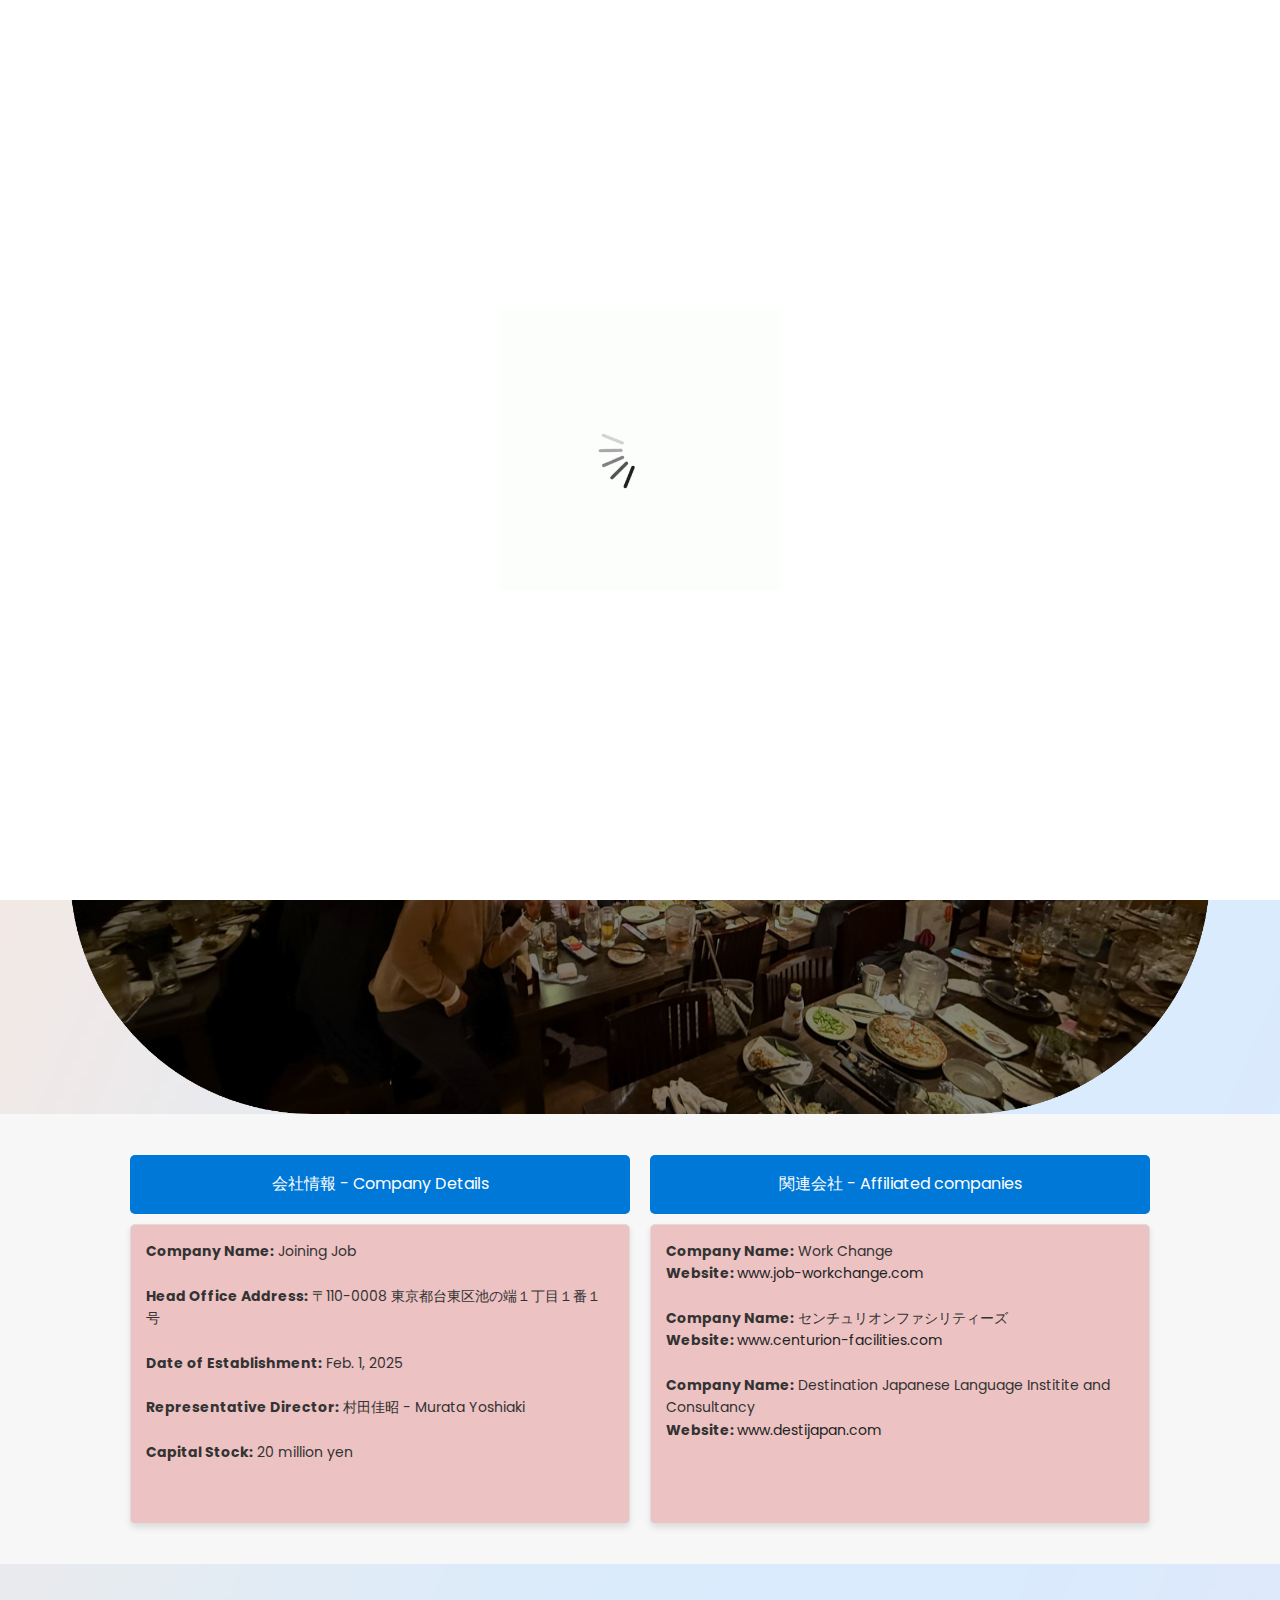
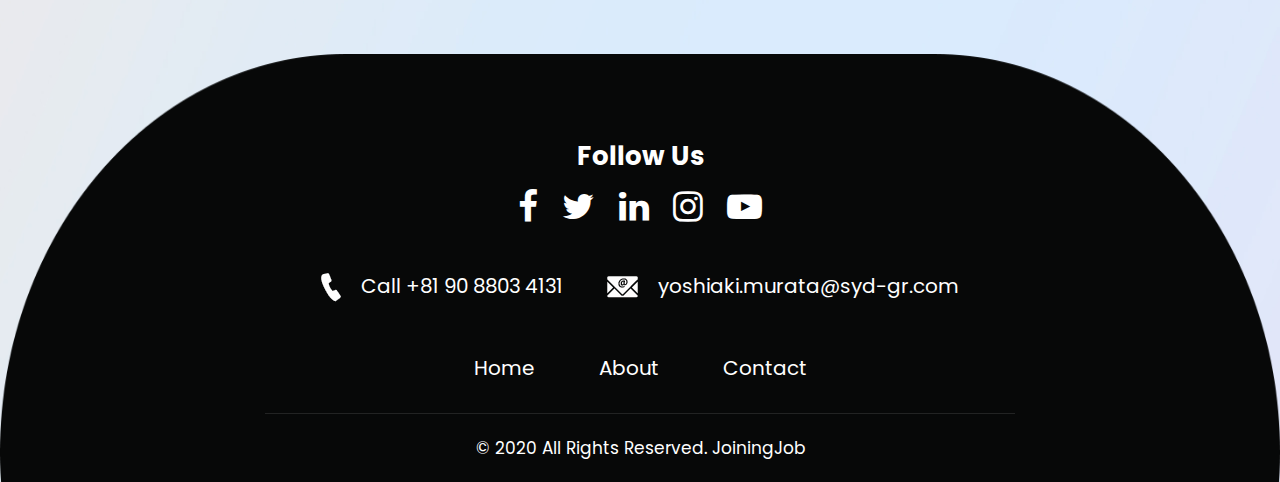
==== commit 5b402ea6: "New" ====
--- a/about.html
+++ b/about.html
@@ -8,7 +8,7 @@
       <meta name="viewport" content="width=device-width, initial-scale=1">
       <meta name="viewport" content="initial-scale=1, maximum-scale=1">
       <!-- site metas -->
-      <title>yogast</title>
+      <title>JoiningJob</title>
       <meta name="keywords" content="">
       <meta name="description" content="">
       <meta name="author" content="">
@@ -50,8 +50,6 @@
                   </div>
                   <div class="col-sm-9">
                      <ul class="email text_align_right">
-                        <li><a href="Javascript:void(0)"><i class="fa fa-user" aria-hidden="true"></i></a></li>
-                        <li><a href="Javascript:void(0)"><i class="fa fa-search" aria-hidden="true"></i></a></li>
                         <li> <button class="openbtn" onclick="openNav()"><img src="images/menu_btn.png"></button></li>
                      </ul>
                   </div>
@@ -68,7 +66,7 @@
                <div class="col-md-12">
                   <div class="titlepage text_align_center">
                      <h2>会社概要 - About Our Company</h2>
-                     <h3>弊社のビジネスプロセス </br>
+                     <h3>弊社のビジネスプロセス <br>
                         弊社は、日本を目指す外国人の皆さんの思いが芽生えたときから日本で安定した家庭を創り あげるまで、その思いに寄り添ったサービスを一貫して提供します。また、優秀な働き手を安 定的に確保し、本来の堅調な経営を継続できるよう専門家によるサポート体制を構築します。 そして、その外国人の皆さんと地域住民の皆さんの交流によって、地域の伝統文化と国際の文 化との友好の花が咲 の未来づくりをサポートします。</h3>
                   </div>
                </div>
@@ -76,7 +74,6 @@
                   <div class="about_img">
                      <figure><img class="img_responsive" src="images/about_img.png" alt="#"/></figure>
                      <div class="abo_btn">
-                        <a href="Javascript:void(0)"><img src="images/about_btn.png" alt="#"/></a>
                      </div>
                   </div>
                </div>
@@ -164,7 +161,7 @@
                <div class="container">
                   <div class="row">
                      <div class="col-md-8 offset-md-2">
-                        <p>© 2020 All Rights Reserved.JoiningJob</p>
+                        <p>© 2020 All Rights Reserved. JoiningJob</p>
                      </div>
                   </div>
                </div>
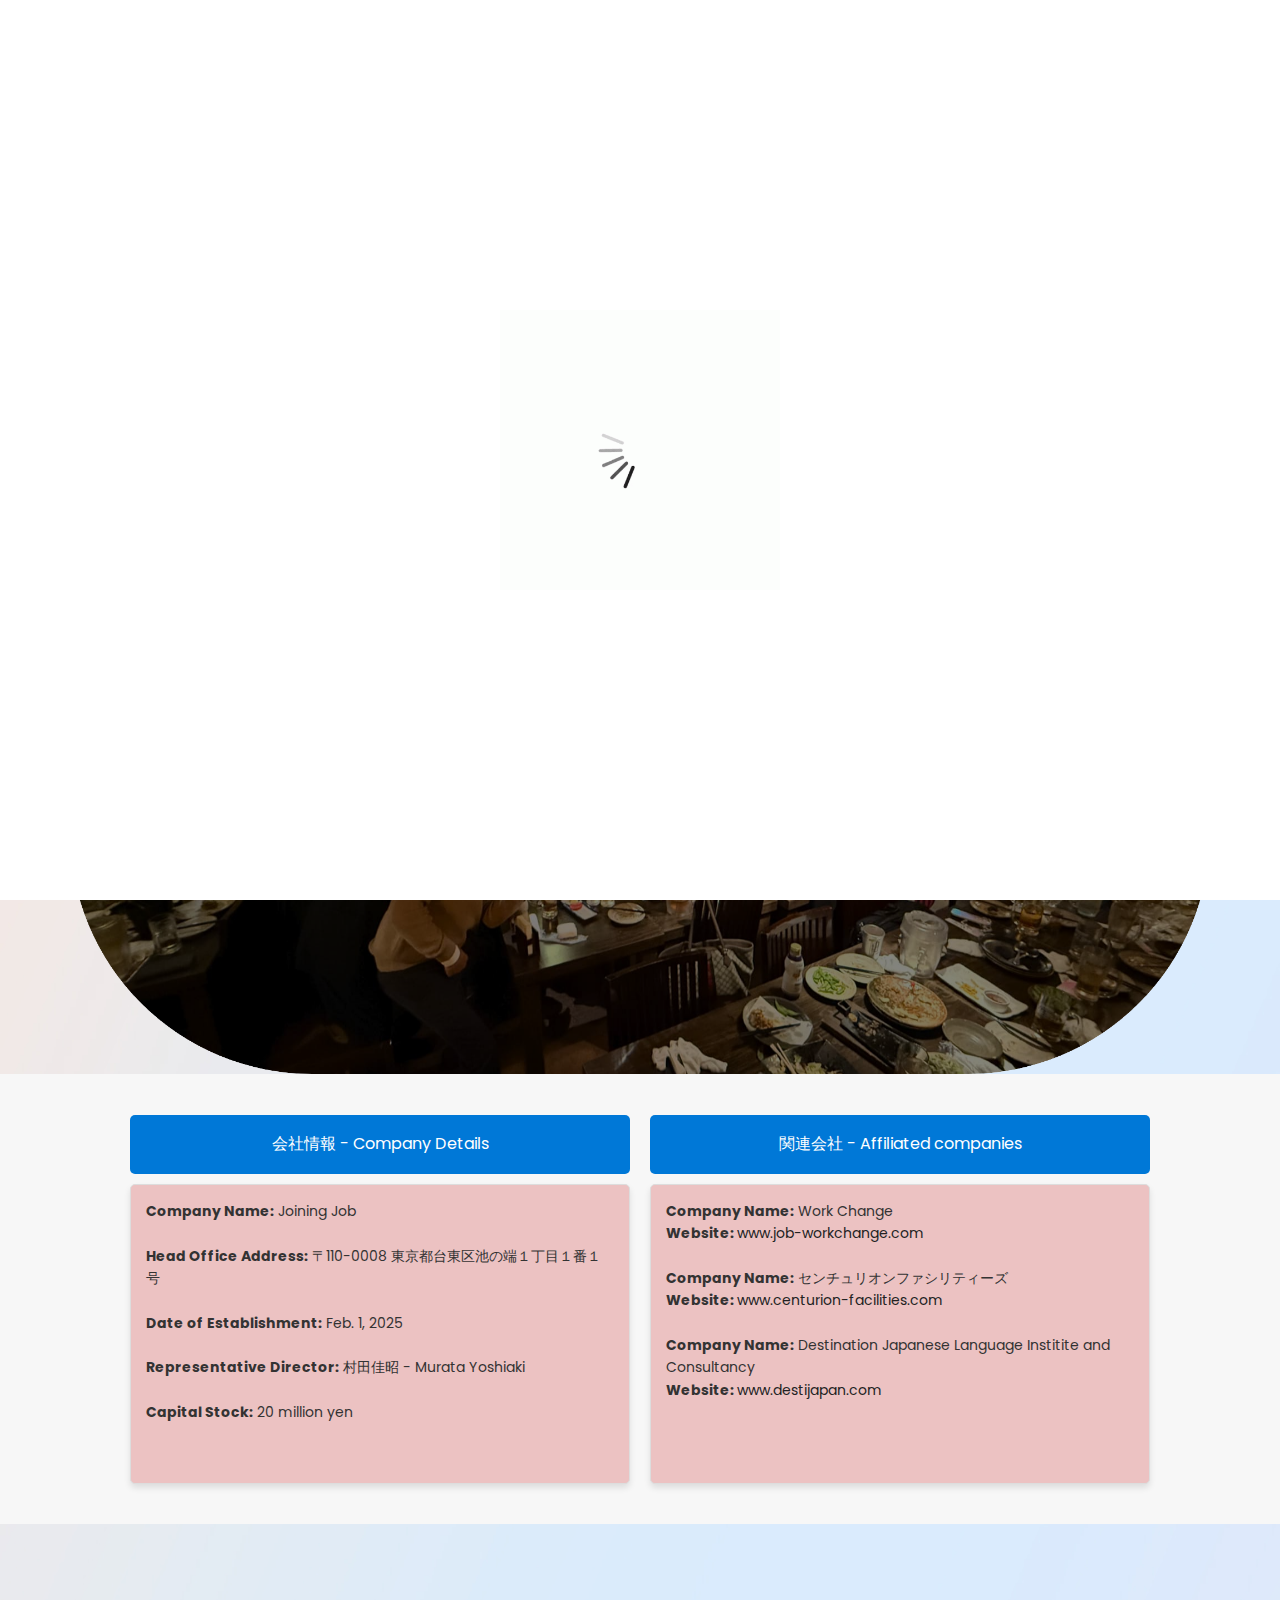
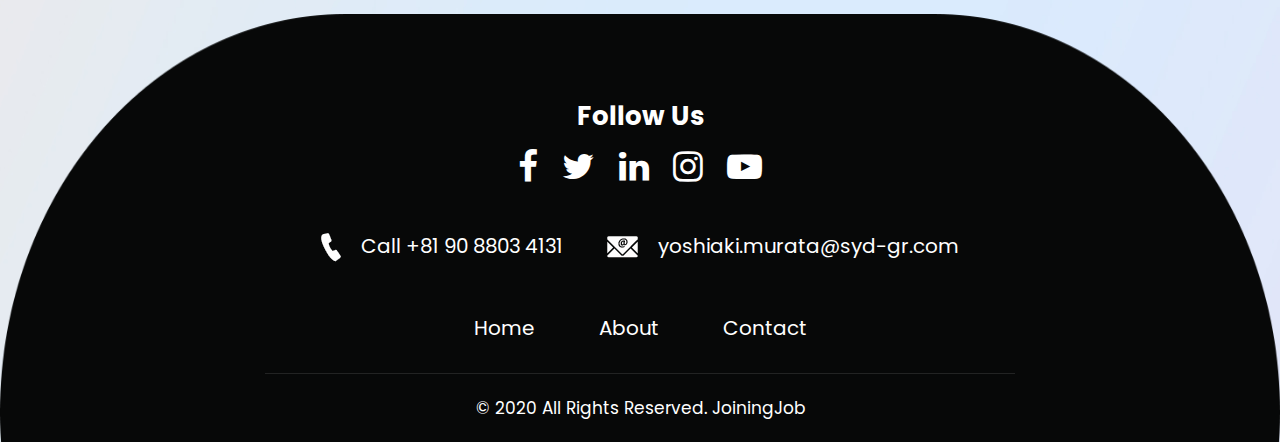
==== commit 46bba95f: "NN" ====
--- a/about.html
+++ b/about.html
@@ -24,8 +24,10 @@
       <script src="https://oss.maxcdn.com/html5shiv/3.7.3/html5shiv.min.js"></script>
       <script src="https://oss.maxcdn.com/respond/1.4.2/respond.min.js"></script><![endif]-->
    </head>
+   
    <!-- body -->
    <body class="main-layout inner_page">
+      
       <!-- loader  -->
       <div class="loader_bg">
          <div class="loader"><img src="images/loading.gif" alt="" /></div>
@@ -37,29 +39,32 @@
          <a class="active" href="about.html">About</a>
          <a href="contact.html">Contact</a>
       </div>
-      <!-- header -->
-      <header>
-         <!-- header inner -->
-         <div class="head-top">
-            <div class="container-fluid">
-               <div class="row d_flex">
-                  <div class="col-sm-3">
-                     <div class="logo">
-                        <a href="index.html"><img src="images/logo.png" /></a>
-                     </div>
-                  </div>
-                  <div class="col-sm-9">
-                     <ul class="email text_align_right">
-                        <li> <button class="openbtn" onclick="openNav()"><img src="images/menu_btn.png"></button></li>
-                     </ul>
-                  </div>
+      
+       <!-- header -->
+      <header style="background-image: url('images/abcd.jpg'); background-size: cover; background-position: center; height: 250px; color: white;">
+      <div class="head-top">
+      <div class="container-fluid">
+         <div class="row d_flex">
+            <div class="col-sm-3">
+               <div class="logo">
+                  <a href="index.html"><img src="images/logo.png" alt="Logo"></a>
                </div>
             </div>
+            <div class="col-sm-9">
+               <ul class="email text_align_right">
+                  <li>
+                     <button class="openbtn" onclick="openNav()" style="border: none; background: transparent;">
+                        <img src="images/menu_btn.png" alt="Menu Button">
+                     </button>
+                  </li>
+               </ul>
+            </div>
          </div>
+      </div>
+      </div>
       </header>
-      <!-- end header -->
+      
       <!-- about -->
-      
       <div class="about">
          <div class="container">
             <div class="row">
@@ -118,11 +123,9 @@
             </div>
         </div>
     </div>
-</div>
-
-
-
+      </div>
       <!-- end about -->
+      
       <!-- footer -->
       <footer>
          <div class="footer">
@@ -169,6 +172,8 @@
          </div>
       </footer>
       <!-- end footer -->
+      
+      
       <!-- Javascript files-->
       <script src="js/jquery.min.js"></script>
       <script src="js/bootstrap.bundle.min.js"></script>
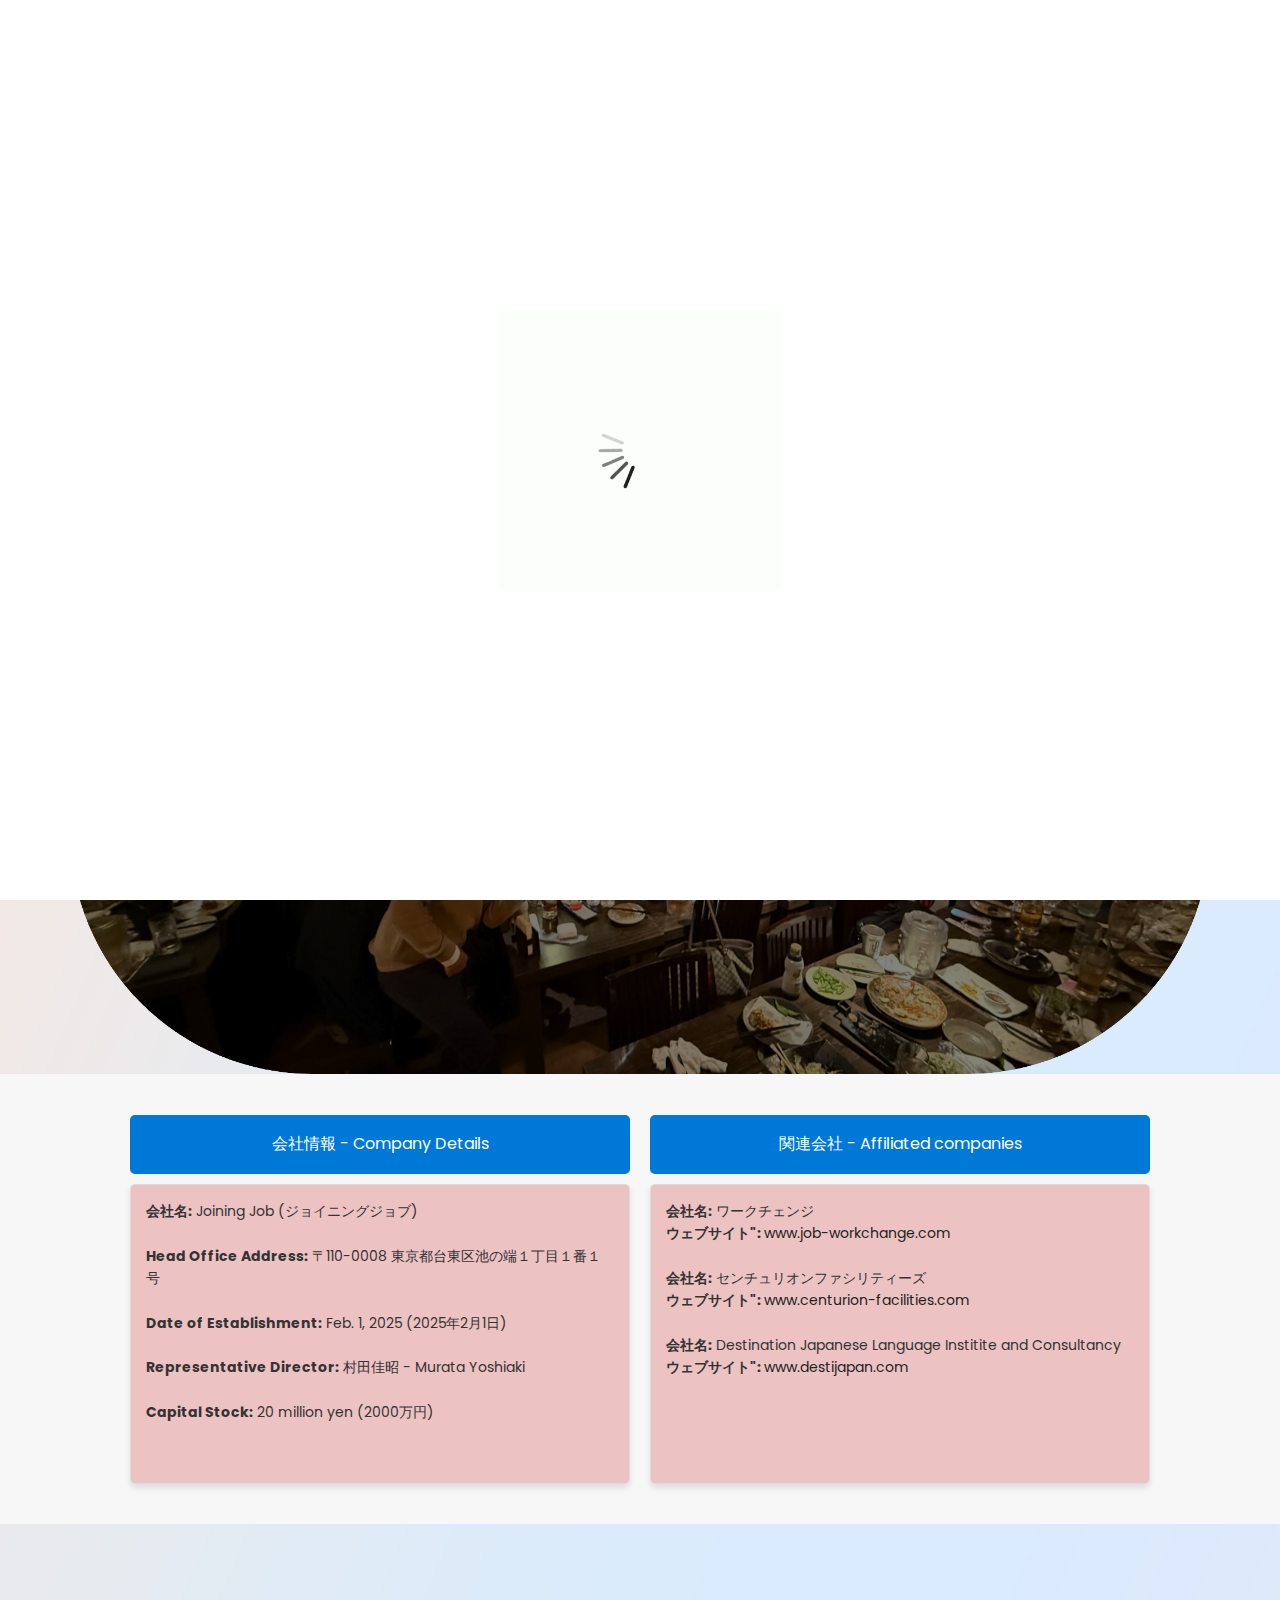
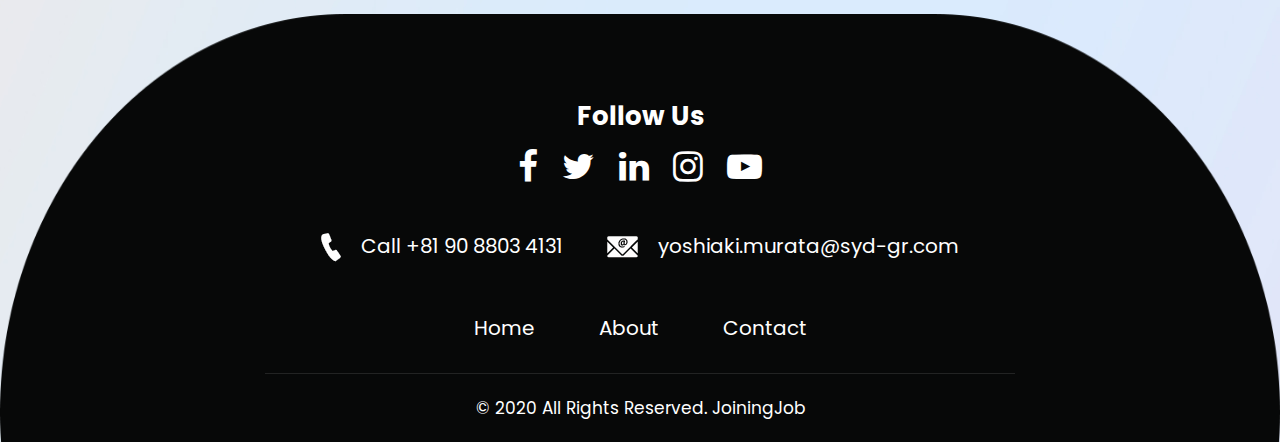
==== commit 4640fa5d: "NN" ====
--- a/about.html
+++ b/about.html
@@ -97,11 +97,11 @@
                 会社情報 - Company Details
             </button>
             <div style="background-color: #ecc2c2; color: #333; border: 1px solid #ddd; border-radius: 5px; box-shadow: 0 4px 6px rgba(0, 0, 0, 0.1); padding: 15px; width: 100%; line-height: 1.6; font-size: 14px; text-align: left; height: 300px; overflow: auto;">
-                <strong>Company Name:</strong> Joining Job <br> <br>
+                <strong>会社名:</strong> Joining Job (ジョイニングジョブ)<br> <br>
                 <strong>Head Office Address:</strong> 〒110-0008 東京都台東区池の端１丁目１番１号<br> <br>
-                <strong>Date of Establishment:</strong> Feb. 1, 2025<br> <br>
+                <strong>Date of Establishment:</strong> Feb. 1, 2025 (2025年2月1日)<br> <br>
                 <strong>Representative Director:</strong> 村田佳昭 - Murata Yoshiaki <br> <br>
-                <strong>Capital Stock:</strong> 20 million yen
+                <strong>Capital Stock:</strong> 20 million yen (2000万円)
             </div>
         </div>
 
@@ -112,14 +112,14 @@
                  関連会社 - Affiliated companies
             </button>
             <div style="background-color: #ecc2c2; color: #333; border: 1px solid #ddd; border-radius: 5px; box-shadow: 0 4px 6px rgba(0, 0, 0, 0.1); padding: 15px; width: 100%; line-height: 1.6; font-size: 14px; text-align: left; height: 300px; overflow: auto;">
-                <strong>Company Name:</strong> Work Change<br>
-                <strong>Website: </strong> <a href="https://www.job-workchange.com/" target="_blank">www.job-workchange.com</a> <br> <br>
+                <strong>会社名:</strong> ワークチェンジ<br>
+                <strong>ウェブサイト": </strong> <a href="https://www.job-workchange.com/" target="_blank">www.job-workchange.com</a> <br> <br>
                 
-               <strong>Company Name:</strong> センチュリオンファシリティーズ<br>
-                <strong>Website: </strong> <a href="https://www.centurion-facilities.com/" target="_blank">www.centurion-facilities.com</a> <br> <br>
+               <strong>会社名:</strong> センチュリオンファシリティーズ<br>
+                <strong>ウェブサイト": </strong> <a href="https://www.centurion-facilities.com/" target="_blank">www.centurion-facilities.com</a> <br> <br>
                 
-               <strong>Company Name:</strong> Destination Japanese Language Institite and Consultancy <br>
-                <strong>Website: </strong> <a href="https://destijapan.com/" target="_blank">www.destijapan.com</a> <br> <br>
+               <strong>会社名:</strong> Destination Japanese Language Institite and Consultancy <br>
+                <strong>ウェブサイト": </strong> <a href="https://destijapan.com/" target="_blank">www.destijapan.com</a> <br> <br>
             </div>
         </div>
     </div>
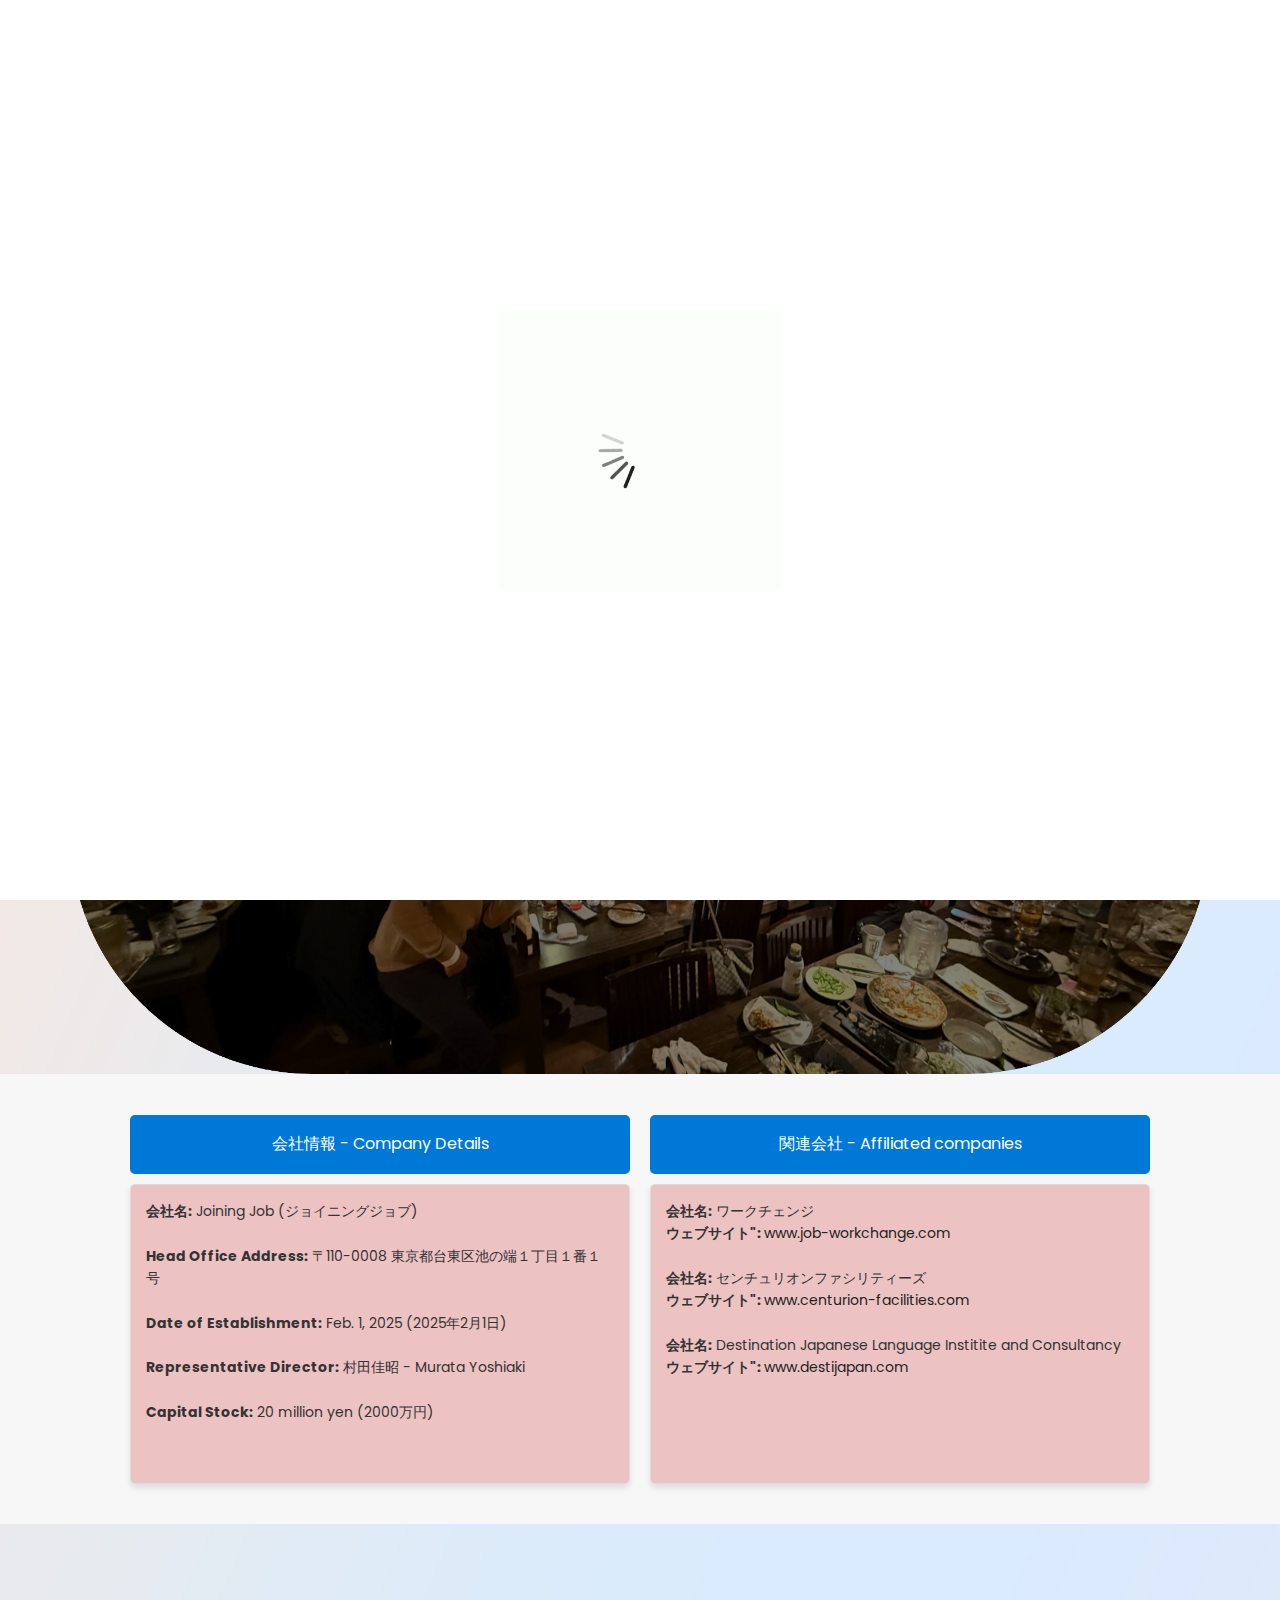
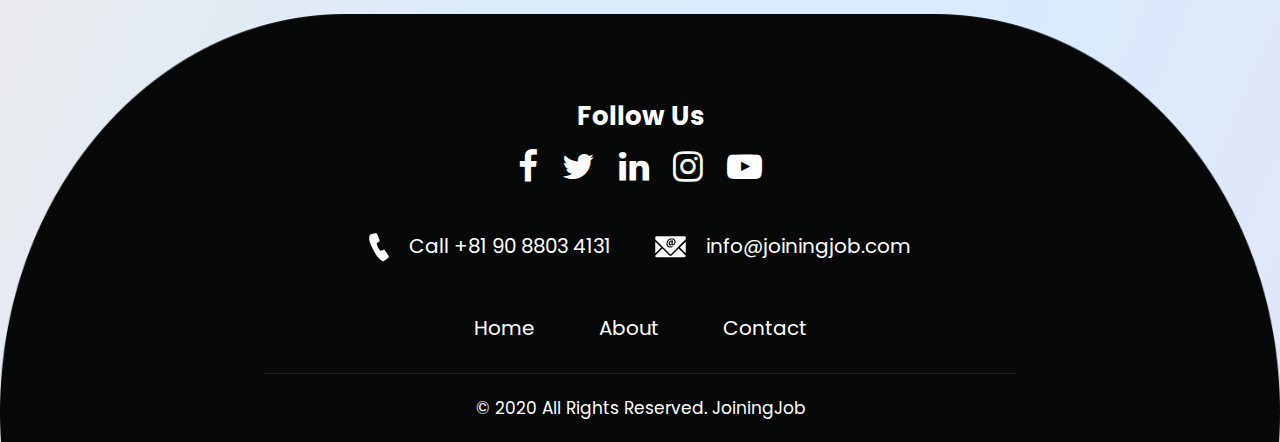
==== commit 962ba7db: "New" ====
--- a/about.html
+++ b/about.html
@@ -144,7 +144,7 @@
                         <ul>
                            <li> <a href="Javascript:void(0)"><img src="images/call.png" alt="#"/> Call +81 90 8803 4131</a>
                            </li>
-                           <li> <a href="Javascript:void(0)"><img src="images/mall.png" alt="#"/> yoshiaki.murata@syd-gr.com</a>
+                           <li> <a href="Javascript:void(0)"><img src="images/mall.png" alt="#"/> info@joiningjob.com</a>
                            </li>
                         </ul>
                      </div>
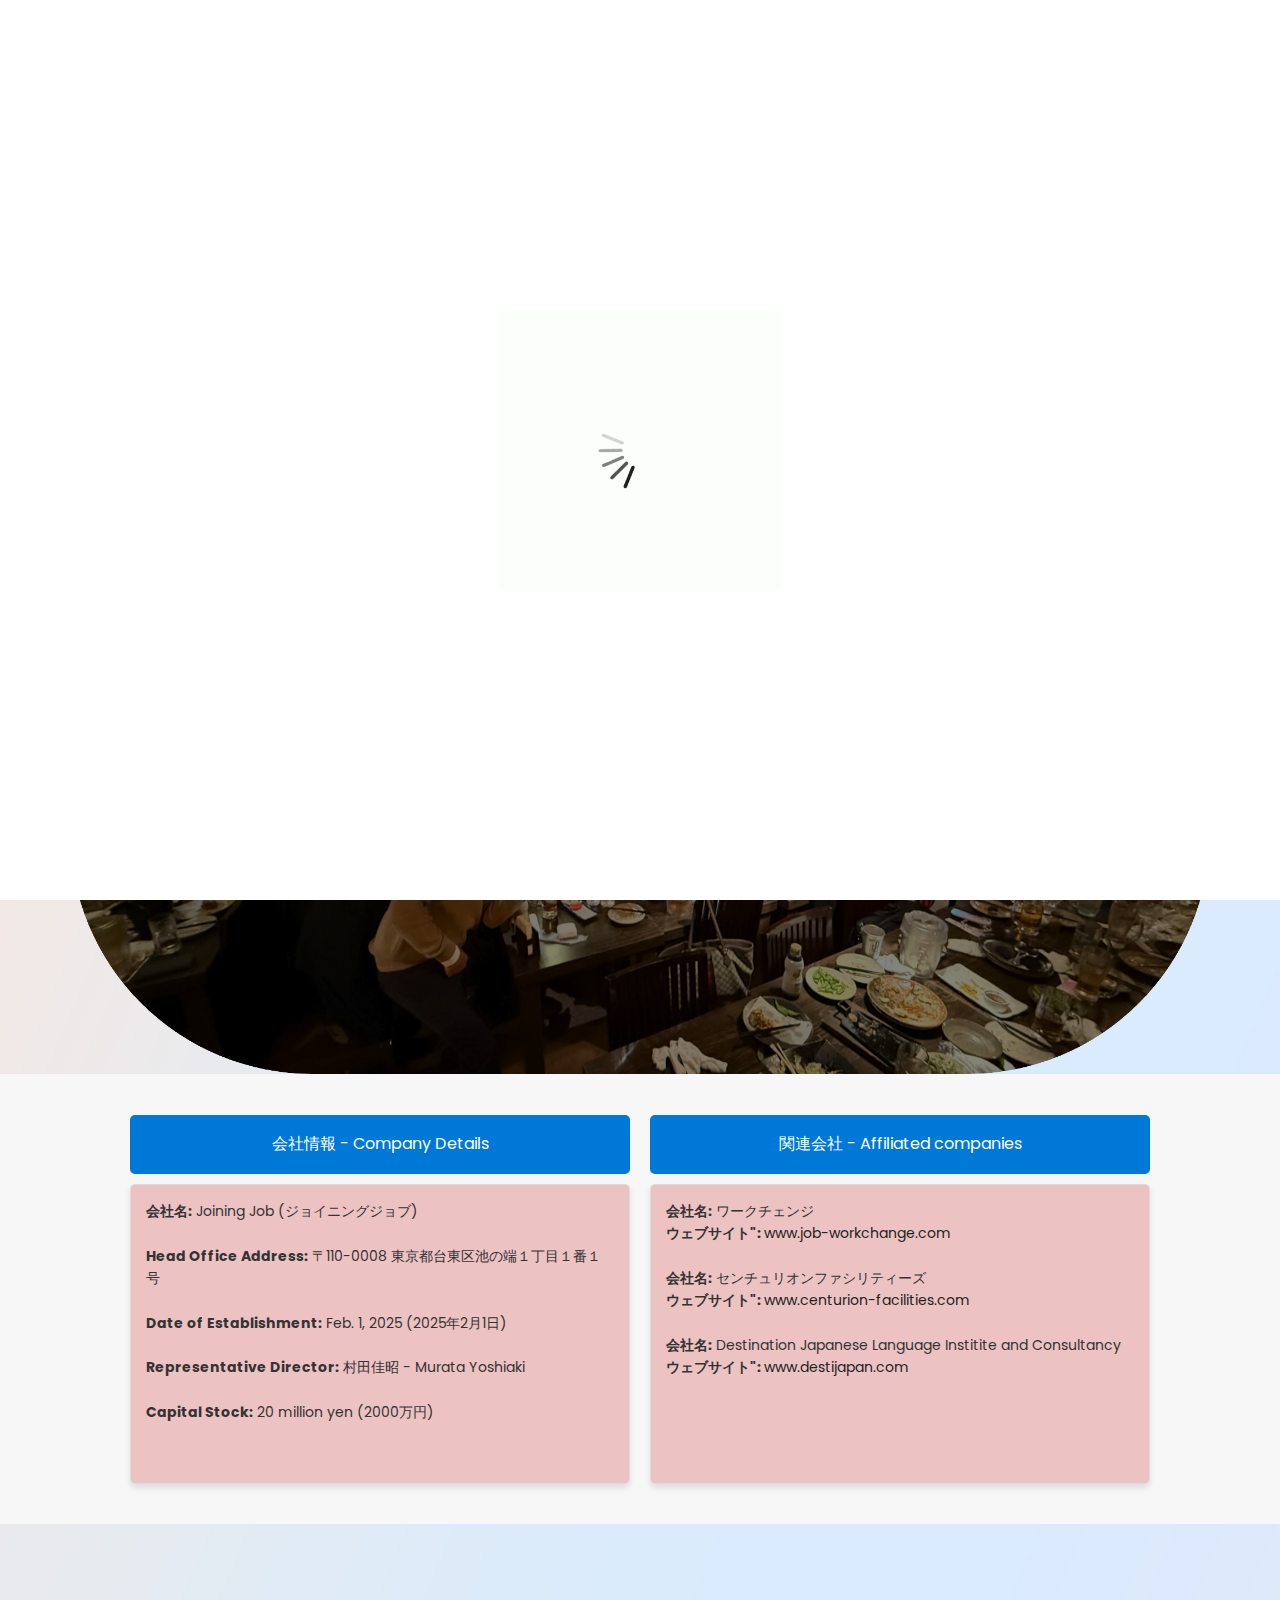
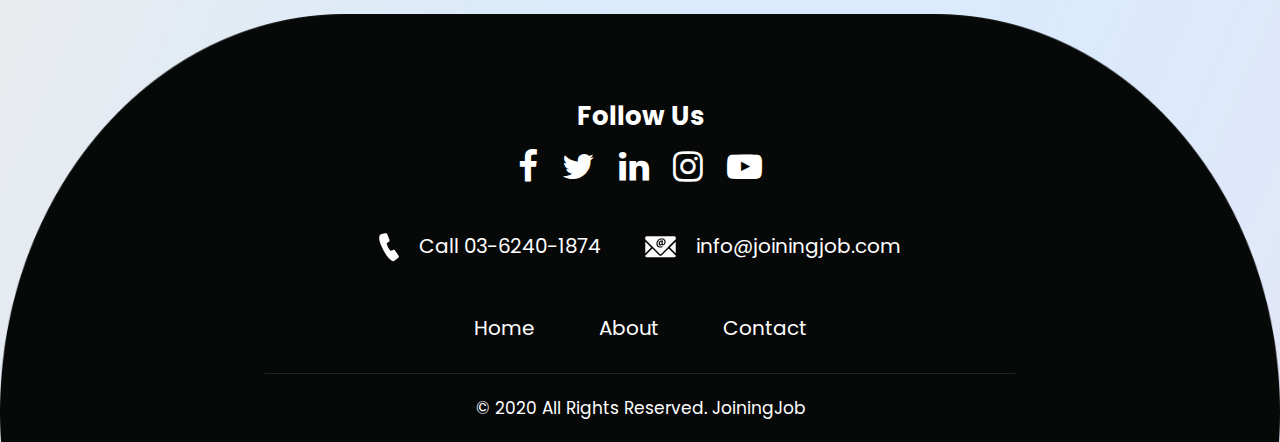
==== commit 6734e8d0: "NNNNN" ====
--- a/about.html
+++ b/about.html
@@ -134,7 +134,7 @@
                   <div class="col-md-8 offset-md-2">
                      <h3>Follow Us</h3>
                      <ul class="social_icon text_align_center">
-                        <li> <a href="Javascript:void(0)"><i class="fa fa-facebook-f"></i></a></li>
+                        <li><a href="https://www.facebook.com/profile.php?id=61573018944932" target="_blank" rel="noopener noreferrer"><i class="fa fa-facebook-f"></i></a></li>
                         <li> <a href="Javascript:void(0)"><i class="fa fa-twitter"></i></a></li>
                         <li> <a href="Javascript:void(0)"><i class="fa fa-linkedin" aria-hidden="true"></i></a></li>
                         <li> <a href="Javascript:void(0)"><i class="fa fa-instagram" aria-hidden="true"></i></a></li>
@@ -142,7 +142,7 @@
                      </ul>
                      <div class="conta text_align_center">
                         <ul>
-                           <li> <a href="Javascript:void(0)"><img src="images/call.png" alt="#"/> Call +81 90 8803 4131</a>
+                           <li> <a href="Javascript:void(0)"><img src="images/call.png" alt="#"/> Call 03-6240-1874</a>
                            </li>
                            <li> <a href="Javascript:void(0)"><img src="images/mall.png" alt="#"/> info@joiningjob.com</a>
                            </li>
